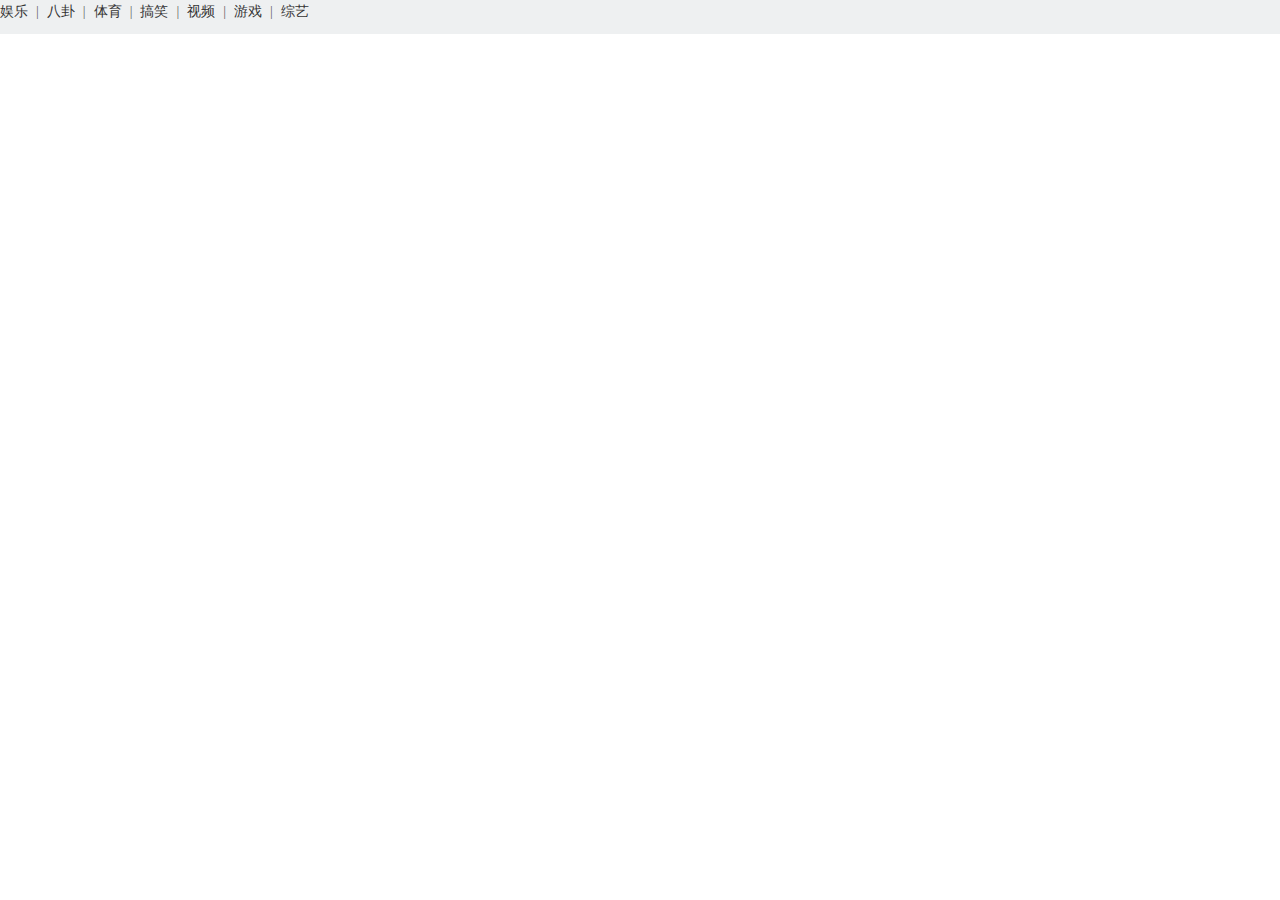
==== 网站前端编码/index.html @ 06776723 "第一次提交基本文档" ====
<!DOCTYPE html>
<html lang="en">

<head>
    <meta charset="UTF-8">
    <title>小说阅读网</title>
    <!--引用layui-->
    <link rel="stylesheet" href="lib/layui/css/layui.css">
    <link rel="stylesheet" href="lib/mycss/index.css">


</head>
<body>
<div class="logonbox">
    <div class="" style="">
        <span class="layui-breadcrumb" lay-separator="|">
            <a href="">娱乐</a>
            <a href="">八卦</a>
            <a href="">体育</a>
            <a href="">搞笑</a>
            <a href="">视频</a>
            <a href="">游戏</a>
            <a href="">综艺</a>
        </span>
    </div>
    <div>

    </div>

</div>



<!--引入layuijs文件-->
<script src="lib/layui/layui.all.js"></script>

<script>
    //这里写js代码

</script>
</body>
</html>
---- 网站前端编码/lib/layui/css/layui.css ----
/** layui-v2.1.5 MIT License By http://www.layui.com */
 .layui-btn,.layui-inline,img{vertical-align:middle}.layui-btn,.layui-disabled,.layui-icon,.layui-unselect{-webkit-user-select:none;-ms-user-select:none;-moz-user-select:none}blockquote,body,button,dd,div,dl,dt,form,h1,h2,h3,h4,h5,h6,input,li,ol,p,pre,td,textarea,th,ul{margin:0;padding:0;-webkit-tap-highlight-color:rgba(0,0,0,0)}a:active,a:hover{outline:0}img{display:inline-block;border:none}li{list-style:none}table{border-collapse:collapse;border-spacing:0}h1,h2,h3{font-size:14px;font-weight:400}h4,h5,h6{font-size:100%;font-weight:400}button,input,optgroup,option,select,textarea{font-family:inherit;font-size:inherit;font-style:inherit;font-weight:inherit;outline:0}pre{white-space:pre-wrap;white-space:-moz-pre-wrap;white-space:-pre-wrap;white-space:-o-pre-wrap;word-wrap:break-word}@font-face{font-family:layui-icon;src:url(../font/iconfont.eot?v=213);src:url(../font/iconfont.eot?v=213#iefix) format('embedded-opentype'),url(../font/iconfont.svg?v=213#iconfont) format('svg'),url(../font/iconfont.woff?v=213) format('woff'),url(../font/iconfont.ttf?v=213) format('truetype')}.layui-icon{font-family:layui-icon!important;font-size:16px;font-style:normal;-webkit-font-smoothing:antialiased;-moz-osx-font-smoothing:grayscale}body{line-height:24px;font:14px Helvetica Neue,Helvetica,PingFang SC,\5FAE\8F6F\96C5\9ED1,Tahoma,Arial,sans-serif}hr{height:1px;margin:10px 0;border:0;background-color:#e2e2e2;clear:both}a{color:#333;text-decoration:none}a:hover{color:#777}a cite{font-style:normal;*cursor:pointer}.layui-border-box,.layui-border-box *{box-sizing:border-box}.layui-box,.layui-box *{box-sizing:content-box}.layui-clear{clear:both;*zoom:1}.layui-clear:after{content:'\20';clear:both;*zoom:1;display:block;height:0}.layui-inline{position:relative;display:inline-block;*display:inline;*zoom:1}.layui-edge{position:absolute;width:0;height:0;border-style:dashed;border-color:transparent;overflow:hidden}.layui-elip{text-overflow:ellipsis;overflow:hidden;white-space:nowrap}.layui-disabled,.layui-disabled:hover{color:#d2d2d2!important;cursor:not-allowed!important}.layui-circle{border-radius:100%}.layui-show{display:block!important}.layui-hide{display:none!important}.layui-main{position:relative;width:1140px;margin:0 auto}.layui-header{position:relative;z-index:1000;height:60px}.layui-header a:hover{transition:all .5s;-webkit-transition:all .5s}.layui-side{position:fixed;top:0;bottom:0;z-index:999;width:200px;overflow-x:hidden}.layui-side-scroll{width:220px;height:100%;overflow-x:hidden}.layui-body{position:absolute;left:200px;right:0;top:0;bottom:0;z-index:998;width:auto;overflow:hidden;overflow-y:auto;box-sizing:border-box}.layui-layout-body{overflow:hidden}.layui-layout-admin .layui-header{background-color:#23262E}.layui-layout-admin .layui-side{top:60px;width:200px;overflow-x:hidden}.layui-layout-admin .layui-body{top:60px;bottom:44px}.layui-layout-admin .layui-main{width:auto;margin:0 15px}.layui-layout-admin .layui-footer{position:fixed;left:200px;right:0;bottom:0;height:44px;line-height:44px;padding:0 15px;background-color:#eee}.layui-layout-admin .layui-logo{position:absolute;left:0;top:0;width:200px;height:100%;line-height:60px;text-align:center;color:#009688;font-size:16px}.layui-layout-admin .layui-header .layui-nav{background:0 0}.layui-layout-left{position:absolute!important;left:200px;top:0}.layui-layout-right{position:absolute!important;right:0;top:0}.layui-container{position:relative;margin:0 auto;padding:0 15px;box-sizing:border-box}.layui-fluid{position:relative;margin:0 auto;padding:0 15px}.layui-row:after,.layui-row:before{content:'';display:block;clear:both}.layui-col-lg1,.layui-col-lg10,.layui-col-lg11,.layui-col-lg12,.layui-col-lg2,.layui-col-lg3,.layui-col-lg4,.layui-col-lg5,.layui-col-lg6,.layui-col-lg7,.layui-col-lg8,.layui-col-lg9,.layui-col-md1,.layui-col-md10,.layui-col-md11,.layui-col-md12,.layui-col-md2,.layui-col-md3,.layui-col-md4,.layui-col-md5,.layui-col-md6,.layui-col-md7,.layui-col-md8,.layui-col-md9,.layui-col-sm1,.layui-col-sm10,.layui-col-sm11,.layui-col-sm12,.layui-col-sm2,.layui-col-sm3,.layui-col-sm4,.layui-col-sm5,.layui-col-sm6,.layui-col-sm7,.layui-col-sm8,.layui-col-sm9,.layui-col-xs1,.layui-col-xs10,.layui-col-xs11,.layui-col-xs12,.layui-col-xs2,.layui-col-xs3,.layui-col-xs4,.layui-col-xs5,.layui-col-xs6,.layui-col-xs7,.layui-col-xs8,.layui-col-xs9{position:relative;display:block;box-sizing:border-box}.layui-col-xs1,.layui-col-xs10,.layui-col-xs11,.layui-col-xs12,.layui-col-xs2,.layui-col-xs3,.layui-col-xs4,.layui-col-xs5,.layui-col-xs6,.layui-col-xs7,.layui-col-xs8,.layui-col-xs9{float:left}.layui-col-xs1{width:8.33333333%}.layui-col-xs2{width:16.66666667%}.layui-col-xs3{width:25%}.layui-col-xs4{width:33.33333333%}.layui-col-xs5{width:41.66666667%}.layui-col-xs6{width:50%}.layui-col-xs7{width:58.33333333%}.layui-col-xs8{width:66.66666667%}.layui-col-xs9{width:75%}.layui-col-xs10{width:83.33333333%}.layui-col-xs11{width:91.66666667%}.layui-col-xs12{width:100%}.layui-col-xs-offset1{margin-left:8.33333333%}.layui-col-xs-offset2{margin-left:16.66666667%}.layui-col-xs-offset3{margin-left:25%}.layui-col-xs-offset4{margin-left:33.33333333%}.layui-col-xs-offset5{margin-left:41.66666667%}.layui-col-xs-offset6{margin-left:50%}.layui-col-xs-offset7{margin-left:58.33333333%}.layui-col-xs-offset8{margin-left:66.66666667%}.layui-col-xs-offset9{margin-left:75%}.layui-col-xs-offset10{margin-left:83.33333333%}.layui-col-xs-offset11{margin-left:91.66666667%}.layui-col-xs-offset12{margin-left:100%}@media screen and (max-width:768px){.layui-hide-xs{display:none!important}.layui-show-xs-block{display:block!important}.layui-show-xs-inline{display:inline!important}.layui-show-xs-inline-block{display:inline-block!important}}@media screen and (min-width:768px){.layui-container{width:750px}.layui-hide-sm{display:none!important}.layui-show-sm-block{display:block!important}.layui-show-sm-inline{display:inline!important}.layui-show-sm-inline-block{display:inline-block!important}.layui-col-sm1,.layui-col-sm10,.layui-col-sm11,.layui-col-sm12,.layui-col-sm2,.layui-col-sm3,.layui-col-sm4,.layui-col-sm5,.layui-col-sm6,.layui-col-sm7,.layui-col-sm8,.layui-col-sm9{float:left}.layui-col-sm1{width:8.33333333%}.layui-col-sm2{width:16.66666667%}.layui-col-sm3{width:25%}.layui-col-sm4{width:33.33333333%}.layui-col-sm5{width:41.66666667%}.layui-col-sm6{width:50%}.layui-col-sm7{width:58.33333333%}.layui-col-sm8{width:66.66666667%}.layui-col-sm9{width:75%}.layui-col-sm10{width:83.33333333%}.layui-col-sm11{width:91.66666667%}.layui-col-sm12{width:100%}.layui-col-sm-offset1{margin-left:8.33333333%}.layui-col-sm-offset2{margin-left:16.66666667%}.layui-col-sm-offset3{margin-left:25%}.layui-col-sm-offset4{margin-left:33.33333333%}.layui-col-sm-offset5{margin-left:41.66666667%}.layui-col-sm-offset6{margin-left:50%}.layui-col-sm-offset7{margin-left:58.33333333%}.layui-col-sm-offset8{margin-left:66.66666667%}.layui-col-sm-offset9{margin-left:75%}.layui-col-sm-offset10{margin-left:83.33333333%}.layui-col-sm-offset11{margin-left:91.66666667%}.layui-col-sm-offset12{margin-left:100%}}@media screen and (min-width:992px){.layui-container{width:970px}.layui-hide-md{display:none!important}.layui-show-md-block{display:block!important}.layui-show-md-inline{display:inline!important}.layui-show-md-inline-block{display:inline-block!important}.layui-col-md1,.layui-col-md10,.layui-col-md11,.layui-col-md12,.layui-col-md2,.layui-col-md3,.layui-col-md4,.layui-col-md5,.layui-col-md6,.layui-col-md7,.layui-col-md8,.layui-col-md9{float:left}.layui-col-md1{width:8.33333333%}.layui-col-md2{width:16.66666667%}.layui-col-md3{width:25%}.layui-col-md4{width:33.33333333%}.layui-col-md5{width:41.66666667%}.layui-col-md6{width:50%}.layui-col-md7{width:58.33333333%}.layui-col-md8{width:66.66666667%}.layui-col-md9{width:75%}.layui-col-md10{width:83.33333333%}.layui-col-md11{width:91.66666667%}.layui-col-md12{width:100%}.layui-col-md-offset1{margin-left:8.33333333%}.layui-col-md-offset2{margin-left:16.66666667%}.layui-col-md-offset3{margin-left:25%}.layui-col-md-offset4{margin-left:33.33333333%}.layui-col-md-offset5{margin-left:41.66666667%}.layui-col-md-offset6{margin-left:50%}.layui-col-md-offset7{margin-left:58.33333333%}.layui-col-md-offset8{margin-left:66.66666667%}.layui-col-md-offset9{margin-left:75%}.layui-col-md-offset10{margin-left:83.33333333%}.layui-col-md-offset11{margin-left:91.66666667%}.layui-col-md-offset12{margin-left:100%}}@media screen and (min-width:1200px){.layui-container{width:1170px}.layui-hide-lg{display:none!important}.layui-show-lg-block{display:block!important}.layui-show-lg-inline{display:inline!important}.layui-show-lg-inline-block{display:inline-block!important}.layui-col-lg1,.layui-col-lg10,.layui-col-lg11,.layui-col-lg12,.layui-col-lg2,.layui-col-lg3,.layui-col-lg4,.layui-col-lg5,.layui-col-lg6,.layui-col-lg7,.layui-col-lg8,.layui-col-lg9{float:left}.layui-col-lg1{width:8.33333333%}.layui-col-lg2{width:16.66666667%}.layui-col-lg3{width:25%}.layui-col-lg4{width:33.33333333%}.layui-col-lg5{width:41.66666667%}.layui-col-lg6{width:50%}.layui-col-lg7{width:58.33333333%}.layui-col-lg8{width:66.66666667%}.layui-col-lg9{width:75%}.layui-col-lg10{width:83.33333333%}.layui-col-lg11{width:91.66666667%}.layui-col-lg12{width:100%}.layui-col-lg-offset1{margin-left:8.33333333%}.layui-col-lg-offset2{margin-left:16.66666667%}.layui-col-lg-offset3{margin-left:25%}.layui-col-lg-offset4{margin-left:33.33333333%}.layui-col-lg-offset5{margin-left:41.66666667%}.layui-col-lg-offset6{margin-left:50%}.layui-col-lg-offset7{margin-left:58.33333333%}.layui-col-lg-offset8{margin-left:66.66666667%}.layui-col-lg-offset9{margin-left:75%}.layui-col-lg-offset10{margin-left:83.33333333%}.layui-col-lg-offset11{margin-left:91.66666667%}.layui-col-lg-offset12{margin-left:100%}}.layui-col-space1{margin:-.5px}.layui-col-space1>*{padding:.5px}.layui-col-space3{margin:-1.5px}.layui-col-space3>*{padding:1.5px}.layui-col-space5{margin:-2.5px}.layui-col-space5>*{padding:2.5px}.layui-col-space8{margin:-3.5px}.layui-col-space8>*{padding:3.5px}.layui-col-space10{margin:-5px}.layui-col-space10>*{padding:5px}.layui-col-space12{margin:-6px}.layui-col-space12>*{padding:6px}.layui-col-space15{margin:-7.5px}.layui-col-space15>*{padding:7.5px}.layui-col-space18{margin:-9px}.layui-col-space18>*{padding:9px}.layui-col-space20{margin:-10px}.layui-col-space20>*{padding:10px}.layui-col-space22{margin:-11px}.layui-col-space22>*{padding:11px}.layui-col-space25{margin:-12.5px}.layui-col-space25>*{padding:12.5px}.layui-col-space30{margin:-15px}.layui-col-space30>*{padding:15px}.layui-btn,.layui-input,.layui-select,.layui-textarea,.layui-upload-button{outline:0;-webkit-appearance:none;transition:all .3s;-webkit-transition:all .3s;box-sizing:border-box}.layui-elem-quote{margin-bottom:10px;padding:15px;line-height:22px;border-left:5px solid #009688;border-radius:0 2px 2px 0;background-color:#f2f2f2}.layui-quote-nm{border-color:#e2e2e2;border-style:solid;border-width:1px 1px 1px 5px;background:0 0}.layui-elem-field{margin-bottom:10px;padding:0;border:1px solid #e2e2e2}.layui-elem-field legend{margin-left:20px;padding:0 10px;font-size:20px;font-weight:300}.layui-field-title{margin:10px 0 20px;border:none;border-top:1px solid #e2e2e2}.layui-field-box{padding:10px 15px}.layui-field-title .layui-field-box{padding:10px 0}.layui-progress{position:relative;height:6px;border-radius:20px;background-color:#e2e2e2}.layui-progress-bar{position:absolute;width:0;max-width:100%;height:6px;border-radius:20px;text-align:right;background-color:#5FB878;transition:all .3s;-webkit-transition:all .3s}.layui-progress-big,.layui-progress-big .layui-progress-bar{height:18px;line-height:18px}.layui-progress-text{position:relative;top:-18px;line-height:18px;font-size:12px;color:#666}.layui-progress-big .layui-progress-text{position:static;padding:0 10px;color:#fff}.layui-collapse{border:1px solid #e2e2e2;border-radius:2px}.layui-colla-item{border-top:1px solid #e2e2e2}.layui-colla-item:first-child{border-top:none}.layui-colla-title{position:relative;height:42px;line-height:42px;padding:0 15px 0 35px;color:#333;background-color:#f2f2f2;cursor:pointer}.layui-colla-content{display:none;padding:10px 15px;line-height:22px;border-top:1px solid #e2e2e2;color:#666}.layui-bg-black,.layui-bg-blue,.layui-bg-cyan,.layui-bg-green,.layui-bg-orange,.layui-bg-red{color:#fff!important}.layui-colla-icon{position:absolute;left:15px;top:0;font-size:14px}.layui-bg-red{background-color:#FF5722!important}.layui-bg-orange{background-color:#FFB800!important}.layui-bg-green{background-color:#009688!important}.layui-bg-cyan{background-color:#2F4056!important}.layui-bg-blue{background-color:#1E9FFF!important}.layui-bg-black{background-color:#393D49!important}.layui-bg-gray{background-color:#eee!important;color:#666!important}.layui-text{line-height:22px;font-size:14px;color:#666}.layui-text h1,.layui-text h2,.layui-text h3{font-weight:500;color:#333}.layui-text h1{font-size:30px}.layui-text h2{font-size:24px}.layui-text h3{font-size:18px}.layui-text a{color:#01AAED}.layui-text a:hover{text-decoration:underline}.layui-text ul{padding:5px 0 5px 15px}.layui-text ul li{margin-top:5px;list-style-type:disc}.layui-text em,.layui-word-aux{color:#999!important;padding:0 5px!important}.layui-btn{display:inline-block;height:38px;line-height:38px;padding:0 18px;background-color:#009688;color:#fff;white-space:nowrap;text-align:center;font-size:14px;border:none;border-radius:2px;cursor:pointer}.layui-btn:hover{opacity:.8;filter:alpha(opacity=80);color:#fff}.layui-btn:active{opacity:1;filter:alpha(opacity=100)}.layui-btn+.layui-btn{margin-left:10px}.layui-btn-radius{border-radius:100px}.layui-btn .layui-icon{margin-right:3px;font-size:18px;vertical-align:bottom;vertical-align:middle\9}.layui-btn-primary{border:1px solid #C9C9C9;background-color:#fff;color:#555}.layui-btn-primary:hover{border-color:#009688;color:#333}.layui-btn-normal{background-color:#1E9FFF}.layui-btn-warm{background-color:#FFB800}.layui-btn-danger{background-color:#FF5722}.layui-btn-disabled,.layui-btn-disabled:active,.layui-btn-disabled:hover{border:1px solid #e6e6e6;background-color:#FBFBFB;color:#C9C9C9;cursor:not-allowed;opacity:1}.layui-btn-big{height:44px;line-height:44px;padding:0 25px;font-size:16px}.layui-btn-small{height:30px;line-height:30px;padding:0 10px;font-size:12px}.layui-btn-small i{font-size:16px!important}.layui-btn-mini{height:22px;line-height:22px;padding:0 5px;font-size:12px}.layui-btn-mini i{font-size:14px!important}.layui-btn-group{display:inline-block;vertical-align:middle;font-size:0}.layui-btn-group .layui-btn{margin-left:0!important;margin-right:0!important;border-left:1px solid rgba(255,255,255,.5);border-radius:0}.layui-btn-group .layui-btn-primary{border-left:none}.layui-btn-group .layui-btn-primary:hover{border-color:#C9C9C9;color:#009688}.layui-btn-group .layui-btn:first-child{border-left:none;border-radius:2px 0 0 2px}.layui-btn-group .layui-btn-primary:first-child{border-left:1px solid #c9c9c9}.layui-btn-group .layui-btn:last-child{border-radius:0 2px 2px 0}.layui-btn-group .layui-btn+.layui-btn{margin-left:0}.layui-btn-group+.layui-btn-group{margin-left:10px}.layui-input,.layui-select,.layui-textarea{height:38px;line-height:1.3;line-height:38px\9;border:1px solid #e6e6e6;background-color:#fff;border-radius:2px}.layui-input::-webkit-input-placeholder,.layui-select::-webkit-input-placeholder,.layui-textarea::-webkit-input-placeholder{line-height:1.3}.layui-form-label,.layui-form-mid,.layui-textarea{line-height:20px;position:relative}.layui-input,.layui-textarea{display:block;width:100%;padding-left:10px}.layui-input:hover,.layui-textarea:hover{border-color:#D2D2D2!important}.layui-input:focus,.layui-textarea:focus{border-color:#C9C9C9!important}.layui-textarea{min-height:100px;height:auto;padding:6px 10px;resize:vertical}.layui-select{padding:0 10px}.layui-form input[type=checkbox],.layui-form input[type=radio],.layui-form select{display:none}.layui-form-item{margin-bottom:15px;clear:both;*zoom:1}.layui-form-item:after{content:'\20';clear:both;*zoom:1;display:block;height:0}.layui-form-label{float:left;display:block;padding:9px 15px;width:80px;font-weight:400;text-align:right}.layui-form-item .layui-inline{margin-bottom:5px;margin-right:10px}.layui-input-block,.layui-input-inline{position:relative}.layui-input-block{margin-left:110px;min-height:36px}.layui-input-inline{display:inline-block;vertical-align:middle}.layui-form-item .layui-input-inline{float:left;width:190px;margin-right:10px}.layui-form-text .layui-input-inline{width:auto}.layui-form-mid{float:left;display:block;padding:8px 0!important;margin-right:10px}.layui-form-danger+.layui-form-select .layui-input,.layui-form-danger:focus{border:1px solid #FF5722!important}.layui-form-select{position:relative}.layui-form-select .layui-input{padding-right:30px;cursor:pointer}.layui-form-select .layui-edge{position:absolute;right:10px;top:50%;margin-top:-3px;cursor:pointer;border-width:6px;border-top-color:#c2c2c2;border-top-style:solid;transition:all .3s;-webkit-transition:all .3s}.layui-form-select dl{display:none;position:absolute;left:0;top:42px;padding:5px 0;z-index:999;min-width:100%;border:1px solid #d2d2d2;max-height:300px;overflow-y:auto;background-color:#fff;border-radius:2px;box-shadow:0 2px 4px rgba(0,0,0,.12);box-sizing:border-box}.layui-form-select dl dd,.layui-form-select dl dt{padding:0 10px;line-height:36px;white-space:nowrap;overflow:hidden;text-overflow:ellipsis}.layui-form-select dl dt{font-size:12px;color:#999}.layui-form-select dl dd{cursor:pointer}.layui-form-select dl dd:hover{background-color:#f2f2f2}.layui-form-select .layui-select-group dd{padding-left:20px}.layui-form-select dl dd.layui-select-tips{padding-left:10px!important;color:#999}.layui-form-select dl dd.layui-this{background-color:#5FB878;color:#fff}.layui-form-checkbox,.layui-form-select dl dd.layui-disabled{background-color:#fff}.layui-form-selected dl{display:block}.layui-form-checkbox,.layui-form-checkbox *,.layui-form-radio,.layui-form-radio *,.layui-form-switch{display:inline-block;vertical-align:middle}.layui-form-selected .layui-edge{margin-top:-9px;-webkit-transform:rotate(180deg);transform:rotate(180deg);margin-top:-3px\9}:root .layui-form-selected .layui-edge{margin-top:-9px\0/IE9}.layui-form-selectup dl{top:auto;bottom:42px}.layui-select-none{margin:5px 0;text-align:center;color:#999}.layui-select-disabled .layui-disabled{border-color:#eee!important}.layui-select-disabled .layui-edge{border-top-color:#d2d2d2}.layui-form-checkbox{position:relative;height:30px;line-height:28px;margin-right:10px;padding-right:30px;border:1px solid #d2d2d2;cursor:pointer;font-size:0;border-radius:2px;-webkit-transition:.1s linear;transition:.1s linear;box-sizing:border-box}.layui-form-checkbox:hover{border:1px solid #c2c2c2}.layui-form-checkbox span{padding:0 10px;height:100%;font-size:14px;background-color:#d2d2d2;color:#fff;overflow:hidden;white-space:nowrap;text-overflow:ellipsis}.layui-form-checkbox:hover span{background-color:#c2c2c2}.layui-form-checkbox i{position:absolute;right:0;width:30px;color:#fff;font-size:20px;text-align:center}.layui-form-checkbox:hover i{color:#c2c2c2}.layui-form-checked,.layui-form-checked:hover{border-color:#5FB878}.layui-form-checked span,.layui-form-checked:hover span{background-color:#5FB878}.layui-form-checked i,.layui-form-checked:hover i{color:#5FB878}.layui-form-item .layui-form-checkbox{margin-top:4px}.layui-form-checkbox[lay-skin=primary]{height:auto!important;line-height:normal!important;border:none!important;margin-right:0;padding-right:0;background:0 0}.layui-form-checkbox[lay-skin=primary] span{float:right;padding-right:15px;line-height:18px;background:0 0;color:#666}.layui-form-checkbox[lay-skin=primary] i{position:relative;top:0;width:16px;height:16px;line-height:16px;border:1px solid #d2d2d2;font-size:12px;border-radius:2px;background-color:#fff;-webkit-transition:.1s linear;transition:.1s linear}.layui-form-checkbox[lay-skin=primary]:hover i{border-color:#5FB878;color:#fff}.layui-form-checked[lay-skin=primary] i{border-color:#5FB878;background-color:#5FB878;color:#fff}.layui-checkbox-disbaled[lay-skin=primary] span{background:0 0!important}.layui-checkbox-disbaled[lay-skin=primary]:hover i{border-color:#d2d2d2}.layui-form-item .layui-form-checkbox[lay-skin=primary]{margin-top:10px}.layui-form-switch{position:relative;height:22px;line-height:22px;width:42px;padding:0 5px;margin-top:8px;border:1px solid #d2d2d2;border-radius:20px;cursor:pointer;background-color:#fff;-webkit-transition:.1s linear;transition:.1s linear}.layui-form-switch i{position:absolute;left:5px;top:3px;width:16px;height:16px;border-radius:20px;background-color:#d2d2d2;-webkit-transition:.1s linear;transition:.1s linear}.layui-form-switch em{position:absolute;right:5px;top:0;width:25px;padding:0!important;text-align:center!important;color:#999!important;font-style:normal!important;font-size:12px}.layui-form-onswitch{border-color:#5FB878;background-color:#5FB878}.layui-form-onswitch i{left:32px;background-color:#fff}.layui-form-onswitch em{left:5px;right:auto;color:#fff!important}.layui-checkbox-disbaled{border-color:#e2e2e2!important}.layui-checkbox-disbaled span{background-color:#e2e2e2!important}.layui-checkbox-disbaled:hover i{color:#fff!important}.layui-form-radio{line-height:28px;margin:6px 10px 0 0;padding-right:10px;cursor:pointer;font-size:0}.layui-form-radio i{margin-right:8px;font-size:22px;color:#c2c2c2}.layui-form-radio span{font-size:14px}.layui-form-radio i:hover,.layui-form-radioed i{color:#5FB878}.layui-radio-disbaled i{color:#e2e2e2!important}.layui-form-pane .layui-form-label{width:110px;padding:8px 15px;height:38px;line-height:20px;border:1px solid #e6e6e6;border-radius:2px 0 0 2px;text-align:center;background-color:#FBFBFB;overflow:hidden;white-space:nowrap;text-overflow:ellipsis;box-sizing:border-box}.layui-form-pane .layui-input-inline{margin-left:-1px}.layui-form-pane .layui-input-block{margin-left:110px;left:-1px}.layui-form-pane .layui-input{border-radius:0 2px 2px 0}.layui-form-pane .layui-form-text .layui-form-label{float:none;width:100%;border-right:1px solid #e6e6e6;border-radius:2px;box-sizing:border-box;text-align:left}.layui-form-pane .layui-form-text .layui-input-inline{display:block;margin:0;top:-1px;clear:both}.layui-form-pane .layui-form-text .layui-input-block{margin:0;left:0;top:-1px}.layui-form-pane .layui-form-text .layui-textarea{min-height:100px;border-radius:0 0 2px 2px}.layui-form-pane .layui-form-checkbox{margin:4px 0 4px 10px}.layui-form-pane .layui-form-radio,.layui-form-pane .layui-form-switch{margin-top:6px;margin-left:10px}.layui-form-pane .layui-form-item[pane]{position:relative;border:1px solid #e6e6e6}.layui-form-pane .layui-form-item[pane] .layui-form-label{position:absolute;left:0;top:0;height:100%;border-width:0 1px 0 0}.layui-form-pane .layui-form-item[pane] .layui-input-inline{margin-left:110px}@media screen and (max-width:450px){.layui-form-item .layui-form-label{text-overflow:ellipsis;overflow:hidden;white-space:nowrap}.layui-form-item .layui-inline{display:block;margin-right:0;margin-bottom:20px;clear:both}.layui-form-item .layui-inline:after{content:'\20';clear:both;display:block;height:0}.layui-form-item .layui-input-inline{display:block;float:none;left:-3px;width:auto;margin:0 0 10px 112px}.layui-form-item .layui-input-inline+.layui-form-mid{margin-left:110px;top:-5px;padding:0}.layui-form-item .layui-form-checkbox{margin-right:5px;margin-bottom:5px}}.layui-layedit{border:1px solid #d2d2d2;border-radius:2px}.layui-layedit-tool{padding:3px 5px;border-bottom:1px solid #e2e2e2;font-size:0}.layedit-tool-fixed{position:fixed;top:0;border-top:1px solid #e2e2e2}.layui-layedit-tool .layedit-tool-mid,.layui-layedit-tool .layui-icon{display:inline-block;vertical-align:middle;text-align:center;font-size:14px}.layui-layedit-tool .layui-icon{position:relative;width:32px;height:30px;line-height:30px;margin:3px 5px;color:#777;cursor:pointer;border-radius:2px}.layui-layedit-tool .layui-icon:hover{color:#393D49}.layui-layedit-tool .layui-icon:active{color:#000}.layui-layedit-tool .layedit-tool-active{background-color:#e2e2e2;color:#000}.layui-layedit-tool .layui-disabled,.layui-layedit-tool .layui-disabled:hover{color:#d2d2d2;cursor:not-allowed}.layui-layedit-tool .layedit-tool-mid{width:1px;height:18px;margin:0 10px;background-color:#d2d2d2}.layedit-tool-html{width:50px!important;font-size:30px!important}.layedit-tool-b,.layedit-tool-code,.layedit-tool-help{font-size:16px!important}.layedit-tool-d,.layedit-tool-face,.layedit-tool-image,.layedit-tool-unlink{font-size:18px!important}.layedit-tool-image input{position:absolute;font-size:0;left:0;top:0;width:100%;height:100%;opacity:.01;filter:Alpha(opacity=1);cursor:pointer}.layui-layedit-iframe iframe{display:block;width:100%}#LAY_layedit_code{overflow:hidden}.layui-laypage{display:inline-block;*display:inline;*zoom:1;vertical-align:middle;margin:10px 0;font-size:0}.layui-laypage>a:first-child,.layui-laypage>a:first-child em{border-radius:2px 0 0 2px}.layui-laypage>a:last-child,.layui-laypage>a:last-child em{border-radius:0 2px 2px 0}.layui-laypage>:first-child{margin-left:0!important}.layui-laypage>:last-child{margin-right:0!important}.layui-laypage a,.layui-laypage button,.layui-laypage input,.layui-laypage select,.layui-laypage span{border:1px solid #e2e2e2}.layui-laypage a,.layui-laypage span{display:inline-block;*display:inline;*zoom:1;vertical-align:middle;padding:0 15px;height:28px;line-height:28px;margin:0 -1px 5px 0;background-color:#fff;color:#333;font-size:12px}.layui-laypage a:hover{color:#009688}.layui-laypage em{font-style:normal}.layui-laypage .layui-laypage-spr{color:#999;font-weight:700}.layui-laypage a{text-decoration:none}.layui-laypage .layui-laypage-curr{position:relative}.layui-laypage .layui-laypage-curr em{position:relative;color:#fff}.layui-laypage .layui-laypage-curr .layui-laypage-em{position:absolute;left:-1px;top:-1px;padding:1px;width:100%;height:100%;background-color:#009688}.layui-laypage-em{border-radius:2px}.layui-laypage-next em,.layui-laypage-prev em{font-family:Sim sun;font-size:16px}.layui-laypage .layui-laypage-count,.layui-laypage .layui-laypage-limits,.layui-laypage .layui-laypage-skip{margin-left:10px;margin-right:10px;padding:0;border:none}.layui-laypage .layui-laypage-limits{vertical-align:top}.layui-laypage select{height:22px;padding:3px;border-radius:2px;cursor:pointer}.layui-laypage .layui-laypage-skip{height:30px;line-height:30px;color:#999}.layui-laypage button,.layui-laypage input{height:30px;line-height:30px;border:1px solid #e2e2e2;border-radius:2px;vertical-align:top;background-color:#fff;box-sizing:border-box}.layui-laypage input{display:inline-block;width:40px;margin:0 10px;padding:0 3px;text-align:center}.layui-laypage input:focus,.layui-laypage select:focus{border-color:#009688!important}.layui-laypage button{margin-left:10px;padding:0 10px;cursor:pointer}.layui-flow-more{margin:10px 0;text-align:center;color:#999;font-size:14px}.layui-flow-more a{height:32px;line-height:32px}.layui-flow-more a *{display:inline-block;vertical-align:top}.layui-flow-more a cite{padding:0 20px;border-radius:3px;background-color:#eee;color:#333;font-style:normal}.layui-flow-more a cite:hover{opacity:.8}.layui-flow-more a i{font-size:30px;color:#737383}.layui-table{width:100%;margin:10px 0;background-color:#fff}.layui-table tr{transition:all .3s;-webkit-transition:all .3s}.layui-table thead tr,.layui-table-fixed-l tr,.layui-table-header,.layui-table-mend,.layui-table-patch,.layui-table-tool{background-color:#f2f2f2}.layui-table th{text-align:left;font-weight:400}.layui-table td,.layui-table th,.layui-table-header,.layui-table-tool,.layui-table-view,.layui-table[lay-skin=row],.layui-table[lay-skin=line]{border:1px solid #e2e2e2}.layui-table td,.layui-table th{position:relative;padding:9px 15px;min-height:20px;line-height:20px;font-size:14px}.layui-table[lay-even] tr:nth-child(even){background-color:#f8f8f8}.layui-table tbody tr:hover,.layui-table-hover{background-color:#f2f2f2!important}.layui-table-click{background-color:#FFEEE8!important}.layui-table[lay-skin=line] td,.layui-table[lay-skin=line] th{border-width:0 0 1px}.layui-table[lay-skin=row] td,.layui-table[lay-skin=row] th{border-width:0 1px 0 0}.layui-table[lay-skin=nob] td,.layui-table[lay-skin=nob] th{border:none}.layui-table img{max-width:100px}.layui-table[lay-size=lg] td,.layui-table[lay-size=lg] th{padding:15px 30px}.layui-table-view .layui-table[lay-size=lg] .layui-table-cell{height:40px;line-height:40px}.layui-table[lay-size=sm] td,.layui-table[lay-size=sm] th{font-size:12px;padding:5px 10px}.layui-table-view .layui-table[lay-size=sm] .layui-table-cell{height:20px;line-height:20px}.layui-table[lay-data]{display:none}.layui-table-view{position:relative;margin:10px 0;overflow:hidden}.layui-table-view .layui-table{position:relative;width:auto;margin:0}.layui-table-body,.layui-table-header .layui-table,.layui-table-tool{margin-bottom:-1px}.layui-table-view .layui-table[lay-skin=line]{border-width:0 1px 0 0}.layui-table-view .layui-table[lay-skin=row]{border-width:0 0 1px}.layui-table-view .layui-table td,.layui-table-view .layui-table th{padding:5px 0;border-top:none;border-left:none}.layui-table-view .layui-table td{cursor:default}.layui-table-view .layui-form-checkbox[lay-skin=primary] i{width:18px;height:18px}.layui-table-header{border-width:0 0 1px;overflow:hidden}.layui-table-sort{width:20px;height:20px;margin-left:5px;cursor:pointer!important}.layui-table-sort .layui-edge{left:5px;border-width:5px}.layui-table-sort .layui-table-sort-asc{top:4px;border-top:none;border-bottom-style:solid;border-bottom-color:#b2b2b2}.layui-table-sort .layui-table-sort-asc:hover{border-bottom-color:#666}.layui-table-sort .layui-table-sort-desc{bottom:4px;border-bottom:none;border-top-style:solid;border-top-color:#b2b2b2}.layui-table-sort .layui-table-sort-desc:hover{border-top-color:#666}.layui-table-sort[lay-sort=asc] .layui-table-sort-asc{border-bottom-color:#000}.layui-table-sort[lay-sort=desc] .layui-table-sort-desc{border-top-color:#000}.layui-table-cell{height:28px;line-height:28px;padding:0 15px;position:relative;overflow:hidden;text-overflow:ellipsis;white-space:nowrap;box-sizing:border-box}.layui-table-cell .layui-form-checkbox{top:-1px}.layui-table-cell .layui-table-link{color:#01AAED}.laytable-cell-space{width:15px;padding:0;text-align:center}.layui-table-body{position:relative;overflow:auto;margin-right:-1px}.layui-table-body .layui-none{line-height:40px;text-align:center;color:#999}.layui-table-fixed{position:absolute;left:0;top:0}.layui-table-fixed .layui-table-body{overflow:hidden}.layui-table-fixed-r{left:auto;right:-1px;border-left:1px solid #e2e2e2;box-shadow:-1px 0 8px rgba(0,0,0,.1)}.layui-table-fixed-r .layui-table-header{position:relative;overflow:visible}.layui-table-mend{position:absolute;right:-49px;top:0;height:100%;width:50px}.layui-table-tool{position:relative;width:100%;padding:7px 10px 0 0;border-width:1px 0 0;height:41px;font-size:12px;white-space:nowrap}.layui-table-tool:hover{overflow-x:auto}.layui-table-page{height:26px}.layui-table-tool .layui-laypage{margin:0}.layui-table-tool .layui-laypage a,.layui-table-tool .layui-laypage span{height:26px;line-height:26px;border:none;background:0 0;padding:0 12px}.layui-table-tool .layui-laypage .layui-laypage-count,.layui-table-tool .layui-laypage .layui-laypage-limits,.layui-table-tool .layui-laypage .layui-laypage-skip{margin-left:0;padding:0}.layui-table-tool .layui-laypage .layui-laypage-total{padding:0 10px}.layui-table-tool .layui-laypage .layui-laypage-spr{padding:0}.layui-table-tool .layui-laypage button,.layui-table-tool .layui-laypage input{height:26px;line-height:26px}.layui-table-tool .layui-laypage input{width:40px}.layui-table-tool .layui-laypage button{padding:0 10px}.layui-table-view select[lay-ignore]{display:inline-block}.layui-table-tool select{height:18px}.layui-table-patch .layui-table-cell{padding:0;width:30px}.layui-table-edit{position:absolute;left:0;top:0;width:100%;height:100%;padding:0 15px 1px;border:none}.layui-table-edit:focus{background-color:#F0F9F2}body .layui-table-tips .layui-layer-content{background:0 0;padding:0;box-shadow:0 1px 6px rgba(0,0,0,.1)}.layui-table-tips-main{margin:-44px 0 0 -1px;max-height:150px;padding:8px 15px;font-size:14px;overflow-y:scroll;background-color:#fff;color:#333;border:1px solid #e2e2e2}.layui-code,.layui-upload-list{margin:10px 0}.layui-table-tips-c{position:absolute;right:-3px;top:-12px;width:18px;height:18px;padding:3px;text-align:center;font-weight:700;border-radius:100%;font-size:14px;cursor:pointer;background-color:#666}.layui-table-tips-c:hover{background-color:#999}.layui-upload-file{display:none!important;opacity:.01;filter:Alpha(opacity=1)}.layui-upload-drag,.layui-upload-form,.layui-upload-wrap{display:inline-block}.layui-upload-choose{padding:0 10px;color:#999}.layui-upload-drag{position:relative;padding:30px;border:1px dashed #e2e2e2;background-color:#fff;text-align:center;cursor:pointer;color:#999}.layui-upload-drag .layui-icon{font-size:50px;color:#009688}.layui-upload-drag[lay-over]{border-color:#009688}.layui-upload-iframe{position:absolute;width:0;height:0;border:0;visibility:hidden}.layui-upload-wrap{position:relative;vertical-align:middle}.layui-upload-wrap .layui-upload-file{display:block!important;position:absolute;left:0;top:0;z-index:10;font-size:100px;width:100%;height:100%;opacity:.01;filter:Alpha(opacity=1);cursor:pointer}.layui-code{position:relative;padding:15px;line-height:20px;border:1px solid #ddd;border-left-width:6px;background-color:#F2F2F2;color:#333;font-family:Courier New;font-size:12px}.layui-tree{line-height:26px}.layui-tree li{text-overflow:ellipsis;overflow:hidden;white-space:nowrap}.layui-tree li .layui-tree-spread,.layui-tree li a{display:inline-block;vertical-align:top;height:26px;*display:inline;*zoom:1;cursor:pointer}.layui-tree li a{font-size:0}.layui-tree li a i{font-size:16px}.layui-tree li a cite{padding:0 6px;font-size:14px;font-style:normal}.layui-tree li i{padding-left:6px;color:#333;-moz-user-select:none}.layui-tree li .layui-tree-check{font-size:13px}.layui-tree li .layui-tree-check:hover{color:#009E94}.layui-tree li ul{display:none;margin-left:20px}.layui-tree li .layui-tree-enter{line-height:24px;border:1px dotted #000}.layui-tree-drag{display:none;position:absolute;left:-666px;top:-666px;background-color:#f2f2f2;padding:5px 10px;border:1px dotted #000;white-space:nowrap}.layui-tree-drag i{padding-right:5px}.layui-nav{position:relative;padding:0 20px;background-color:#393D49;color:#fff;border-radius:2px;font-size:0;box-sizing:border-box}.layui-nav *{font-size:14px}.layui-nav .layui-nav-item{position:relative;display:inline-block;*display:inline;*zoom:1;vertical-align:middle;line-height:60px}.layui-nav .layui-nav-item a{display:block;padding:0 20px;color:#fff;color:rgba(255,255,255,.7);transition:all .3s;-webkit-transition:all .3s}.layui-nav .layui-this:after,.layui-nav-bar,.layui-nav-tree .layui-nav-itemed:after{position:absolute;left:0;top:0;width:0;height:5px;background-color:#5FB878;transition:all .2s;-webkit-transition:all .2s}.layui-nav-bar{z-index:1000}.layui-nav .layui-nav-item a:hover,.layui-nav .layui-this a{color:#fff}.layui-nav .layui-this:after{content:'';top:auto;bottom:0;width:100%}.layui-nav-img{width:30px;height:30px;margin-right:10px;border-radius:50%}.layui-nav .layui-nav-more{content:'';width:0;height:0;border-style:solid dashed dashed;border-color:#fff transparent transparent;overflow:hidden;cursor:pointer;transition:all .2s;-webkit-transition:all .2s;position:absolute;top:28px;right:3px;border-width:6px;border-top-color:rgba(255,255,255,.7)}.layui-nav .layui-nav-mored,.layui-nav-itemed .layui-nav-more{top:22px;border-style:dashed dashed solid;border-color:transparent transparent #fff}.layui-nav-child{display:none;position:absolute;left:0;top:65px;min-width:100%;line-height:36px;padding:5px 0;box-shadow:0 2px 4px rgba(0,0,0,.12);border:1px solid #d2d2d2;background-color:#fff;z-index:100;border-radius:2px;white-space:nowrap}.layui-nav .layui-nav-child a{color:#333}.layui-nav .layui-nav-child a:hover{background-color:#f2f2f2;color:#000}.layui-nav-child dd{position:relative}.layui-nav .layui-nav-child dd.layui-this a,.layui-nav-child dd.layui-this{background-color:#5FB878;color:#fff}.layui-nav-child dd.layui-this:after{display:none}.layui-nav-tree{width:200px;padding:0}.layui-nav-tree .layui-nav-item{display:block;width:100%;line-height:45px}.layui-nav-tree .layui-nav-item a{height:45px;text-overflow:ellipsis;overflow:hidden;white-space:nowrap}.layui-nav-tree .layui-nav-item a:hover{background-color:#4E5465}.layui-nav-tree .layui-nav-bar{width:5px;height:0;background-color:#009688}.layui-nav-tree .layui-nav-child dd.layui-this,.layui-nav-tree .layui-nav-child dd.layui-this a,.layui-nav-tree .layui-this,.layui-nav-tree .layui-this>a,.layui-nav-tree .layui-this>a:hover{background-color:#009688;color:#fff}.layui-nav-tree .layui-this:after{display:none}.layui-nav-itemed>a,.layui-nav-tree .layui-nav-title a,.layui-nav-tree .layui-nav-title a:hover{color:#fff!important}.layui-nav-tree .layui-nav-child{position:relative;z-index:0;top:0;border:none;box-shadow:none}.layui-nav-tree .layui-nav-child a{height:40px;line-height:40px;color:#fff;color:rgba(255,255,255,.7)}.layui-nav-tree .layui-nav-child,.layui-nav-tree .layui-nav-child a:hover{background:0 0;color:#fff}.layui-nav-tree .layui-nav-more{top:20px;right:10px}.layui-nav-itemed .layui-nav-more{top:14px}.layui-nav-itemed .layui-nav-child{display:block;padding:0;background-color:rgba(0,0,0,.3)!important}.layui-nav-side{position:fixed;top:0;bottom:0;left:0;overflow-x:hidden;z-index:999}.layui-bg-blue .layui-nav-bar,.layui-bg-blue .layui-nav-itemed:after,.layui-bg-blue .layui-this:after{background-color:#93D1FF}.layui-bg-blue .layui-nav-child dd.layui-this{background-color:#1E9FFF}.layui-bg-blue .layui-nav-itemed>a,.layui-nav-tree.layui-bg-blue .layui-nav-title a,.layui-nav-tree.layui-bg-blue .layui-nav-title a:hover{background-color:#007DDB!important}.layui-breadcrumb{visibility:hidden;font-size:0}.layui-breadcrumb a{padding-right:8px;line-height:22px;font-size:14px;color:#333!important}.layui-breadcrumb a:hover{color:#01AAED!important}.layui-breadcrumb a cite,.layui-breadcrumb a span{color:#666;cursor:text;font-style:normal}.layui-breadcrumb a span{padding-left:8px;font-family:Sim sun}.layui-tab{margin:10px 0;text-align:left!important}.layui-tab[overflow]>.layui-tab-title{overflow:hidden}.layui-tab-title{position:relative;left:0;height:40px;white-space:nowrap;font-size:0;border-bottom:1px solid #e2e2e2;transition:all .2s;-webkit-transition:all .2s}.layui-tab-title li{display:inline-block;*display:inline;*zoom:1;vertical-align:middle;font-size:14px;transition:all .2s;-webkit-transition:all .2s;position:relative;line-height:40px;min-width:65px;padding:0 15px;text-align:center;cursor:pointer}.layui-tab-title li a{display:block}.layui-tab-title .layui-this{color:#000}.layui-tab-title .layui-this:after{position:absolute;left:0;top:0;content:'';width:100%;height:41px;border:1px solid #e2e2e2;border-bottom-color:#fff;border-radius:2px 2px 0 0;box-sizing:border-box;pointer-events:none}.layui-tab-bar{position:absolute;right:0;top:0;z-index:10;width:30px;height:39px;line-height:39px;border:1px solid #e2e2e2;border-radius:2px;text-align:center;background-color:#fff;cursor:pointer}.layui-tab-bar .layui-icon{position:relative;display:inline-block;top:3px;transition:all .3s;-webkit-transition:all .3s}.layui-tab-item{display:none}.layui-tab-more{padding-right:30px;height:auto!important;white-space:normal!important}.layui-tab-more li.layui-this:after{border-bottom-color:#e2e2e2;border-radius:2px}.layui-tab-more .layui-tab-bar .layui-icon{top:-2px;top:3px\9;-webkit-transform:rotate(180deg);transform:rotate(180deg)}:root .layui-tab-more .layui-tab-bar .layui-icon{top:-2px\0/IE9}.layui-tab-content{padding:10px}.layui-tab-title li .layui-tab-close{position:relative;display:inline-block;width:18px;height:18px;line-height:20px;margin-left:8px;top:1px;text-align:center;font-size:14px;color:#c2c2c2;transition:all .2s;-webkit-transition:all .2s}.layui-tab-title li .layui-tab-close:hover{border-radius:2px;background-color:#FF5722;color:#fff}.layui-tab-brief>.layui-tab-title .layui-this{color:#009688}.layui-tab-brief>.layui-tab-more li.layui-this:after,.layui-tab-brief>.layui-tab-title .layui-this:after{border:none;border-radius:0;border-bottom:2px solid #5FB878}.layui-tab-brief[overflow]>.layui-tab-title .layui-this:after{top:-1px}.layui-tab-card{border:1px solid #e2e2e2;border-radius:2px;box-shadow:0 2px 5px 0 rgba(0,0,0,.1)}.layui-tab-card>.layui-tab-title{background-color:#f2f2f2}.layui-tab-card>.layui-tab-title li{margin-right:-1px;margin-left:-1px}.layui-tab-card>.layui-tab-title .layui-this{background-color:#fff}.layui-tab-card>.layui-tab-title .layui-this:after{border-top:none;border-width:1px;border-bottom-color:#fff}.layui-tab-card>.layui-tab-title .layui-tab-bar{height:40px;line-height:40px;border-radius:0;border-top:none;border-right:none}.layui-tab-card>.layui-tab-more .layui-this{background:0 0;color:#5FB878}.layui-tab-card>.layui-tab-more .layui-this:after{border:none}.layui-timeline{padding-left:5px}.layui-timeline-item{position:relative;padding-bottom:20px}.layui-timeline-axis{position:absolute;left:-5px;top:0;z-index:10;width:20px;height:20px;line-height:20px;background-color:#fff;color:#5FB878;border-radius:50%;text-align:center;cursor:pointer}.layui-timeline-axis:hover{color:#FF5722}.layui-timeline-item:before{content:'';position:absolute;left:5px;top:0;z-index:0;width:1px;height:100%;background-color:#e2e2e2}.layui-timeline-item:last-child:before{display:none}.layui-timeline-item:first-child:before{display:block}.layui-timeline-content{padding-left:25px}.layui-badge,.layui-badge-rim{line-height:18px;padding:0 5px}.layui-timeline-title{position:relative;margin-bottom:10px}.layui-badge,.layui-badge-dot,.layui-badge-rim{position:relative;display:inline-block;font-size:12px;background-color:#FF5722;color:#fff}.layui-badge{min-width:8px;height:18px;text-align:center;border-radius:9px}.layui-badge-dot{width:8px;height:8px;border-radius:50%}.layui-badge-rim{height:18px;border:1px solid #e2e2e2;border-radius:3px;background-color:#fff;color:#666}.layui-btn .layui-badge,.layui-btn .layui-badge-dot{margin-left:5px}.layui-nav .layui-badge,.layui-nav .layui-badge-dot{position:absolute;top:50%;margin:-10px 6px 0}.layui-tab-title .layui-badge,.layui-tab-title .layui-badge-dot{left:5px;top:-2px}.layui-carousel{position:relative;left:0;top:0;background-color:#f2f2f2}.layui-carousel>[carousel-item]{position:relative;width:100%;height:100%;overflow:hidden}.layui-carousel>[carousel-item]:before{position:absolute;content:'\e63d';left:50%;top:50%;width:100px;line-height:20px;margin:-10px 0 0 -50px;text-align:center;color:#999;font-family:layui-icon!important;font-size:20px;font-style:normal;-webkit-font-smoothing:antialiased;-moz-osx-font-smoothing:grayscale}.layui-carousel>[carousel-item]>*{display:none;position:absolute;left:0;top:0;width:100%;height:100%;background-color:#f2f2f2;transition-duration:.3s;-webkit-transition-duration:.3s}.layui-carousel-updown>*{-webkit-transition:.3s ease-in-out up;transition:.3s ease-in-out up}.layui-carousel-arrow{display:none\9;opacity:0;position:absolute;left:10px;top:50%;margin-top:-18px;width:36px;height:36px;line-height:36px;text-align:center;font-size:20px;border:0;border-radius:50%;background-color:rgba(0,0,0,.2);color:#fff;-webkit-transition-duration:.3s;transition-duration:.3s;cursor:pointer}.layui-carousel-arrow[lay-type=add]{left:auto!important;right:10px}.layui-carousel:hover .layui-carousel-arrow[lay-type=add],.layui-carousel[lay-arrow=always] .layui-carousel-arrow[lay-type=add]{right:20px}.layui-carousel[lay-arrow=always] .layui-carousel-arrow{opacity:1;left:20px}.layui-carousel[lay-arrow=none] .layui-carousel-arrow{display:none}.layui-carousel-arrow:hover,.layui-carousel-ind ul:hover{background-color:rgba(0,0,0,.35)}.layui-carousel:hover .layui-carousel-arrow{display:block\9;opacity:1;left:20px}.layui-carousel-ind{position:relative;top:-35px;width:100%;line-height:0!important;text-align:center;font-size:0}.layui-carousel[lay-indicator=outside]{margin-bottom:30px}.layui-carousel[lay-indicator=outside] .layui-carousel-ind{top:10px}.layui-carousel[lay-indicator=outside] .layui-carousel-ind ul{background-color:rgba(0,0,0,.5)}.layui-carousel[lay-indicator=none] .layui-carousel-ind{display:none}.layui-carousel-ind ul{display:inline-block;padding:5px;background-color:rgba(0,0,0,.2);border-radius:10px;-webkit-transition-duration:.3s;transition-duration:.3s}.layui-carousel-ind li{display:inline-block;width:10px;height:10px;margin:0 3px;font-size:14px;background-color:#e2e2e2;background-color:rgba(255,255,255,.5);border-radius:50%;cursor:pointer;-webkit-transition-duration:.3s;transition-duration:.3s}.layui-carousel-ind li:hover{background-color:rgba(255,255,255,.7)}.layui-carousel-ind li.layui-this{background-color:#fff}.layui-carousel>[carousel-item]>.layui-carousel-next,.layui-carousel>[carousel-item]>.layui-carousel-prev,.layui-carousel>[carousel-item]>.layui-this{display:block}.layui-carousel>[carousel-item]>.layui-this{left:0}.layui-carousel>[carousel-item]>.layui-carousel-prev{left:-100%}.layui-carousel>[carousel-item]>.layui-carousel-next{left:100%}.layui-carousel>[carousel-item]>.layui-carousel-next.layui-carousel-left,.layui-carousel>[carousel-item]>.layui-carousel-prev.layui-carousel-right{left:0}.layui-carousel>[carousel-item]>.layui-this.layui-carousel-left{left:-100%}.layui-carousel>[carousel-item]>.layui-this.layui-carousel-right{left:100%}.layui-carousel[lay-anim=updown] .layui-carousel-arrow{left:50%!important;top:20px;margin:0 0 0 -18px}.layui-carousel[lay-anim=updown]>[carousel-item]>*,.layui-carousel[lay-anim=fade]>[carousel-item]>*{left:0!important}.layui-carousel[lay-anim=updown] .layui-carousel-arrow[lay-type=add]{top:auto!important;bottom:20px}.layui-carousel[lay-anim=updown] .layui-carousel-ind{position:absolute;top:50%;right:20px;width:auto;height:auto}.layui-carousel[lay-anim=updown] .layui-carousel-ind ul{padding:3px 5px}.layui-carousel[lay-anim=updown] .layui-carousel-ind li{display:block;margin:6px 0}.layui-carousel[lay-anim=updown]>[carousel-item]>.layui-this{top:0}.layui-carousel[lay-anim=updown]>[carousel-item]>.layui-carousel-prev{top:-100%}.layui-carousel[lay-anim=updown]>[carousel-item]>.layui-carousel-next{top:100%}.layui-carousel[lay-anim=updown]>[carousel-item]>.layui-carousel-next.layui-carousel-left,.layui-carousel[lay-anim=updown]>[carousel-item]>.layui-carousel-prev.layui-carousel-right{top:0}.layui-carousel[lay-anim=updown]>[carousel-item]>.layui-this.layui-carousel-left{top:-100%}.layui-carousel[lay-anim=updown]>[carousel-item]>.layui-this.layui-carousel-right{top:100%}.layui-carousel[lay-anim=fade]>[carousel-item]>.layui-carousel-next,.layui-carousel[lay-anim=fade]>[carousel-item]>.layui-carousel-prev{opacity:0}.layui-carousel[lay-anim=fade]>[carousel-item]>.layui-carousel-next.layui-carousel-left,.layui-carousel[lay-anim=fade]>[carousel-item]>.layui-carousel-prev.layui-carousel-right{opacity:1}.layui-carousel[lay-anim=fade]>[carousel-item]>.layui-this.layui-carousel-left,.layui-carousel[lay-anim=fade]>[carousel-item]>.layui-this.layui-carousel-right{opacity:0}.layui-fixbar{position:fixed;right:15px;bottom:15px;z-index:9999}.layui-fixbar li{width:50px;height:50px;line-height:50px;margin-bottom:1px;text-align:center;cursor:pointer;font-size:30px;background-color:#9F9F9F;color:#fff;border-radius:2px;opacity:.95}.layui-fixbar li:hover{opacity:.85}.layui-fixbar li:active{opacity:1}.layui-fixbar .layui-fixbar-top{display:none;font-size:40px}body .layui-util-face{border:none;background:0 0}body .layui-util-face .layui-layer-content{padding:0;background-color:#fff;color:#666;box-shadow:none}.layui-util-face .layui-layer-TipsG{display:none}.layui-util-face ul{position:relative;width:372px;padding:10px;border:1px solid #D9D9D9;background-color:#fff;box-shadow:0 0 20px rgba(0,0,0,.2)}.layui-util-face ul li{cursor:pointer;float:left;border:1px solid #e8e8e8;height:22px;width:26px;overflow:hidden;margin:-1px 0 0 -1px;padding:4px 2px;text-align:center}.layui-util-face ul li:hover{position:relative;z-index:2;border:1px solid #eb7350;background:#fff9ec}.layui-anim{-webkit-animation-duration:.3s;animation-duration:.3s;-webkit-animation-fill-mode:both;animation-fill-mode:both}.layui-anim.layui-icon{display:inline-block}.layui-anim-loop{-webkit-animation-iteration-count:infinite;animation-iteration-count:infinite}@-webkit-keyframes layui-rotate{from{-webkit-transform:rotate(0)}to{-webkit-transform:rotate(360deg)}}@keyframes layui-rotate{from{transform:rotate(0)}to{transform:rotate(360deg)}}.layui-anim-rotate{-webkit-animation-name:layui-rotate;animation-name:layui-rotate;-webkit-animation-duration:1s;animation-duration:1s;-webkit-animation-timing-function:linear;animation-timing-function:linear}@-webkit-keyframes layui-up{from{-webkit-transform:translate3d(0,100%,0);opacity:.3}to{-webkit-transform:translate3d(0,0,0);opacity:1}}@keyframes layui-up{from{transform:translate3d(0,100%,0);opacity:.3}to{transform:translate3d(0,0,0);opacity:1}}.layui-anim-up{-webkit-animation-name:layui-up;animation-name:layui-up}@-webkit-keyframes layui-upbit{from{-webkit-transform:translate3d(0,30px,0);opacity:.3}to{-webkit-transform:translate3d(0,0,0);opacity:1}}@keyframes layui-upbit{from{transform:translate3d(0,30px,0);opacity:.3}to{transform:translate3d(0,0,0);opacity:1}}.layui-anim-upbit{-webkit-animation-name:layui-upbit;animation-name:layui-upbit}@-webkit-keyframes layui-scale{0%{opacity:.3;-webkit-transform:scale(.5)}100%{opacity:1;-webkit-transform:scale(1)}}@keyframes layui-scale{0%{opacity:.3;-ms-transform:scale(.5);transform:scale(.5)}100%{opacity:1;-ms-transform:scale(1);transform:scale(1)}}.layui-anim-scale{-webkit-animation-name:layui-scale;animation-name:layui-scale}@-webkit-keyframes layui-scale-spring{0%{opacity:.5;-webkit-transform:scale(.5)}80%{opacity:.8;-webkit-transform:scale(1.1)}100%{opacity:1;-webkit-transform:scale(1)}}@keyframes layui-scale-spring{0%{opacity:.5;transform:scale(.5)}80%{opacity:.8;transform:scale(1.1)}100%{opacity:1;transform:scale(1)}}.layui-anim-scaleSpring{-webkit-animation-name:layui-scale-spring;animation-name:layui-scale-spring}@-webkit-keyframes layui-fadein{0%{opacity:0}100%{opacity:1}}@keyframes layui-fadein{0%{opacity:0}100%{opacity:1}}.layui-anim-fadein{-webkit-animation-name:layui-fadein;animation-name:layui-fadein}@-webkit-keyframes layui-fadeout{0%{opacity:1}100%{opacity:0}}@keyframes layui-fadeout{0%{opacity:1}100%{opacity:0}}.layui-anim-fadeout{-webkit-animation-name:layui-fadeout;animation-name:layui-fadeout}
---- 网站前端编码/lib/mycss/index.css ----
.logonbox{
    width: 100%;
    height: 34px;
    background-color:#eef0f1;
}
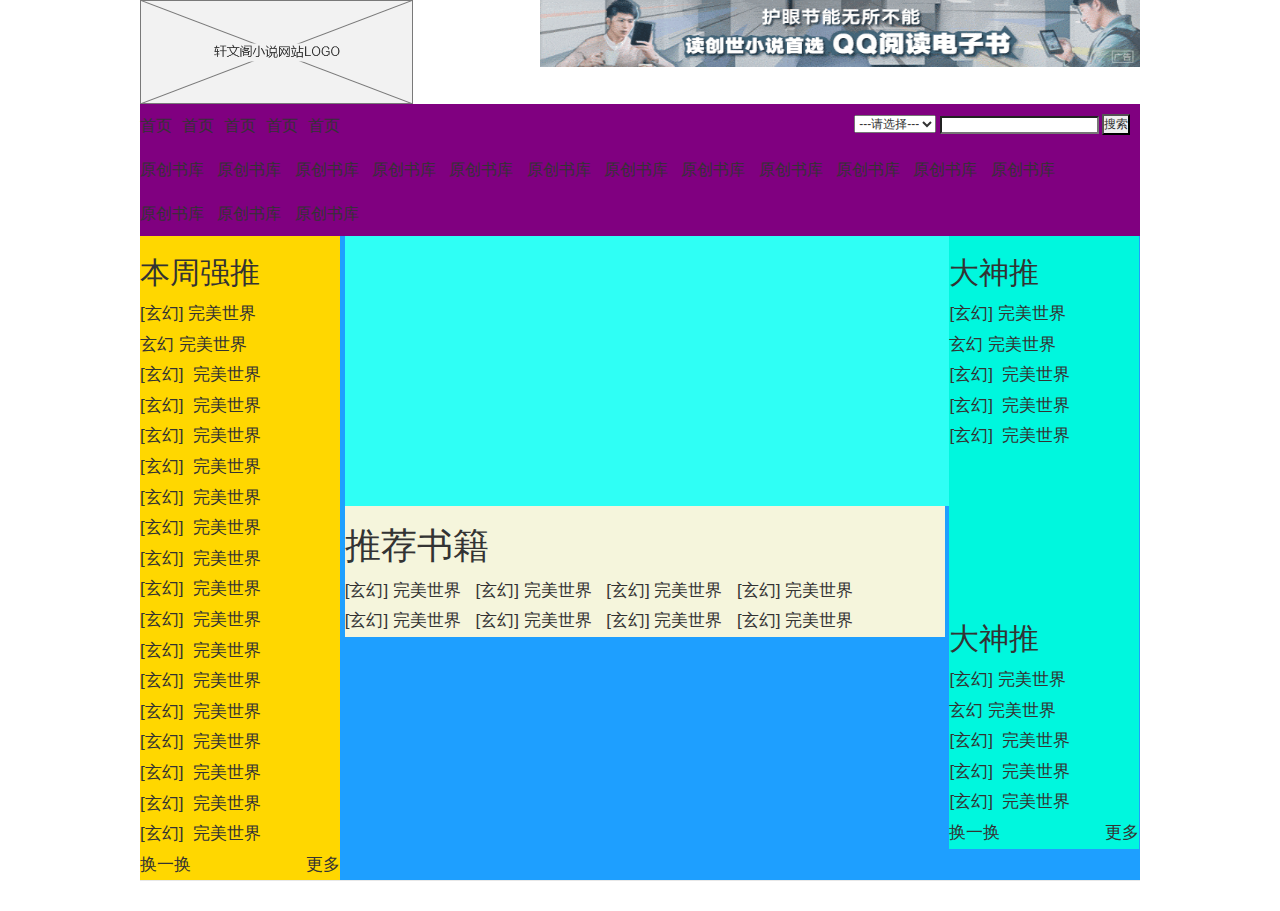
==== commit b8d1a392: "最新版提交" ====
--- a/网站前端编码/index.html
+++ b/网站前端编码/index.html
@@ -5,38 +5,568 @@
     <meta charset="UTF-8">
     <title>小说阅读网</title>
     <!--引用layui-->
-    <link rel="stylesheet" href="lib/layui/css/layui.css">
+
+    <link rel="stylesheet" href="lib/mycss/rest.css">
+    <link rel="stylesheet" href="lib/mycss/base.css">
     <link rel="stylesheet" href="lib/mycss/index.css">
-
+    <link rel="stylesheet" href="lib/H-ui/static/h-ui/css/H-ui.css">
+    <style type="text/css">
+        .container {
+            width: 1000px;
+            height: 100%;
+            margin: 0 auto;
+
+        }
+
+
+        /*header  头部*/
+
+        .left_logo {
+
+            float: left;
+        }
+
+        .right {
+            float: right;
+        }
+
+        .header {}
+
+        .header .right img {
+            width: 600px;
+        }
+
+        /*header*/
+
+        /*main 中间部分*/
+
+        .main {}
+
+        .nav {
+            background-color: purple;
+        }
+
+        .main .nav_left li {
+            display: inline-block;
+            font-size: 16px;
+            margin-right: 10px;
+            height: 44px;
+            line-height: 44px;
+
+        }
+
+        .main .nav_left ul {
+
+            font-size: 0;
+        }
+
+        .main .nav_rigtht form {
+            margin: 10px;
+
+        }
+
+        .nav .bottom_nav li {
+            display: inline-block;
+            font-size: 16px;
+            margin-right: 10px;
+            height: 44px;
+            line-height: 44px;
+        }
+
+        .content {
+            background-color: #1E9FFF;
+        }
+
+        .content_left {
+            background-color: gold;
+            display: inline-block;
+            width: 20%;
+            vertical-align: top;
+        }
+
+        .content_center {
+            background-color: beige;
+            display: inline-block;
+            width: 60%;
+        }
+
+        .content_center .sell-rate li {
+            display: inline-block;
+            width: 21%;
+        }
+
+        .content_right {
+            background-color: #00F7DE;
+            display: inline-block;
+            width: 19%;
+            vertical-align: top;
+        }
+
+        .content .banner .hd img {
+            width: 125px;
+            height: 58px;
+        }
+
+        .content .content_right_look {
+            padding-top: 150px;
+        }
+
+        .content ul {
+            text-indent: 0;
+        }
+
+        .sell-rate ul li {
+            clear: left;
+        }
+
+        .saild {
+            width: 729px;
+            height: 270px;
+            background-color: #2ffff5;
+        }
+
+        /*main*/
+    </style>
 
 </head>
+
 <body>
-<div class="logonbox">
-    <div class="" style="">
-        <span class="layui-breadcrumb" lay-separator="|">
-            <a href="">娱乐</a>
-            <a href="">八卦</a>
-            <a href="">体育</a>
-            <a href="">搞笑</a>
-            <a href="">视频</a>
-            <a href="">游戏</a>
-            <a href="">综艺</a>
-        </span>
+
+    <div class="container">
+        <div class="header clearfix">
+            <div class="left_logo">
+                <img src="images/logo.png">
+            </div>
+            <div class="right">
+                <img src="images/ad.png">
+            </div>
+        </div>
+        <!--main-->
+        <div class="main">
+            <div class="nav">
+                <div class="top_nav clearfix">
+                    <div class="nav_left fl">
+                        <ul>
+                            <li>首页</li>
+                            <li>首页</li>
+                            <li>首页</li>
+                            <li>首页</li>
+                            <li>首页</li>
+                        </ul>
+                    </div>
+                    <div class="nav_rigtht fr">
+                        <form>
+                            <select>
+                                <option>---请选择---</option>
+                            </select>
+                            <input type="text">
+                            <input type="submit" value="搜索">
+                        </form>
+                    </div>
+                </div>
+                <div class="bottom_nav">
+                    <ul>
+                        <li>原创书库</li>
+                        <li>原创书库</li>
+                        <li>原创书库</li>
+                        <li>原创书库</li>
+                        <li>原创书库</li>
+                        <li>原创书库</li>
+                        <li>原创书库</li>
+                        <li>原创书库</li>
+                        <li>原创书库</li>
+                        <li>原创书库</li>
+                        <li>原创书库</li>
+                        <li>原创书库</li>
+                        <li>原创书库</li>
+                        <li>原创书库</li>
+                        <li>原创书库</li>
+
+                    </ul>
+                </div>
+            </div>
+
+            <div class="content">
+                <div class="content_left">
+                    <h2>本周强推</h2>
+                    <ul>
+                        <li>
+                            <a href="#">
+                                <span>[玄幻]</span>
+                            </a>
+                            <a href="#">
+                                <span>完美世界</span>
+                            </a>
+                        </li>
+                        <li>
+                            <a href="#">
+                                <span>玄幻</span>
+                            </a>
+                            <a href="#">
+                                <span>完美世界</span>
+                            </a>
+                        </li>
+                        <li>
+                            <a href="#">
+                                <span>[玄幻]&nbsp;</span>
+                            </a>
+                            <a href="#">
+                                <span>完美世界</span>
+                            </a>
+                        </li>
+
+                        <li>
+                            <a href="#">
+                                <span>[玄幻]&nbsp;</span>
+                            </a>
+                            <a href="#">
+                                <span>完美世界</span>
+                            </a>
+                        </li>
+
+                        <li>
+                            <a href="#">
+                                <span>[玄幻]&nbsp;</span>
+                            </a>
+                            <a href="#">
+                                <span>完美世界</span>
+                            </a>
+                        </li>
+
+                        <li>
+                            <a href="#">
+                                <span>[玄幻]&nbsp;</span>
+                            </a>
+                            <a href="#">
+                                <span>完美世界</span>
+                            </a>
+                        </li>
+
+                        <li>
+                            <a href="#">
+                                <span>[玄幻]&nbsp;</span>
+                            </a>
+                            <a href="#">
+                                <span>完美世界</span>
+                            </a>
+                        </li>
+                        <li>
+                            <a href="#">
+                                <span>[玄幻]&nbsp;</span>
+                            </a>
+                            <a href="#">
+                                <span>完美世界</span>
+                            </a>
+                        </li>
+
+                        <li>
+                            <a href="#">
+                                <span>[玄幻]&nbsp;</span>
+                            </a>
+                            <a href="#">
+                                <span>完美世界</span>
+                            </a>
+                        </li>
+
+                        <li>
+                            <a href="#">
+                                <span>[玄幻]&nbsp;</span>
+                            </a>
+                            <a href="#">
+                                <span>完美世界</span>
+                            </a>
+                        </li>
+
+                        <li>
+                            <a href="#">
+                                <span>[玄幻]&nbsp;</span>
+                            </a>
+                            <a href="#">
+                                <span>完美世界</span>
+                            </a>
+                        </li>
+                        <li>
+                            <a href="#">
+                                <span>[玄幻]&nbsp;</span>
+                            </a>
+                            <a href="#">
+                                <span>完美世界</span>
+                            </a>
+                        </li>
+                        <li>
+                            <a href="#">
+                                <span>[玄幻]&nbsp;</span>
+                            </a>
+                            <a href="#">
+                                <span>完美世界</span>
+                            </a>
+                        </li>
+                        <li>
+                            <a href="#">
+                                <span>[玄幻]&nbsp;</span>
+                            </a>
+                            <a href="#">
+                                <span>完美世界</span>
+                            </a>
+                        </li>
+                        <li>
+                            <a href="#">
+                                <span>[玄幻]&nbsp;</span>
+                            </a>
+                            <a href="#">
+                                <span>完美世界</span>
+                            </a>
+                        </li>
+                        <li>
+                            <a href="#">
+                                <span>[玄幻]&nbsp;</span>
+                            </a>
+                            <a href="#">
+                                <span>完美世界</span>
+                            </a>
+                        </li>
+                        <li>
+                            <a href="#">
+                                <span>[玄幻]&nbsp;</span>
+                            </a>
+                            <a href="#">
+                                <span>完美世界</span>
+                            </a>
+                        </li>
+                        <li>
+                            <a href="#">
+                                <span>[玄幻]&nbsp;</span>
+                            </a>
+                            <a href="#">
+                                <span>完美世界</span>
+                            </a>
+                        </li>
+
+
+                    </ul>
+                    <div class="clearfix">
+                        <span class="fl">换一换</span>
+                        <span class="fr">更多</span>
+                    </div>
+                </div>
+                <div class="content_center">
+                    <div class="banner">
+                        <div class="saild">
+
+                        </div>
+                    </div>
+                    <div class="sell-rate">
+                        <h1>推荐书籍</h1>
+                        <ul>
+                            <li>
+                                <a href="#">
+                                    <span>[玄幻]</span>
+                                </a>
+                                <a href="#">
+                                    <span>完美世界</span>
+                                </a>
+                            </li>
+                            <li>
+                                <a href="#">
+                                    <span>[玄幻]</span>
+                                </a>
+                                <a href="#">
+                                    <span>完美世界</span>
+                                </a>
+                            </li>
+                            <li>
+                                <a href="#">
+                                    <span>[玄幻]</span>
+                                </a>
+                                <a href="#">
+                                    <span>完美世界</span>
+                                </a>
+                            </li>
+                            <li>
+                                <a href="#">
+                                    <span>[玄幻]</span>
+                                </a>
+                                <a href="#">
+                                    <span>完美世界</span>
+                                </a>
+                            </li>
+                            <li>
+                                <a href="#">
+                                    <span>[玄幻]</span>
+                                </a>
+                                <a href="#">
+                                    <span>完美世界</span>
+                                </a>
+                            </li>
+                            <li>
+                                <a href="#">
+                                    <span>[玄幻]</span>
+                                </a>
+                                <a href="#">
+                                    <span>完美世界</span>
+                                </a>
+                            </li>
+                            <li>
+                                <a href="#">
+                                    <span>[玄幻]</span>
+                                </a>
+                                <a href="#">
+                                    <span>完美世界</span>
+                                </a>
+                            </li>
+                            <li>
+                                <a href="#">
+                                    <span>[玄幻]</span>
+                                </a>
+                                <a href="#">
+                                    <span>完美世界</span>
+                                </a>
+                            </li>
+
+                        </ul>
+
+
+
+
+                    </div>
+
+                </div>
+                <div class="content_right">
+                    <div class="content_right_tip">
+                        <h2>大神推</h2>
+                        <ul>
+                            <li>
+                                <a href="#">
+                                    <span>[玄幻]</span>
+                                </a>
+                                <a href="#">
+                                    <span>完美世界</span>
+                                </a>
+                            </li>
+                            <li>
+                                <a href="#">
+                                    <span>玄幻</span>
+                                </a>
+                                <a href="#">
+                                    <span>完美世界</span>
+                                </a>
+                            </li>
+                            <li>
+                                <a href="#">
+                                    <span>[玄幻]&nbsp;</span>
+                                </a>
+                                <a href="#">
+                                    <span>完美世界</span>
+                                </a>
+                            </li>
+                            <li>
+                                <a href="#">
+                                    <span>[玄幻]&nbsp;</span>
+                                </a>
+                                <a href="#">
+                                    <span>完美世界</span>
+                                </a>
+                            </li>
+                            <li>
+                                <a href="#">
+                                    <span>[玄幻]&nbsp;</span>
+                                </a>
+                                <a href="#">
+                                    <span>完美世界</span>
+                                </a>
+                            </li>
+                        </ul>
+
+
+                    </div>
+                    <div class="content_right_look">
+                        <h2>大神推</h2>
+                        <ul>
+                            <li>
+                                <a href="#">
+                                    <span>[玄幻]</span>
+                                </a>
+                                <a href="#">
+                                    <span>完美世界</span>
+                                </a>
+                            </li>
+                            <li>
+                                <a href="#">
+                                    <span>玄幻</span>
+                                </a>
+                                <a href="#">
+                                    <span>完美世界</span>
+                                </a>
+                            </li>
+                            <li>
+                                <a href="#">
+                                    <span>[玄幻]&nbsp;</span>
+                                </a>
+                                <a href="#">
+                                    <span>完美世界</span>
+                                </a>
+                            </li>
+                            <li>
+                                <a href="#">
+                                    <span>[玄幻]&nbsp;</span>
+                                </a>
+                                <a href="#">
+                                    <span>完美世界</span>
+                                </a>
+                            </li>
+                            <li>
+                                <a href="#">
+                                    <span>[玄幻]&nbsp;</span>
+                                </a>
+                                <a href="#">
+                                    <span>完美世界</span>
+                                </a>
+                            </li>
+                        </ul>
+                        <div class="clearfix">
+                            <span class="fl">换一换</span>
+                            <span class="fr">更多</span>
+                        </div>
+                    </div>
+
+
+                </div>
+            </div>
+            <div class="tuijian">
+
+            </div>
+            <div class="paihang">
+
+            </div>
+        </div>
+        <!--main-->
+        <div class="footer">
+            <div class="friend_link">
+
+            </div>
+            <div class="site_info">
+
+            </div>
+        </div>
+
     </div>
-    <div>
-
-    </div>
-
-</div>
-
-
-
-<!--引入layuijs文件-->
-<script src="lib/layui/layui.all.js"></script>
-
-<script>
-    //这里写js代码
-
-</script>
+
+
+    <!--引入layuijs文件-->
+
+    <script type="text/javascript" src="http://lib.h-ui.net/jquery/1.9.1/jquery.min.js"></script>
+    <script type="text/javascript" src="http://lib.h-ui.net/jquery.SuperSlide/2.1.1/jquery.SuperSlide.min.js"></script>
+
+    <script type="text/javascript" src="http://lib.h-ui.net/jcarousellite.min.js"></script>
+    <script>
+        //这里写js代码
+        $(function () {
+            jQuery("#slider-1 .slider").slide({
+                mainCell: ".bd ul", titCell: ".hd li", trigger: "click", effect: "leftLoop", autoPlay: true,
+                delayTime: 850, interTime: 7000, pnLoop: false, titOnClassName: "active"
+            })
+        });
+    </script>
 </body>
+
 </html>--- a/网站前端编码/lib/mycss/rest.css
+++ b/网站前端编码/lib/mycss/rest.css
@@ -0,0 +1,48 @@
+/* http://meyerweb.com/eric/tools/css/reset/
+   v2.0 | 20110126
+   License: none (public domain)
+*/
+
+html, body, div, span, applet, object, iframe,
+h1, h2, h3, h4, h5, h6, p, blockquote, pre,
+a, abbr, acronym, address, big, cite, code,
+del, dfn, em, img, ins, kbd, q, s, samp,
+small, strike, strong, sub, sup, tt, var,
+b, u, i, center,
+dl, dt, dd, ol, ul, li,
+fieldset, form, label, legend,
+table, caption, tbody, tfoot, thead, tr, th, td,
+article, aside, canvas, details, embed,
+figure, figcaption, footer, header, hgroup,
+menu, nav, output, ruby, section, summary,
+time, mark, audio, video {
+    margin: 0;
+    padding: 0;
+    border: 0;
+    font-size: 100%;
+    font: inherit;
+    vertical-align: baseline;
+}
+/* HTML5 display-role reset for older browsers */
+article, aside, details, figcaption, figure,
+footer, header, hgroup, menu, nav, section {
+    display: block;
+}
+body {
+    line-height: 1;
+}
+ol, ul {
+    list-style: none;
+}
+blockquote, q {
+    quotes: none;
+}
+blockquote:before, blockquote:after,
+q:before, q:after {
+    content: '';
+    content: none;
+}
+table {
+    border-collapse: collapse;
+    border-spacing: 0;
+}--- a/网站前端编码/lib/mycss/base.css
+++ b/网站前端编码/lib/mycss/base.css
@@ -0,0 +1,19 @@
+.clearfix::after, .clearfix::before {
+    display: table;
+    content: '';
+}
+
+.clearfix::after {
+    clear: both;
+}
+
+.clearfix {
+    *zoom: 1;
+}
+
+.fl {
+    float: left;
+}
+.fr{
+    float: right;s
+}--- a/网站前端编码/lib/H-ui/static/h-ui/css/H-ui.css
+++ b/网站前端编码/lib/H-ui/static/h-ui/css/H-ui.css
@@ -0,0 +1,4387 @@
+@charset "utf-8";
+/* -----------H-ui前端框架-------------
+* H-ui.css v3.1.5
+* http://www.h-ui.net/
+* Created & Modified by guojunhui
+* Date modified 2017.07.19
+*
+* Copyright 2013-2017 北京颖杰联创科技有限公司 All rights reserved.
+* Licensed under MIT license.
+* http://opensource.org/licenses/MIT
+*
+*/
+/*------------------------------------
+结构目录：
+  1. css reset重定义浏览器默认样式
+  2. 框架
+    2.1 响应式栅格系统
+    2.2 响应式隐藏显示
+  3. 基础CSS
+    3.1 排版
+      3.1.1  标题
+      3.1.2  强调
+      3.1.3  对齐
+      3.1.4  定位
+      3.1.5  浮动
+	  3.1.6  文字单行溢出省略号
+	  3.1.7  线条
+      3.1.8  外边距
+      3.1.9  内填充
+      3.1.10 边框，css3圆角
+      3.1.11 css3阴影
+      3.1.12 行内分割竖线
+      3.1.13 文字尺寸
+      3.1.14 文字行距
+      3.1.15 文字颜色
+      3.1.16 文字颜色强调
+      3.1.17 缩略语
+      3.1.18 地址
+      3.1.19 引用
+      3.1.20 上标 下标
+      3.1.21 内容样式
+      3.1.22 列表
+      3.1.23 描述
+	  3.1.24 隐藏 显示
+	  3.1.25 尺寸
+    3.2 代码
+    3.3 表格
+    3.4 表单
+      3.4.1 input,textarea 文本域 文本区域
+      3.4.2 radio,checkbox 单选 多选
+	  	3.4.2.1 jQuery.icheck.css
+		3.4.2.2 Bootsrtap.Switch.css
+      3.4.3 select 下拉框
+      3.4.4 input-file 文件上传
+	  3.4.5 spinner 控件
+	  3.4.6 邮箱提示
+      3.4.7 表单布局
+	  3.4.8 表单验证	  
+    3.5 按钮
+    3.6 图片
+    3.7 图标
+    3.8 动画
+  4. 组件
+    4.1 按钮组
+    4.2 导航
+      4.2.1 导航条
+      4.2.2 面包屑导航
+      4.2.3 翻页导航
+	  4.2.4 顶部导航
+	  4.2.5 向导
+	  4.2.6 竖向导向tab导航
+	  4.2.7 横向tab
+    4.3 菜单
+      4.3.1 下拉菜单
+      4.3.2 多级菜单
+      4.3.3 树状菜单（暂无）
+    4.4 幻灯片
+      4.4.1 焦点图效果(自动播放，圆点控制)
+      4.4.2 带缩略图效果
+    4.5 选项卡
+    4.6 便签与标号
+    4.7 缩略图
+    4.8 警告
+    4.9 进度条 loading
+    4.10 对话框 弹出层
+    4.11 客服
+    4.12 右侧悬浮工具
+		4.12.1 返回顶部
+		4.12.2 意见反馈
+    4.13 分享
+    4.14 面板
+    4.15 案例
+    4.16 滚动
+    4.17 搜索
+    4.18 广告
+    4.19 标签
+      4.19.1 标签输入效果
+      4.19.2 标签混排效果
+      4.19.3 tag云标签
+    4.20 折叠
+    4.21 遮罩条
+    4.22 评论列表
+	4.23 页脚
+	4.24 星星评价
+	4.25 tooltip效果
+	4.26 popover效果
+	4.27 datetimepicker日期插件
+	4.28 sortable拖动
+	4.29 ColorPicker 颜色控件
+  5. 页面
+    5.1 404页面
+    5.2 博客列表页（暂无）
+    5.3 博客详情页（暂无）
+    5.4 关于我们页（暂无）
+    5.5 帮助列表页（暂无）
+    5.6 帮助详情页（暂无）
+
+----------------------------------
+CSS写作注意事项：
+  1. 页面编码规范
+    1.1. 统一使用 UTF-8 编码,用@charset "utf-8"指定页面编码。
+    1.2. 全局字体设置：
+         windows 7系统：微软雅黑 Arial；
+         windows XP及以下：新宋体，宋体，Arial
+         MAC默认字体：Helvetica Neue和Helvetica Hiragino Sans GB。
+    1.3. 中文字体使用编码转换，请参阅下节“中文字体css编码转换”
+    1.4. 推荐使用216web安全色
+  2. 属性写在一行内，属性之间、属性名和值之间以及属性与“{}”之间应减少空格，去掉最后一个“;”，例如：.class{width:200px;height:100px}
+  3. 属性的书写顺序：
+    3.1. 按照元素模型由外及内，由整体到细节书写，大致分为五组：
+      位置：position,left,right,float
+      盒模型属性：display,margin,padding,width,height
+      边框与背景：border,background
+      段落与文本：line-height,text-indent,font,color,text-decoration,...
+      其他属性：overflow,cursor,visibility,...
+    3.2. 针对特殊浏览器的属性，应写在标准属性之前，例如：-webkit-box-shadow:;-moz-box-shadow:;box-shaow:;
+  4. 带有前缀的属性，单独一行，通过缩进，让每个属性的值垂直对齐，方便编辑维护。
+  5. 谨慎添加新的选择符规则，尤其不可滥用 id，尽可能继承和复用已有样式
+  6. 选择符、属性、值均用小写（格式的颜色值除外），缩写的选择符名称须说明缩写前的全称，例如 .cl -> Clearfix
+  7. 避免使用各种 CSS Hack，如需对 IE 进行特殊定义，请参阅下节“关于 CSS Hack 的说明”
+  8. 勿使用冗余低效的 CSS 写法，例如：ul li a span{... }
+  9. 慎用 !important
+  10. 建议使用具有语义化的classname或id，请参阅下节“css 命名规范及对应的缩写”
+  11.避免使用兼容性不好的使用滤镜
+  12.开发过程中的未定事项，须用 [!] 标出，以便于后续讨论整理。
+  13.注释格式，统一使用双斜杠加*。
+  14.上下模块之间的间距统一使用下一个模块的margin-top来实现，好处是：如果没有下一个模块也不会多出一段空隙。
+  15.hover，selected，disabled，current等具有特定意义的请勿直接占用。
+  16.:link :visited :hover :active书写顺序 L-V-H-A，速记：LoVe（喜欢）HAte（讨厌）。
+  17.不要使用 @import
+----------------------------------
+中文字体css编码转换
+  微软雅黑   \5FAE\8F6F\96C5\9ED1  或 Microsoft YaHei
+  黑体       \9ED1\4F53
+  新宋体     \65b0\5b8b\4f53
+  宋体       \5b8b\4f53
+----------------------------------
+关于 CSS Hack 的说明：
+  1. _          IE6
+  2. *          IE6/7
+  3. !important IE7/Firefox
+  4. *+         IE7
+  5. \9         IE6/7/8
+  6. \0         IE8
+  7. 条件hack
+      <!--[if lt IE 7]><html class="no-js lt-ie9 lt-ie8 lt-ie7"><![endif]--> IE7以下版本
+      <!--[if IE 7]><html class="no-js lt-ie9 lt-ie8"><![endif]--> IE7
+      <!--[if IE 8]> <html class="no-js lt-ie9"><![endif]--> IE8
+      <!--[if gt IE 8]><!--><html class="no-js"><!--<![endif]--> IE8以上
+----------------------------------
+css 命名规范
+  1. 内容优先,表现为辅
+  2. css命名中英文对照
+  current 当前    hover 悬停    selected 挑选   disabled 禁用   focus 得到焦点    blur 失去焦点   checked 勾选    success 成功    error 出错
+
+  header(hd) 头部   content(cnt) 内容   title(tit) 标题   item 项目（条）    cell 单元   image/pic(img) 图片   text(txt) 文字    top 顶部    scrubber 时序菜单
+
+  nav 导航    mainNav 主导航   subNav 子导航    topNav 顶部导航   breadcrumb 面包屑导航
+
+  flink 友情链接    footer 尾    copyright 版权
+
+  menu 菜单   submenu 子菜单   dropdown 下拉菜单
+
+  searchBar 搜索条   search 搜索条    searchTxt 搜索框   searchBtn 搜索按钮    search_key 搜索词
+
+  member 会员   ucenter 用户中心    loginBar 登陆条    login 登录    loginBtn 登录按钮   regsiter 注册按钮   btn-regsiter注册按钮    name 用户名    password 密码   nickname 昵称   mobilephone/mobile 手机    telephone/tel 电话   defaultavatar 默认头像
+
+  hot 热点    news 新闻   banner/AD 广告    download 下载
+
+  content 内容    title 标题    summary 摘要    time 时间
+
+  share 分享    digg 顶    like 喜欢
+
+  list/-list 列表   pList 图片列表    tList 文字列表    tpList 图文列表
+
+  table 表格    row 行   column 列    gutter 间隔   viewport 视口
+
+  tab 标签    tags 标签   scroll 滚动
+
+  sidebar 侧边栏   column 栏目   section 区块    msg 提示信息    status 状态   vote 投票   tips 小技巧    guild 指南    note 注释
+
+  icon- 图标    btn- 按钮
+
+  goods 商品    goods-list 商品列表    goods-detail 商品详情    goods-info 商品信息
+
+  tuan 团购   tuan-list 团购列表   tuan-detail  团购详情    tuan-info 团购信息
+
+  transition 动画   shadow 阴影   fade 淡入淡出   flip 翻页效    slide 滑动    slideup 上滑动   slidedown 下滑动   turn 翻页   horizontal 水平   vertical 垂直   collapsible 折叠    corners 拐角    flow 流    reverse 反向    pop 弹窗
+
+  count 总数/计数   plus 加号/正   minus 减号/负    controlgroup 控制组
+----------------------------------
+html命名规范：
+  default/index.html    首页
+  404.html              404错误页
+  print.html            打印页
+  header.html           页头
+  footer.html           页脚
+  sitemap.html          网站地图
+  passport.html         通行证
+  rank.html             排行榜
+  roll.html             滚动新闻
+
+  solution.html         解决方案
+  joinus.html           加入我们
+  partner.html          合作伙伴
+  service.html          服务
+  aboutus.html          关于我们
+  contact.html          联系我们
+  company.html          公司介绍
+  organization.html     组织结构
+  culture.html          企业文化
+  strategy.html         发展策略
+  honor.html            公司荣誉
+  aptitudes.html        企业资质
+  events.html           大事记
+  business.html         商务合作
+  contract.html         服务条款
+  privacy.html          隐私声明
+  CSR.html              企业社会责任
+
+  news-开头.html         新闻相关
+  article-开头.html      资讯相关
+  picture-开头.html      图片相关
+  photo-开头.html        相册相关
+  product-开头.html      产品相关
+  goods-开头.html        商品相关
+  system-开头.html       系统相关
+  tag-开头.html          tag相关
+  brand-开头.html        品牌相关
+  help-开头.html         帮助相关
+  member-开头.html       会员相关
+  search-开头.html       搜索相关
+---------------------------------- */
+/*1 重定义浏览器默认样式
+	Name:			style_reset
+	Explain:		重定义浏览器默认样式
+*/
+*{word-wrap:break-word}
+html,body,h1,h2,h3,h4,h5,h6,hr,p,iframe,dl,dt,dd,ul,ol,li,pre,form,button,input,textarea,th,td,fieldset{margin:0;padding:0}
+ul,ol,dl{list-style-type:none}
+html,body{*position:static}
+html{font-family: sans-serif;-webkit-text-size-adjust:100%;-ms-text-size-adjust:100%;-webkit-tap-highlight-color:rgba(0,0,0,0)}
+address,caption,cite,code,dfn,em,th,var{font-style:normal;font-weight:400}
+input,button,textarea,select,optgroup,option{font-family:inherit;font-size:inherit;font-style:inherit;font-weight:inherit}
+input,button{overflow: visible;vertical-align:middle;outline:none}
+input[type="submit"],input[type="reset"],input[type="button"],input[type="text"],input[type="password"]{-webkit-appearance:none;outline:none}
+body,th,td,button,input,select,textarea{font-family:"Microsoft Yahei","Hiragino Sans GB","Helvetica Neue",Helvetica,tahoma,arial,"WenQuanYi Micro Hei",Verdana,sans-serif,"\5B8B\4F53";font-size:12px;color: #333;-webkit-font-smoothing: antialiased;-moz-osx-font-smoothing:grayscale}
+@media ( max-width : 767px) {
+	html{ overflow-y:auto}
+	body,th,td,button,input,select,textarea{ font-size:14px}
+}
+body{line-height:1.6; position:relative}
+h1,h2,h3,h4,h5,h6{font-size:100%}
+a,area{outline:none;blr:expression(this.onFocus=this.blur())}
+a{text-decoration:none;cursor: pointer}
+a:hover{text-decoration:underline;outline:none}
+a.ie6:hover{zoom:1}
+a:focus{outline:none}
+a:hover,a:active{outline:none}:focus{outline:none}
+sub,sup{vertical-align:baseline}
+button,input[type="button"], input[type="submit"] {line-height:normal !important}
+/*img*/
+img{border:0;vertical-align:middle}
+a img,img{-ms-interpolation-mode:bicubic}
+
+/*IE下a:hover 背景闪烁*/
+*html{overflow:-moz-scrollbars-vertical;zoom:expression(function(ele){ele.style.zoom = "1";document.execCommand("BackgroundImageCache",false,true)}(this))}
+
+/*HTML5 reset*/
+header,footer,section,aside,details,menu,article,section,nav,address,hgroup,figure,figcaption,legend{display:block;margin:0;padding:0}time{display:inline}
+audio,canvas,video{display:inline-block;*display:inline;*zoom:1}
+audio:not([controls]){display:none}
+legend{width:100%;margin-bottom:20px;font-size:21px;line-height:40px;border:0;border-bottom:1px solid #e5e5e5}
+legend small{font-size:15px;color:#999}
+svg:not(:root) {overflow: hidden}
+fieldset {border-width:0;padding: 0.35em 0.625em 0.75em;margin: 0 2px;border: 1px solid #c0c0c0}
+input[type="number"]::-webkit-inner-spin-button,input[type="number"]::-webkit-outer-spin-button {height: auto}
+input[type="search"] {-webkit-appearance: textfield; /* 1 */}
+input[type="search"]::-webkit-search-cancel-button,input[type="search"]::-webkit-search-decoration {-webkit-appearance: none}
+/*清除浮动
+	Name:			style_clearfix
+	Example:		class="clearfix|cl"
+	Explain:		clearfix（简写cl）避免因子元素浮动而导致的父元素高度缺失能问题
+*/
+.cl:after,.clearfix:after{content:"\20";display:block;height:0;clear:both;visibility:hidden}.cl,.clearfix{zoom:1}
+
+/*2.1 栅格系统
+	Name:			style_container
+	Example:
+	<div class="responsive">
+	<div class="row cl" role="grid">
+	  <div class="col-1">……</div>
+	  ……
+	</div>
+	</div>
+	Explain:		栅格系统
+*/
+/*2.1 响应式栅格系统*/
+.container {padding-right: 15px;padding-left: 15px;margin-right: auto;margin-left: auto}
+.container-fluid {padding-right: 15px;padding-left: 15px;margin-right: auto;margin-left: auto}
+
+@media ( min-width : 992px) {
+	.container{width: 960px}
+}
+@media ( min-width : 1200px) {
+	.container {width: 1170px}
+}
+@media ( min-width : 1300px) {
+	.container {width: 1270px}
+}
+
+@media print{
+	.container{width:auto}
+}
+.row.cl{}
+.row{box-sizing:border-box; margin-left:-15px; margin-right:-15px}
+.col-1,.col-2,.col-3,.col-4,.col-5,.col-6,.col-7,.col-8,.col-9,.col-10,.col-11,.col-12,.col-xs-1, .col-sm-1, .col-md-1, .col-lg-1, .col-xs-2, .col-sm-2, .col-md-2, .col-lg-2, .col-xs-3, .col-sm-3, .col-md-3, .col-lg-3, .col-xs-4, .col-sm-4, .col-md-4, .col-lg-4, .col-xs-5, .col-sm-5, .col-md-5, .col-lg-5, .col-xs-6, .col-sm-6, .col-md-6, .col-lg-6, .col-xs-7, .col-sm-7, .col-md-7, .col-lg-7, .col-xs-8, .col-sm-8, .col-md-8, .col-lg-8, .col-xs-9, .col-sm-9, .col-md-9, .col-lg-9, .col-xs-10, .col-sm-10, .col-md-10, .col-lg-10, .col-xs-11, .col-sm-11, .col-md-11, .col-lg-11, .col-xs-12, .col-sm-12, .col-md-12, .col-lg-12 {min-height: 1px;position: relative; padding-left:15px; padding-right:15px; box-sizing:border-box;-webkit-transition:all 0.3s ease-in;
+		-moz-transition:all 0.3s ease-in;
+		-o-transition:all 0.3s ease-in;
+			transition:all 0.3s ease-in}
+
+.col-1{width:8.33333%}
+.col-2{width:16.66667%}
+.col-3{width:25%}
+.col-4{width:33.33333%}
+.col-5{width:41.66667%}
+.col-6{width:50%}
+.col-7{width:58.33333%}
+.col-8{width:66.66667%}
+.col-9{width:75%}
+.col-10{width:83.33333%}
+.col-11{width:91.66667%}
+.col-12{width:100%}
+
+.col-offset-0{margin-left:0}
+.col-offset-1{margin-left:8.33333%}
+.col-offset-2{margin-left:16.66667%}
+.col-offset-3{margin-left:25%}
+.col-offset-4{margin-left:33.33333%}
+.col-offset-5{margin-left:41.66667%}
+.col-offset-6{margin-left:50%}
+.col-offset-7{margin-left:58.33333%}
+.col-offset-8{margin-left:66.66667%}
+.col-offset-9{margin-left:75%}
+.col-offset-10{margin-left:83.33333%}
+.col-offset-11{margin-left:91.66667%}
+
+.col-push-0{position:relative;left:0;right:auto}
+.col-pull-0{right:0;left:auto}
+.col-push-1{left:8.33333%;right:auto}
+.col-pull-1{right:8.33333%;left:auto}
+.col-push-2{left:16.66667%;right:auto}
+.col-pull-2{right:16.66667%;left:auto}
+.col-push-3{left:25%;right:auto}
+.col-pull-3{right:25%;left:auto}
+.col-push-4{left:33.33333%;right:auto}
+.col-pull-4{right:33.33333%;left:auto}
+.col-push-5{left:41.66667%;right:auto}
+.col-pull-5{right:41.66667%;left:auto}
+.col-push-6{left:50%;right:auto}
+.col-pull-6{right:50%;left:auto}
+.col-push-7{left:58.33333%;right:auto}
+.col-pull-7{right:58.33333%;left:auto}
+.col-push-8{left:66.66667%;right:auto}
+.col-pull-8{right:66.66667%;left:auto}
+.col-push-9{left:75%;right:auto}
+.col-pull-9{right:75%;left:auto}
+.col-push-10{left:83.33333%;right:auto}
+.col-pull-10{right:83.33333%;left:auto}
+.col-push-11{left:91.66667%;right:auto}
+.col-pull-11{right:91.66667%;left:auto}
+/*局部模块平分*/
+.col-1-1{ width:100%}
+.col-2-1{ width:50%}
+.col-3-1{ width:33.333333%}
+.col-3-2{ width:66.666667%}
+.col-4-1{ width:25%}
+.col-4-3{ width:75%}
+.col-5-1{ width:20%}
+.col-5-2{ width:40%}
+.col-5-3{ width:60%}
+.col-5-4{ width:80%}
+.col-6-1{ width:16.666667%}
+.col-6-5{ width:83.333333%}
+
+.col-xs-1, .col-xs-2, .col-xs-3, .col-xs-4, .col-xs-5, .col-xs-6, .col-xs-7, .col-xs-8, .col-xs-9, .col-xs-10, .col-xs-11, .col-xs-12 {float: left}
+.col-xs-12 {width: 100%}
+.col-xs-11 {width: 91.66666667%}
+.col-xs-10 {width: 83.33333333%}
+.col-xs-9 {width: 75%}
+.col-xs-8 {width: 66.66666667%}
+.col-xs-7 {width: 58.33333333%}
+.col-xs-6 {width: 50%}
+.col-xs-5 {width: 41.66666667%}
+.col-xs-4 {width: 33.33333333%}
+.col-xs-3 {width: 25%}
+.col-xs-2 {width: 16.66666667%}
+.col-xs-1 {width: 8.33333333%}
+.col-xs-pull-12 {right: 100%}
+.col-xs-pull-11 {right: 91.66666667%}
+.col-xs-pull-10 {right: 83.33333333%}
+.col-xs-pull-9 {right: 75%}
+.col-xs-pull-8 {right: 66.66666667%}
+.col-xs-pull-7 {right: 58.33333333%}
+.col-xs-pull-6 {right: 50%}
+.col-xs-pull-5 {right: 41.66666667%}
+.col-xs-pull-4 {right: 33.33333333%}
+.col-xs-pull-3 {right: 25%}
+.col-xs-pull-2 {right: 16.66666667%}
+.col-xs-pull-1 {right: 8.33333333%}
+.col-xs-pull-0 {right: auto}
+.col-xs-push-12 {left: 100%}
+.col-xs-push-11 {left: 91.66666667%}
+.col-xs-push-10 {left: 83.33333333%}
+.col-xs-push-9 {left: 75%}
+.col-xs-push-8 {left: 66.66666667%}
+.col-xs-push-7 {left: 58.33333333%}
+.col-xs-push-6 {left: 50%}
+.col-xs-push-5 {left: 41.66666667%}
+.col-xs-push-4 {left: 33.33333333%}
+.col-xs-push-3 {left: 25%}
+.col-xs-push-2 {left: 16.66666667%}
+.col-xs-push-1 {left: 8.33333333%}
+.col-xs-push-0 {left: auto}
+.col-xs-offset-12 {margin-left: 100%}
+.col-xs-offset-11 {margin-left: 91.66666667%}
+.col-xs-offset-10 {margin-left: 83.33333333%}
+.col-xs-offset-9 {margin-left: 75%}
+.col-xs-offset-8 {margin-left: 66.66666667%}
+.col-xs-offset-7 {margin-left: 58.33333333%}
+.col-xs-offset-6 {margin-left: 50%}
+.col-xs-offset-5 {margin-left: 41.66666667%}
+.col-xs-offset-4 {margin-left: 33.33333333%}
+.col-xs-offset-3 {margin-left: 25%}
+.col-xs-offset-2 {margin-left: 16.66666667%}
+.col-xs-offset-1 {margin-left: 8.33333333%}
+.col-xs-offset-0 {margin-left: 0}
+@media (max-width:767px){
+	.responsive [class^="col-"],.responsive [class*=" col-"]{float:none!important;width:auto!important}
+	.responsive [class^="col-offset-"],.responsive [class*=" col-offset-"]{ margin-left:0!important}
+}
+@media(min-width:768px){
+	.col-sm-1,.col-sm-10,.col-sm-11,.col-sm-12,.col-sm-2,.col-sm-3,.col-sm-4,.col-sm-5,.col-sm-6,.col-sm-7,.col-sm-8,.col-sm-9{float:left}
+	.col-sm-12{width:100%}
+	.col-sm-11{width:91.66666666666666%}
+	.col-sm-10{width:83.33333333333334%}
+	.col-sm-9{width:75%}
+	.col-sm-8{width:66.66666666666666%}
+	.col-sm-7{width:58.333333333333336%}
+	.col-sm-6{width:50%}
+	.col-sm-5{width:41.66666666666667%}
+	.col-sm-4{width:33.33333333333333%}
+	.col-sm-3{width:25%}
+	.col-sm-2{width:16.666666666666664%}
+	.col-sm-1{width:8.333333333333332%}
+	.col-sm-pull-12{right:100%}
+	.col-sm-pull-11{right:91.66666666666666%}
+	.col-sm-pull-10{right:83.33333333333334%}
+	.col-sm-pull-9{right:75%}
+	.col-sm-pull-8{right:66.66666666666666%}
+	.col-sm-pull-7{right:58.333333333333336%}
+	.col-sm-pull-6{right:50%}
+	.col-sm-pull-5{right:41.66666666666667%}
+	.col-sm-pull-4{right:33.33333333333333%}
+	.col-sm-pull-3{right:25%}
+	.col-sm-pull-2{right:16.666666666666664%}
+	.col-sm-pull-1{right:8.333333333333332%}
+	.col-sm-pull-0{right:0}
+	.col-sm-push-12{left:100%}
+	.col-sm-push-11{left:91.66666666666666%}
+	.col-sm-push-10{left:83.33333333333334%}
+	.col-sm-push-9{left:75%}
+	.col-sm-push-8{left:66.66666666666666%}
+	.col-sm-push-7{left:58.333333333333336%}
+	.col-sm-push-6{left:50%}
+	.col-sm-push-5{left:41.66666666666667%}
+	.col-sm-push-4{left:33.33333333333333%}
+	.col-sm-push-3{left:25%}
+	.col-sm-push-2{left:16.666666666666664%}
+	.col-sm-push-1{left:8.333333333333332%}
+	.col-sm-push-0{left:0}
+	.col-sm-offset-12{margin-left:100%}
+	.col-sm-offset-11{margin-left:91.66666666666666%}
+	.col-sm-offset-10{margin-left:83.33333333333334%}
+	.col-sm-offset-9{margin-left:75%}
+	.col-sm-offset-8{margin-left:66.66666666666666%}
+	.col-sm-offset-7{margin-left:58.333333333333336%}
+	.col-sm-offset-6{margin-left:50%}
+	.col-sm-offset-5{margin-left:41.66666666666667%}
+	.col-sm-offset-4{margin-left:33.33333333333333%}
+	.col-sm-offset-3{margin-left:25%}
+	.col-sm-offset-2{margin-left:16.666666666666664%}
+	.col-sm-offset-1{margin-left:8.333333333333332%}
+	.col-sm-offset-0{margin-left:0}
+}
+@media(min-width:992px){
+	.col-md-1,.col-md-10,.col-md-11,.col-md-12,.col-md-2,.col-md-3,.col-md-4,.col-md-5,.col-md-6,.col-md-7,.col-md-8,.col-md-9{float:left}
+	.col-md-12{width:100%}
+	.col-md-11{width:91.66666666666666%}
+	.col-md-10{width:83.33333333333334%}
+	.col-md-9{width:75%}
+	.col-md-8{width:66.66666666666666%}
+	.col-md-7{width:58.333333333333336%}
+	.col-md-6{width:50%}
+	.col-md-5{width:41.66666666666667%}
+	.col-md-4{width:33.33333333333333%}
+	.col-md-3{width:25%}
+	.col-md-2{width:16.666666666666664%}
+	.col-md-1{width:8.333333333333332%}
+	.col-md-pull-12{right:100%}
+	.col-md-pull-11{right:91.66666666666666%}
+	.col-md-pull-10{right:83.33333333333334%}
+	.col-md-pull-9{right:75%}
+	.col-md-pull-8{right:66.66666666666666%}
+	.col-md-pull-7{right:58.333333333333336%}
+	.col-md-pull-6{right:50%}
+	.col-md-pull-5{right:41.66666666666667%}
+	.col-md-pull-4{right:33.33333333333333%}
+	.col-md-pull-3{right:25%}
+	.col-md-pull-2{right:16.666666666666664%}
+	.col-md-pull-1{right:8.333333333333332%}
+	.col-md-pull-0{right:0}
+	.col-md-push-12{left:100%}
+	.col-md-push-11{left:91.66666666666666%}
+	.col-md-push-10{left:83.33333333333334%}
+	.col-md-push-9{left:75%}
+	.col-md-push-8{left:66.66666666666666%}
+	.col-md-push-7{left:58.333333333333336%}
+	.col-md-push-6{left:50%}
+	.col-md-push-5{left:41.66666666666667%}
+	.col-md-push-4{left:33.33333333333333%}
+	.col-md-push-3{left:25%}
+	.col-md-push-2{left:16.666666666666664%}
+	.col-md-push-1{left:8.333333333333332%}
+	.col-md-push-0{left:0}
+	.col-md-offset-12{margin-left:100%}
+	.col-md-offset-11{margin-left:91.66666666666666%}
+	.col-md-offset-10{margin-left:83.33333333333334%}
+	.col-md-offset-9{margin-left:75%}
+	.col-md-offset-8{margin-left:66.66666666666666%}
+	.col-md-offset-7{margin-left:58.333333333333336%}
+	.col-md-offset-6{margin-left:50%}
+	.col-md-offset-5{margin-left:41.66666666666667%}
+	.col-md-offset-4{margin-left:33.33333333333333%}
+	.col-md-offset-3{margin-left:25%}
+	.col-md-offset-2{margin-left:16.666666666666664%}
+	.col-md-offset-1{margin-left:8.333333333333332%}
+	.col-md-offset-0{margin-left:0}
+}
+@media(min-width:1200px){
+	.col-lg-1,.col-lg-10,.col-lg-11,.col-lg-12,.col-lg-2,.col-lg-3,.col-lg-4,.col-lg-5,.col-lg-6,.col-lg-7,.col-lg-8,.col-lg-9{float:left}
+	.col-lg-12{width:100%}
+	.col-lg-11{width:91.66666666666666%}
+	.col-lg-10{width:83.33333333333334%}
+	.col-lg-9{width:75%}
+	.col-lg-8{width:66.66666666666666%}
+	.col-lg-7{width:58.333333333333336%}
+	.col-lg-6{width:50%}
+	.col-lg-5{width:41.66666666666667%}
+	.col-lg-4{width:33.33333333333333%}
+	.col-lg-3{width:25%}
+	.col-lg-2{width:16.666666666666664%}
+	.col-lg-1{width:8.333333333333332%}
+	.col-lg-pull-12{right:100%}
+	.col-lg-pull-11{right:91.66666666666666%}
+	.col-lg-pull-10{right:83.33333333333334%}
+	.col-lg-pull-9{right:75%}
+	.col-lg-pull-8{right:66.66666666666666%}
+	.col-lg-pull-7{right:58.333333333333336%}
+	.col-lg-pull-6{right:50%}
+	.col-lg-pull-5{right:41.66666666666667%}
+	.col-lg-pull-4{right:33.33333333333333%}
+	.col-lg-pull-3{right:25%}
+	.col-lg-pull-2{right:16.666666666666664%}
+	.col-lg-pull-1{right:8.333333333333332%}
+	.col-lg-pull-0{right:0}
+	.col-lg-push-12{left:100%}
+	.col-lg-push-11{left:91.66666666666666%}
+	.col-lg-push-10{left:83.33333333333334%}
+	.col-lg-push-9{left:75%}
+	.col-lg-push-8{left:66.66666666666666%}
+	.col-lg-push-7{left:58.333333333333336%}
+	.col-lg-push-6{left:50%}
+	.col-lg-push-5{left:41.66666666666667%}
+	.col-lg-push-4{left:33.33333333333333%}
+	.col-lg-push-3{left:25%}
+	.col-lg-push-2{left:16.666666666666664%}
+	.col-lg-push-1{left:8.333333333333332%}
+	.col-lg-push-0{left:0}
+	.col-lg-offset-12{margin-left:100%}
+	.col-lg-offset-11{margin-left:91.66666666666666%}
+	.col-lg-offset-10{margin-left:83.33333333333334%}
+	.col-lg-offset-9{margin-left:75%}
+	.col-lg-offset-8{margin-left:66.66666666666666%}
+	.col-lg-offset-7{margin-left:58.333333333333336%}
+	.col-lg-offset-6{margin-left:50%}
+	.col-lg-offset-5{margin-left:41.66666666666667%}
+	.col-lg-offset-4{margin-left:33.33333333333333%}
+	.col-lg-offset-3{margin-left:25%}
+	.col-lg-offset-2{margin-left:16.666666666666664%}
+	.col-lg-offset-1{margin-left:8.333333333333332%}
+	.col-lg-offset-0{margin-left:0}
+}
+/*2.2 响应式隐藏显示
+	Name:			style_Layout
+	Explain:		左右两栏|左中右三栏|上中下
+	Last Modify:	guojunhui
+*/
+.visible-xs,
+.visible-sm,
+.visible-md,
+.visible-lg,
+.visible-xs-block,
+.visible-xs-inline,
+.visible-xs-inline-block,
+.visible-sm-block,
+.visible-sm-inline,
+.visible-sm-inline-block,
+.visible-md-block,
+.visible-md-inline,
+.visible-md-inline-block,
+.visible-lg-block,
+.visible-lg-inline,
+.visible-lg-inline-block {
+  display: none !important}
+@media ( max-width : 767px) {
+	.visible-xs {display: block !important}
+	table.visible-xs {display: table}
+	tr.visible-xs {display: table-row !important}
+	th.visible-xs,td.visible-xs {display: table-cell !important}
+	.hidden-xs {display: none !important}
+	.visible-xs-block {display: block !important}
+	.visible-xs-inline {display: inline !important}
+	.visible-xs-inline-block {display: inline-block !important}
+}
+@media ( min-width : 768px) and (max-width: 991px) {
+	.visible-sm {display: block !important}
+	table.visible-sm {display: table}
+	tr.visible-sm {display: table-row !important}
+	th.visible-sm,td.visible-sm {display: table-cell !important}
+	.hidden-sm {display: none !important}
+	.visible-sm-block {display: block !important}
+	.visible-sm-inline {display: inline !important}
+	.visible-sm-inline-block {display: inline-block !important}
+}
+@media ( min-width : 992px) and (max-width: 1199px) {
+	.visible-md {display: block !important}
+	table.visible-md {display: table}
+	tr.visible-md {display: table-row !important}
+	th.visible-md,td.visible-md {display: table-cell !important}
+	.hidden-md {display: none !important}
+	.visible-md-block {display: block !important}
+	.visible-md-inline {display: inline !important}
+	.visible-md-inline-block {display: inline-block !important}
+}
+@media ( min-width : 1200px) {
+	.visible-lg {display: block !important}
+	table.visible-lg {display: table}
+	tr.visible-lg {display: table-row !important}
+	th.visible-lg,td.visible-lg {display: table-cell !important}
+	.hidden-lg {display: none !important}
+	.visible-lg-block {display: block !important}
+	.visible-lg-inline {display: inline !important}
+	.visible-lg-inline-block {display: inline-block !important}
+}
+
+.visible-print {display: none !important}
+.visible-print-block {display: none !important}
+.visible-print-inline {display: none !important}
+.visible-print-inline-block {display: none !important}
+@media print {
+	.visible-print {display: block !important}
+	table.visible-print {display: table}
+	tr.visible-print {display: table-row !important}
+	th.visible-print,td.visible-print {display: table-cell !important}
+	.visible-print-block {display: block !important}
+	.visible-print-inline {display: inline !important}
+	.visible-print-inline-block {display: inline-block !important}
+	.hidden-print {display: none !important}
+}
+/*最外层*/
+.containBox {background-color:#fff;position:relative;z-index:100;zoom:1;-moz-transition:-moz-transform .2s ease-out;-webkit-transition:-webkit-transform .2s ease-out;-o-transition:-o-transform .2s ease-out;transition:transform .2s ease-out;top:0px;}
+.sideBox {display:none}
+	.containBox-bg{ display: none}
+@media (max-width:767px) {
+    body,.content {font-size:16px;line-height:1.6}
+	html,body{height: 100%}
+	.containBox{ position:fixed; top: 0; left: 0; right: 0; bottom: 0; overflow: hidden;
+	}
+		.containBox-bg{position:fixed;width:100%;top:0;left:0; display: block;z-index:2000}
+    /*隐藏的菜单*/
+    .sideBox {position:absolute;display:block;z-index:99;right:0;top:0;bottom:0;width:250px;background-color:#303135}
+    .sideBox .navbar-nav {display:block}
+    .sideBox .navbar-nav li {border-bottom:1px solid #222;display:block}
+    .sideBox .navbar-nav a {color:#fff;display:block;padding-left:20px;padding:10px 30px;}
+    .sideBox .navbar-nav a:hover {text-decoration:none;}
+    .Hui-wraper {width:auto;padding:0 10px}
+    .AD-img img {width:100%;height:auto}
+	body.sideBox-open .containBox{
+			-moz-transform: translate3d(-250px,0,0);
+		-webkit-transform: translate3d(-250px,0,0);
+				transform: translate3d(-250px,0,0);
+				backface-visibility: hidden;
+		-webkit-backface-visibility: hidden;
+			-moz-backface-visibility: hidden;
+			-ms-backface-visibility: hidden;
+	}
+	.wap-container{ height: 100%;width: 100%;min-width: 320px;overflow: auto;}
+	body.sideBox-open .containBox-bg{bottom:0;right:0;}
+}
+/*2.3 常用布局
+	Name:			style_Layout
+	Explain:		左右两栏|左中右三栏|上中下
+	Last Modify:	guojunhui
+*/
+.Hui-wraper,.wp{margin-left:auto;margin-right:auto;text-align:left}
+.sd{float:right}
+.ct2 .mn{float:left}
+.ct2 .sd{float:right}
+.ct2_r .leftmenu{float:left}
+.ct2_r .mn{float:right}
+.ct3 .app{float:left;margin-right:20px}
+.ct3 .mn{float:left;border-left:solid 1px #ddd}
+.ct3 .sd{float:right}
+.w-1000{width:1000px}
+.w-980{width:980px}
+.w-300{width:300px}
+.w-200{width:200px}
+@media (max-width: 1000px) {
+	.Hui-wraper,.wp,{ width:auto!important;padding:0 15px!important}
+}
+@media print{
+	.Hui-wraper{width:auto}
+}
+/*3.0 基础样式*/
+/*3.1 排版*/
+/*3.1.1 标题
+	Example：
+	<h1>h1. 大标题<small>小标题</small></h1>
+    <h2>h2. 大标题<small>小标题</small></h2>
+    <h3>h3. 大标题<small>小标题</small></h3>
+    <h4>h4. 大标题<small>小标题</small></h4>
+    <h5>h5. 大标题<small>小标题</small></h5>
+    <h6>h6. 大标题<small>小标题</small></h6>
+*/
+h1,h2,h3,h4,h5,h6{font-weight:500;line-height:1.1;color:inherit}
+h1 small,h2 small,h3 small,h4 small,h5 small,h6 small,h1 .small,h2 .small,h3 .small,h4 .small,h5 .small,h6 .small{font-weight:400;line-height:1;color:#999}
+h1,h2,h3{padding-top:20px;padding-bottom:10px}
+h1 small,h2 small,h3 small,h1 .small,h2 .small,h3 .small{font-size:65%}
+h4,h5,h6{margin-top:10px;margin-bottom:10px}
+h4 small,h5 small,h6 small,h4 .small,h5 .small,h6 .small{font-size:75%}
+h1{font-size:36px}
+h2{font-size:30px}
+h3{font-size:24px}
+h4{font-size:18px}
+h5{font-size:14px}
+h6{font-size:12px}
+
+/*3.1.2 强调
+	Example:
+	<p>这是段落，向下10像素间距</p>
+	<smail>小型文本，是父容器字体大小的85%</smail>
+	<strong>重要文本，加粗显示</strong>
+	<em>被强调的文本，斜体显示</em>
+	<u>带下划线的文本</u>
+	<cite>引用</cite>
+	<mark>突出显示文本</mark>
+	<del>带删除线的文本</del>
+	<pre class="prettyprint linenums">预格式化的文本</pre>
+*/
+p{margin-bottom:10px}	/*段落*/
+small{font-size:85%}	/*小型文本*/
+b,strong {font-weight: bold}	/*重要的文本，加粗*/
+em{font-style:italic}	/*被强调的文本*/
+i{}	/*斜体*/
+u{}	/*加下划线*/
+cite{font-style:normal}	/*引用*/
+mark{color:#000;background:#ff0}/*突出显示文本*/
+var{}	/*变量*/
+kbd{}	/*键盘文本*/
+code{}	/*计算机代码文本*/
+dfn{font-style: italic}	/*一个定义项目*/
+del{}	/*删除线*/
+code,kbd,pre,samp {font-family: monospace, serif;font-size: 1em}
+pre{white-space: pre-wrap}	/*预格式化的文本*/
+.uppercase{text-transform:uppercase} /*文字大写*/
+.lowercase{text-transform:lowercase} /*文字小写*/
+.capitalize{text-transform:capitalize} /*首字母大写*/
+.en{font-family:Arial!important}
+/*3.1.3 对齐
+	Name:			style_text-align
+	Example:		class="text-l|text-r|text-c|va-t|va-m|va-b"
+	Explain:		.text-水平对齐 （.text-l左对齐|.text-r右对齐|.text-c居中对齐）
+					.va-上下对齐 （.va-t 居上对齐|.va-m 居中对齐|.va-b 居下对齐）
+*/
+.text-l{text-align:left}.text-r{text-align:right}.text-c{text-align:center}
+.va *{vertical-align:sub!important;*vertical-align:middle!important;_vertical-align:middle!important}
+.va-t{vertical-align:top!important}.va-m{vertical-align:middle!important}.va-b{vertical-align:bottom!important}
+/*3.1.4 定位
+	Name:			style_position
+	Example:		class="pos-r|pos-a|pos-f"
+	Explain:		.pos-r 相对定位|.pos-a 绝对定位|.pos-f 固定
+*/
+.pos-r{position:relative}.pos-a{position:absolute}.pos-f{position:fixed}
+/*3.1.5 浮动
+	Name:			style_float
+	Example:		class="l|r"
+	Explain:		.l 左浮动|.r 右浮动
+*/
+.l,.f-l{float:left!important;_display:inline}
+.r,.f-r{float:right!important;_display:inline}
+
+[class*="span"].r,
+[class*="span"].f-r{float:right}
+
+/*控制元素对定位的位置：居左|居右|j居上|居下*/
+.pos-left{left:0; right:auto}
+.pos-right{right:0; left:auto}
+.pos-top{top:0; bottom:auto}
+.pos-bottom{top:auto; bottom:0}
+
+/*3.1.6 文字单行溢出省略号
+	Name:			style_text-overflow
+	Example:		class="text-overflow"
+*/
+.text-overflow{overflow:hidden;text-overflow:ellipsis;white-space:nowrap}
+/*3.1.7 线条
+	Name:			style_line
+	Example:		class="line"
+*/
+.line{font-size:0; line-height:0; border-top: solid 1px #eee; float: none}
+/*3.1.8 外边距
+	Name:			style_margin
+	Example:		class="mt-5|mt-10..."
+	Explain:		.mt表示上边距|.mb表示下边距|.ml表示左边距|.mr表示右边距
+*/
+.mt-5{margin-top:5px}.mt-10{margin-top:10px}.mt-15{margin-top:15px}.mt-20{margin-top:20px}.mt-25{margin-top:25px}.mt-30{margin-top:30px}.mt-35{margin-top:35px}.mt-40{margin-top:40px}.mt-50{margin-top:50px}
+.mb-5{margin-bottom:5px}.mb-10{margin-bottom:10px}.mb-15{margin-bottom:15px}.mb-20{margin-bottom:20px}.mb-30{margin-bottom:30px}.mb-40{margin-bottom:40px}.mb-50{margin-bottom:50px}
+.ml-5{margin-left:5px}.ml-10{margin-left:10px}.ml-15{margin-left:15px}.ml-20{margin-left:20px}.ml-30{margin-left:30px}.ml-40{margin-left:40px}.ml-50{margin-left:50px}
+.mr-5{margin-right:5px}.mr-10{margin-right:10px}.mr-15{margin-right:15px}.mr-20{margin-right:20px}.mr-30{margin-right:30px}.mr-40{margin-right:40px}.mr-50{margin-right:50px}
+/*3.1.9 内填充
+	Name:			style_padding
+	Example:		class="pt-5|pt-10|……"
+	Explain:		.pt表示上填充|.pb表示下填充|.pl表示左填充|.pr表示右填充
+*/
+.pt-5{padding-top:5px}.pt-10{padding-top:10px}.pt-15{padding-top:15px}.pt-20{padding-top:20px}.pt-25{padding-top:25px}.pt-30{padding-top:30px}
+.pb-5{padding-bottom:5px}.pb-10{padding-bottom:10px}.pb-15{padding-bottom:15px}.pb-20{padding-bottom:20px}.pb-25{padding-bottom:25px}.pb-30{padding-bottom:30px}
+.pl-5{padding-left:5px}.pl-10{padding-left:10px}.pl-15{padding-left:15px}.pl-20{padding-left:20px}.pl-25{padding-left:25px}.pl-30{padding-left:30px}
+.pr-5{padding-right:5px}.pr-10{padding-right:10px}.pr-15{padding-right:15px}.pr-20{padding-right:20px}.pr-25{padding-right:25px}.pr-30{padding-right:30px}
+.pd-5{padding:5px}.pd-10{padding:10px}.pd-15{padding:15px}.pd-20{padding:20px}.pd-25{padding:25px}.pd-30{padding:30px}.pd-40{padding:40px}
+/*3.1.10 边框，css3圆角
+	Name:			style-border
+	Example:		class="bk_gray radius"
+	Explain:		.bk_gray 边框|radius 圆角|round 椭圆 | circle 圆形
+*/
+.bk-gray{border:solid 1px #eee}
+.radius{border-radius:4px}
+.size-MINI.radius{ border-radius:3px}
+.size-L.radius{ border-radius:5px}
+.size-XL.radius{ border-radius:6px}
+.round{border-radius:50%; overflow:hidden}
+
+/*3.1.11 css3阴影
+	Name:			style_shadow
+	Example:		class="box_shadow|text-shadow"
+	Explain:		box_shadow 块级元素阴影，全局样式，可用在表格，文本框，文本域，div等块级元素上。
+					text-shadow 文字阴影
+*/
+.box-shadow{-webkit-box-shadow:0 1px 2px rgba(0,0,0,0.1);box-shadow:0 1px 2px rgba(0,0,0,0.1)}
+.text-shadow{-webkit-text-shadow:0 0 2px rgba(0,0,0,0.2);text-shadow:0 0 2px rgba(0,0,0,0.2)}
+/*3.1.12 行内分割竖线
+	Name:			style_pipe
+	Example:		<span class="pipe">|</span>
+*/
+.pipe{margin:0 5px;color:#CCC;font-size:10px!important}
+/*3.1.13 文字尺寸
+	Name:			style_font-size
+	Example:		class="f-12|f-14|f-16|f-18|f-20|f-24|f-26|f-28|f-30"
+	Explain:		12px字体|14px字体|16px字体|18px字体|20px字体|24px字体|26px字体|28px字体|30px字体
+*/
+.f-12{font-size:12px}.f-14{font-size:14px}.f-16{font-size:16px}.f-18{font-size:18px}.f-20{font-size:20px}.f-22 { font-size: 22px }.f-24{font-size:24px}.f-26{font-size:26px}.f-28{font-size:28px}.f-30{font-size:30px}
+/*3.1.14 文字行距
+	Name:			mod_line-height
+	Example:		class="lh-16|lh-18|lh-20|lh-22|lh-24|lh-26|lh-28|lh-30"
+	Explain:		16px行高|18px行高|20px行高|22px行高|24px行高|26px行高|30px行高
+*/
+.lh-16{line-height:16px}.lh-18{line-height:18px}.lh-20{line-height:20px}.lh-22{line-height:22px}.lh-24{line-height:24px}.lh-26{line-height:26px}.lh-28{line-height:28px}.lh-30{line-height:30px}
+/*2.0以前的兼容版本*/
+.l16{line-height:16px}.l18{line-height:18px}.l20{line-height:20px}.l22{line-height:22px}.l-24{line-height:24px}.l-26{line-height:26px}.l-28{line-height:28px}.l-30{line-height:30px}
+
+/*3.1.15 文字颜色
+	Name:			style_color
+	Example:		class="c-primary|c-sub|c-success|c-danger|c-warning|c-333|c-666|c-999|c-red|c-green|c-blue|c-white|c-black|c-orange"
+	Explain:		主要颜色|次主色|强调色—成功|强调色—危险|强调色—警告色|强调色—错误色|次主色—浅黑|辅助色—灰色|标准色—红色|标准色—绿色|标准色—蓝色|标准色—白色|标准色—黑色|标准色—橙色
+*/
+/*全局默认链接颜色*/
+body{ background-color:#fff; color:#333}
+.bg-fff{ background-color:#fff}
+a{color:#333}
+a:hover,.active a{color:#06c}
+
+/*主要颜色*/
+.c-primary,.c-primary a,a.c-primary{color:#5a98de}
+.c-primary a:hover,a.c-primary:hover{ color:#5a98de}
+/*次主色*/
+.c-secondary,.c-secondary a,a.c-secondary{color:#555}
+.c-secondary a:hover,a.c-secondary:hover{ color:#555}
+
+/*强调色—成功*/
+.c-success,.c-success a,a.c-success{color:#5eb95e}
+.c-success a:hover,a.c-success:hover{ color:#5eb95e}
+
+/*强调色—危险*/
+.c-danger,.c-danger a,a.c-danger{color:#dd514c}
+.c-danger a:hover,a.c-danger:hover{ color:#dd514c}
+
+/*强调色—警告*/
+.c-warning,.c-warning a,a.c-warning{color:#f37b1d}
+.c-warning a:hover,a.c-warning:hover{ color:#f37b1d}
+
+/*强调色—错误*/
+.c-error,.c-error a,a.c-error{color:#c00}
+.c-error a:hover,a.c-error:hover{ color:#c00}
+
+/*辅助色—浅黑*/
+.c-333,.c-333 a,a.c-333{color:#333}
+.c-333 a:hover,a.c-333:hover{ color:#333}
+
+/*辅助色—灰色*/
+.c-666,.c-666 a,a.c-666{color:#666}
+.c-666 a:hover,a.c-666:hover{ color:#666}
+.c-999,.c-999 a,a.c-999{color:#999}
+.c-999 a:hover,a.c-999:hover{color:#999}
+
+/*标准色—红色*/
+.c-red,.c-red a,a.c-red{color:red}
+.c-red a:hover,a.c-red:hover{ color:red}
+/*标准色—绿色*/
+.c-green,.c-green a,a.c-green{color:green}
+.c-red a:hover,a.c-red:hover{color:green}
+/*标准色—蓝色*/
+.c-blue,.c-blue a,a.c-blue{color:blue}
+.c-blue a:hover,a.c-blue:hover{color:blue}
+/*标准色—白色*/
+.c-white,.c-white a,a.c-white{color:white}
+.c-white a:hover,a.c-white:hover{color:white}
+/*标准色—黑色*/
+.c-black,.c-black a{color:black}
+.c-black a:hover,a.c-black:hover{color:black}
+/*标准色—橙色*/
+.c-orange,.c-orange a,a.c-orange{color:orange}
+.c-orange a:hover,a.c-orange:hover{color:orange}
+
+/*3.1.16 文字颜色强调	从2.0起废弃3.1.16 文字强调，字体颜色全部放入到3.1.15
+	Example:		class="text-muted|text-primary|text-warning|text-error|text-danger|text-success|text-info"
+	Explain:		柔和|重要|警告|错误|危险|成功|信息
+*/
+
+
+/*3.1.17 缩略语
+	Example:		<abbr title="User Interface" class="initialism">UI</abbr>
+	Explain:
+*/
+abbr[title],abbr[data-original-title]{cursor:help;border-bottom:1px dotted #999}
+abbr.initialism{font-size:90%;text-transform:uppercase}
+/*3.1.18 地址
+	Example:		<address>北京市海淀区上地……</address>
+	Explain:
+*/
+address{display:block;margin-bottom:20px;font-style:normal;line-height:20px}
+/*3.1.19 引用
+	Example:		<blockquote>这是引用的内容</blockquote>
+	Explain:
+*/
+blockquote{padding:0 0 0 15px;margin:0 0 20px;border-left:5px solid #eee}
+blockquote p{margin-bottom:0;font-size:17.5px;font-weight:300;line-height:1.25}
+blockquote small{display:block;line-height:20px;color:#999}
+blockquote small:before{content:'\2014 \00A0'}
+blockquote.text-r{padding-right:15px;padding-left:0;border-right:5px solid #eee;border-left:0}
+blockquote.text-r p,blockquote.text-r small{text-align:right}
+blockquote.text-r small:before{content:''}
+blockquote.text-r small:after{content:'\00A0 \2014'}
+q:before,q:after,blockquote:before,blockquote:after{content:""}
+q {/*短的引用*/quotes: "\201C" "\201D" "\2018" "\2019"}
+/*3.1.20 上标，下标
+	Example:		<sup>2</sup>	<sub>2<sub>
+	Explain:		上标|下标
+*/
+sub,sup{position:relative;font-size:75%;line-height:0;vertical-align:baseline}
+sup{top:-0.5em}sub{bottom:-0.25em}
+/*3.1.21 内容样式
+	Name:			style_content
+	Example:		<div class="content"><p>……</p></div>
+	Explain:		内容样式
+*/
+.content{position:relative;font-size:17px;line-height:1.8;overflow:hidden;text-align:left;word-break: break-all;word-wrap: break-word}
+.content h3{font-size:18px}
+.content h4{font-size:16px}
+.content p{margin-bottom: 1.5rem;text-align: justify;word-break:break-all}
+.content p.text-c{ text-align:center}
+	.indent{ text-indent:2em}
+.content img{max-width:100%}
+.content ul{text-indent:2em}
+@media (max-width: 767px) {
+	.content{ font-size:16px}
+}
+@media (max-width: 480px) {
+	.content img{max-width:100%!important; height:auto!important;width:expression(this.width > 320 ? "320px" : this.width)!important}
+	*html .content img{width:expression(this.width>320&&this.width>this.height?320:auto)}
+}
+/*3.1.22 列表
+	Name:			style_ulolli
+	Example:
+<ul class="list-view">
+	<li class="item">无序列表</li>
+	<li class="item">无序列表</li>
+	<li class="item">无序列表</li>
+</ul>
+<ol class="list-view">
+	<li class="item">无序列表</li>
+	<li class="item">无序列表</li>
+	<li class="item">无序列表</li>
+</ol>
+	Explain:
+*/
+ul.unstyled,ol.unstyled{margin-left:0;list-style:none}
+ul.inline,ol.inline{margin-left:0;list-style:none}
+ul.inline > li,ol.inline > li{display:inline-block;*display:inline;padding-right:5px;padding-left:5px;*zoom:1}
+.list-view > .item{ padding:10px; position:relative; overflow:hidden}/*禁止换行*/
+.list-view > .item .date{font-size:12px; font-family:Arial; color:#999}
+/*横向手机 竖向平板*/
+@media (max-width: 767px) {
+	.list-view > .item{ font-size:18px; padding:11px 15px;border-bottom: 1px solid #eee}
+	.list-view > .item > a{display:block; margin:-11px -15px}
+	.night .list-view > .item{border-bottom: 1px solid #1F1F1F}
+	.list-view > .item .date{display:none}
+	.list-view > .item .Hui-iconfont {background-size:9px auto;margin-top:-7px;position: absolute;right:15px;top: 50%}
+}
+
+/*排行榜*/
+/*<ol class="list-view list-top"><li class="item"><em class="num">1</em><a href="#">排行榜列表</a><span class="date">12</span></li></ol>*/
+.list-top > .item{padding-left: 30px}
+.list-top > .item .num{ position:absolute; top:11px; display:block; width:20px; height:20px; color:#fff; background-color:#5a98de; text-align:center}
+
+/*3.1.23 描述
+	Name:			style_dldtdd
+	Example:		<dl class="dl-horizontal cl"><dt>H-ui</dt><dd>基于Bootstrap框架的改进扩展的前端框架</dd></dl>
+	Explain:		.dl-horizontal 水平描述，默认不加为垂直模式。
+*/
+.dl-horizontal.cl{}
+.dl-horizontal dt{float:left;width:160px;overflow:hidden;clear:left;text-align:right;text-overflow:ellipsis;white-space:nowrap}
+.dl-horizontal dd{margin-left:180px}
+/*3.1.24 隐藏 显示
+  Name:				style_display
+  Example:    <div class="hide">隐藏的内容</div> <div class="show">显示的内容</div>
+  Explain:    		.hide 隐藏 / .show 显示
+*/
+.hide{display:none}[hidden]{display: none}
+.hidden{display:none!important;visibility:hidden!important}
+.f-hide{font:0/0 a;color:transparent;text-shadow:none;background-color:transparent;border:0}
+[class*="span"].hide,.row-fluid [class*="span"].hide{display:none}
+.show{display:block}
+.invisible{visibility:hidden}
+
+/*3.1.25 尺寸	新增尺寸全局类名，用于表单、按钮、表格、头像、标签等元素上，要与元素一起配合使用，方能看到效果*/
+.size-MINI{}/*迷你*/
+.size-S{}/*小*/
+.size-M{}/*中 缺省默认尺寸，可以不写，可以理解为：均码*/
+.size-L{}/*L*/
+.size-XL{}/*大*/
+.size-XXL{}/*加大*/
+.size-XXXL{}/*超大*/
+
+.input-text,.btn,.input-text.size-M,.btn.size-M{ font-size:14px; height:31px;*height:auto;line-height:1.42857;padding:4px}/*默认为M，可以不写，可以理解为：均码*/
+a.btn,a.btn.size-M,span.btn,span.btn.size-M{ line-height:21px}
+.btn,.btn.size-M{ padding:4px 12px}
+
+.input-text.size-MINI,.btn.size-MINI{font-size:12px; height:23px;padding:1px 2px;line-height:1.42857}/*迷你*/
+a.btn.size-MINI,span.btn.size-MINI{ line-height:21px}
+.btn.size-MINI{ padding:1px 4px}
+
+.input-text.size-S,.btn.size-S{font-size:12px; height:27px;padding:3px;line-height:1.42857}/*小*/
+a.btn.size-S,span.btn.size-S{ line-height:19px}
+.btn.size-S{ padding:3px 8px}
+
+.input-text.size-L,.btn.size-L{font-size:16px; height:41px; padding:8px}/*大*/
+a.btn.size-L,span.btn.size-L{ line-height:23px}
+.btn.size-L{ padding:8px 16px}
+
+.input-text.size-XL,.btn.size-XL{font-size:18px; height:48px; padding:10px}/*特大*/
+a.btn.size-XL,span.btn.size-XL{ line-height:26px}
+.btn.size-XL{ padding:10px 24px}
+
+@media (max-width: 767px) {
+	.responsive .input-text.size-MINI,.responsive .btn.size-MINI{height:24px}
+	.responsive .input-text.size-S,.responsive .btn.size-S{ font-size:14px; height:30px}
+	.responsive .input-text,.btn,.responsive .input-text.size-M,.responsive .btn.size-M{ font-size:16px; height:36px}
+	.responsive .input-text.size-L,.responsive .btn.size-L{ font-size:18px; height:42px}
+	.responsive .input-text.size-XL,.responsive .btn.size-XL{ font-size:20px; height:48px}
+}
+
+/*3.2 代码
+	Name:			style_pre
+
+	Example:		<code></code>,<pre class="prettyprint linenums">转义过的代码</pre>
+	Explain:		code：行内代码，pre：基本代码块;包装代码片段，.prettyprint颜色增强/.linenums显示行号
+*/
+code{padding:0 3px 2px;font-family:Monaco,Menlo,Consolas,"Courier New",monospace}
+pre .title,pre .keyword,pre .body,pre .des{color:#333}/*关键词*/
+
+pre{display:block;font-family:Monaco,Menlo,Consolas,"Courier New",monospace;padding:9.5px;margin-bottom:10px;font-size:12px;line-height:20px;word-break:break-all;word-wrap:break-word;white-space:pre;white-space:pre-wrap;background-color:#f5f5f5;border:1px solid #ccc;border-radius:4px;color:#333}
+.prettyprint{margin-bottom:20px;padding:8px;background-color:#f7f7f9;border:1px solid #e1e1e8}
+.prettyprint .com { color: #998;font-style:italic }/*注释*/
+.prettyprint .tag{color:#007}/*标签*/
+.prettyprint .lit { color: #195f91}
+.prettyprint .pun,.prettyprint .opn,.prettyprint .clo { color: #93a1a1}/*等于*/
+.prettyprint .fun { color: #dc322f}
+.prettyprint .str,.prettyprint .atv { color: #D14}/*值*/
+.prettyprint .kwd,.prettyprint .prettyprint .tag { color: #1e347b}
+.prettyprint .typ,.prettyprint .atn,.prettyprint .dec,.prettyprint .var { color: teal}/*文档声明，属性*/
+.prettyprint .pln { color: #48484c}
+
+.prettyprint.linenums{box-shadow:inset 40px 0 0 #fbfbfc,inset 41px 0 0 #ececf0}
+.pre-scrollable{max-height:340px;overflow-y:scroll}
+ol.linenums{list-style:decimal outside none; margin-left:20px}
+ol.linenums li{ line-height:28px; padding-left:10px}
+pre ol.linenums{margin:0 0 0 33px}
+pre ol.linenums li{padding-left:12px;color:#bbb;line-height:18px;text-shadow:0 1px 0 #fff}
+
+@media (max-width: 767px) {
+	pre ol.linenums{ margin-left:0; list-style:none}
+	ol.linenums li{ padding-left:0}
+	.prettyprint.linenums{box-shadow:inset 0px 0 0 #fbfbfc,inset 0px 0 0 #ececf0}
+}
+
+/*3.3 表格
+	Name:			style_table
+	Example:		<table class="table table-bordered table-striped table-condensed"><thead><tr><th>…</th></tr></thead><tbody><tr><td>…</td></tr></tbody></table>
+	Explain:		表格，None无样式，仅仅有列和行|.table行与行之间以水平线相隔|.table-bordered表格外围均有外边框|.table-striped奇数行背景设为浅灰色|.table-condensed竖直方向padding缩减一半，从8px变为4px，所有的 td 和 th 元素都受影响
+*/
+/*默认table*/
+table{width:100%;empty-cells:show;background-color:transparent;border-collapse:collapse;border-spacing:0}
+table th{text-align:left; font-weight:400}
+/*带水平线*/
+.table th{font-weight:bold}
+.table th,.table td{padding:8px;line-height:20px;word-break:break-all}
+.table td{text-align:left}
+.table tbody tr.success > td{background-color:#dff0d8}
+.table tbody tr.error > td{background-color:#f2dede}
+.table tbody tr.warning > td{background-color:#fcf8e3}
+.table tbody tr.info > td{background-color:#d9edf7}
+.table tbody + tbody{border-top:2px solid #ddd}
+.table .table{background-color:#fff}
+
+/*带横向分割线*/
+.table-border{border-top:1px solid #ddd}
+.table-border th,.table-border td{border-bottom:1px solid #ddd}
+
+/*th带背景*/
+.table-bg thead th{background-color:#F5FAFE}
+/*带外边框*/
+.table-bordered{border:1px solid #ddd;border-collapse:separate;*border-collapse:collapse;border-left:0}
+.table-bordered th,.table-bordered td{border-left:1px solid #ddd}
+.table-border.table-bordered{border-bottom:0}
+
+/*奇数行背景设为浅灰色*/
+.table-striped tbody > tr:nth-child(odd) > td,
+.table-striped tbody > tr:nth-child(odd) > th{background-color:#f9f9f9}
+/*竖直方向padding缩减一半*/
+.table-condensed th,
+.table-condensed td{padding:4px 5px}
+/*鼠标悬停样式*/
+.table-hover tbody tr:hover td,
+.table-hover tbody tr:hover th{background-color: #f5f5f5}
+/*鼠标选择整行样式*/
+.table tbody tr.selected td{background-color:#F3F3F3}
+/*定义颜色*/
+/*悬停在行*/
+.table tbody tr.active,
+.table tbody tr.active > td,
+.table tbody tr.active > th,
+.table tbody tr .active{ background-color:#F5F5F5!important}
+/*成功或积极*/
+.table tbody tr.success,
+.table tbody tr.success > td,
+.table tbody tr.success > th,
+.table tbody tr .success{background-color:#DFF0D8!important}
+
+/*警告或出错*/
+.table tbody tr.warning,
+.table tbody tr.warning > td,
+.table tbody tr.warning > th,
+.table tbody tr .warning{background-color:#FCF8E3!important}
+/*危险*/
+.table tbody tr.danger,
+.table tbody tr.danger > td,
+.table tbody tr.danger > th,
+.table tbody tr .danger{background-color:#F2DEDE!important}
+
+/*表格文字对齐方式，默认是居左对齐*/
+.table .text-c th,.table .text-c td{text-align:center}/*整行居中*/
+.table .text-r th,.table .text-r td{text-align:right}/*整行居右*/
+.table th.text-l,.table td.text-l{text-align:left!important}/*单独列居左*/
+.table th.text-c,.table td.text-c{text-align:center!important}/*单独列居中*/
+.table th.text-r,.table td.text-r{text-align:right!important}/*单独列居右*/
+
+/*datatable*/
+table.dataTable {border-collapse: separate;border-spacing: 0;clear: both}
+table.dataTable thead .sorting_asc, table.dataTable thead .sorting_desc, table.dataTable thead .sorting {cursor: pointer; background-repeat:no-repeat;background-position:right center}
+table.dataTable thead .sorting{background-image:url(../images/dataTable/sort_both.png)}
+table.dataTable thead .sorting_asc {background-image:url(../images/dataTable/sort_asc.png)}
+table.dataTable thead .sorting_desc {background-image:url(../images/dataTable/sort_desc.png)}
+.dataTable td.sorting_1 {background-color: #f5fafe}
+.dataTables_wrapper .dataTables_length {float: left;padding-bottom:20px}
+.dataTables_wrapper .dataTables_length .select{ width:50px}
+.dataTables_wrapper .dataTables_filter {float: right;text-align: right}
+.dataTables_wrapper .dataTables_filter .input-text { width:auto}
+.dataTables_wrapper .dataTables_info {clear: both;float: left;padding-top:10px;font-size:14px; color:#666}
+.dataTables_wrapper .dataTables_paginate {float: right;padding-top:10px;text-align: right}
+.dataTables_wrapper .dataTables_paginate .paginate_button {border: 1px solid #ccc;cursor: pointer;display: inline-block;margin-left: 2px;text-align: center;text-decoration: none;color: #666;height: 26px;line-height: 26px;text-decoration: none;margin: 0 0px 6px 6px;padding: 0 10px;font-size:14px}
+.dataTables_wrapper .dataTables_paginate .paginate_button:hover,
+.dataTables_wrapper .dataTables_paginate .paginate_button.current,
+.dataTables_wrapper .dataTables_paginate .paginate_button.current:hover {background:#5a98de;color:#fff}
+
+/*表格尺寸*/
+.table.size-MINI{}/*迷你*/
+.table.size-S{}/*小*/
+.table.size-M{}/*中*/
+.table.size-L{}/*默认为L，可以不写，可以理解为：均码*/
+.table.size-XL{}/*大*/
+.table.size-XXL{}/*加大*/
+.table.size-XXXL{}/*超大*/
+
+/*让表格支持响应式*/
+/*
+<div class="table-responsive">
+  <table class="table">
+    ...
+  </table>
+</div>
+*/
+@media (max-width: 767px) {
+	/*.table-responsive {width: 100%;margin-bottom: 15px;overflow-x: scroll;overflow-y: hidden;border: 1px solid #ddd;-ms-overflow-style: -ms-autohiding-scrollbar;-webkit-overflow-scrolling: touch}
+	.table-responsive > .table {margin-bottom: 0}
+	.table-responsive > .table > thead > tr > th,
+	.table-responsive > .table > tbody > tr > th,
+	.table-responsive > .table > tfoot > tr > th,
+	.table-responsive > .table > thead > tr > td,
+	.table-responsive > .table > tbody > tr > td,
+	.table-responsive > .table > tfoot > tr > td {white-space: nowrap}
+	.table-responsive > .table-bordered {border: 0}
+	.table-responsive > .table-bordered > thead > tr > th:first-child,
+	.table-responsive > .table-bordered > tbody > tr > th:first-child,
+	.table-responsive > .table-bordered > tfoot > tr > th:first-child,
+	.table-responsive > .table-bordered > thead > tr > td:first-child,
+	.table-responsive > .table-bordered > tbody > tr > td:first-child,
+	.table-responsive > .table-bordered > tfoot > tr > td:first-child {border-left: 0}
+	.table-responsive > .table-bordered > thead > tr > th:last-child,
+	.table-responsive > .table-bordered > tbody > tr > th:last-child,
+	.table-responsive > .table-bordered > tfoot > tr > th:last-child,
+	.table-responsive > .table-bordered > thead > tr > td:last-child,
+	.table-responsive > .table-bordered > tbody > tr > td:last-child,
+	.table-responsive > .table-bordered > tfoot > tr > td:last-child {border-right: 0}
+	.table-responsive > .table-bordered > tbody > tr:last-child > th,
+	.table-responsive > .table-bordered > tfoot > tr:last-child > th,
+	.table-responsive > .table-bordered > tbody > tr:last-child > td,
+	.table-responsive > .table-bordered > tfoot > tr:last-child > td {border-bottom: 0}
+	*/
+	.table-responsive th,.table-responsive td{ display: block;width: 100%!important;box-sizing: border-box;}
+
+}
+
+/*3.4 表单
+	Name:			style_form
+	Example:
+	Explain:
+
+*/
+/*3.4.1 input,textarea 文本域 文本区域*/
+/*默认状态*/
+.input-text,.textarea{box-sizing:border-box;border:solid 1px #ddd;width:100%;
+    -webkit-transition:all 0.2s linear 0s;
+       -moz-transition:all 0.2s linear 0s;
+         -o-transition:all 0.2s linear 0s;
+            transition:all 0.2s linear 0s}
+.textarea{ height:100px; resize:none; font-size:14px; padding:4px}
+	.textarea-numberbar{ position:absolute; right:20px; bottom:5px; z-index:1; margin-bottom:0}
+	.textarea-length{ font-style:normal}
+.input-text:hover,
+.textarea:hover{border: solid 1px #3bb4f2}
+/*得到焦点后*/
+.input-text.focus,
+.textarea.focus{border:solid 1px #0f9ae0 \9;border-color:rgba(82,168,236,0.8);box-shadow:0 1px 1px rgba(0, 0, 0, 0.075) inset, 0 0 8px rgba(102, 175, 233, 0.6)}
+/*不可点击*/
+.input-text.disabled
+,.textarea.disabled,
+.input-text.disabled.focus,
+.textarea.disabled.focus{background-color:#ededed; cursor:default;border-color: #ddd;
+	-webkit-box-shadow:inset 0 2px 2px #e8e7e7;
+       -moz-box-shadow:inset 0 2px 2px #e8e7e7;
+            box-shadow:inset 0 2px 2px #e8e7e7}
+/*只读状态*/
+.input-text.disabled,
+.textarea.disabled{background-color:#e6e6e6; cursor:default}
+/*阴影*/
+.input-text.box-shadow,
+.textarea.box-shadow{-ms-box-shadow:inset 0 1px 1px rgba(0,0,0,0.075);-webkit-box-shadow:inset 0 1px 1px rgba(0,0,0,0.075);box-shadow:inset 0 1px 1px rgba(0,0,0,0.075)}
+/*行内元素*/
+.input-text.inline{ display:inline-block; width:auto}
+
+/*3.4.2 checkbox radio  单选 多选
+	Example:
+<div class="skin-minimal">
+  <div class="check-box">
+    <input type="checkbox" id="checkbox-1">
+    <label for="checkbox-1">复选框</label>
+  </div>
+</div>
+
+<div class="skin-minimal">
+  <div class="radio-box">
+    <input type="radio" id="minimal-radio-1" name="demo-radio1">
+    <label for="minimal-radio-1">单选按钮</label>
+  </div>
+</div>
+	Explain:
+*/
+
+input[type="radio"],input[type="checkbox"] {line-height: normal; margin-top:-4px}
+.check-box,.radio-box{ display:inline-block; box-sizing:border-box; cursor:pointer; position:relative; padding-left:30px; padding-right:20px}
+.icheckbox,
+.icheckbox-red,
+.icheckbox-green,
+.icheckbox-blue,
+.icheckbox-aero,
+.icheckbox-grey,
+.icheckbox-orange,
+.icheckbox-yellow,
+.icheckbox-pink,
+.icheckbox-purple,
+.iradio,
+.iradio-red,
+.iradio-green,
+.iradio-blue,
+.iradio-aero,
+.iradio-grey,
+.iradio-orange,
+.iradio-yellow,
+.iradio-pink,
+.iradio-purple {position: absolute;top:4px;left: 0}
+@media (max-width: 767px) {
+	.responsive .check-box,
+	.responsive .radio-box{ display:block}
+}
+/*3.4.2.1 jQuery.icheck.css*/
+/* iCheck.js Minimal skin
+----------------------------------- */
+.icheckbox,.iradio{display: block;margin: 0;padding: 0;width: 18px;height: 18px;background: url(../images/iCheck/minimal.png) no-repeat;border: none;cursor: pointer}
+.icheckbox,.icheckbox.static:hover{background-position: 0 0}
+.icheckbox.hover,.icheckbox:hover{background-position: -20px 0}
+.icheckbox.checked{background-position: -40px 0}
+.icheckbox.disabled{background-position: -60px 0;cursor: default}
+.icheckbox.checked.disabled{background-position: -80px 0}
+.iradio,.iradio.static:hover{background-position: -100px 0}
+.iradio.hover,.iradio:hover{background-position: -120px 0}
+.iradio.checked{background-position: -140px 0}
+.iradio.disabled{background-position: -160px 0;cursor: default}
+.iradio.checked.disabled{background-position: -180px 0}
+
+/* Retina support */
+@media only screen and (-webkit-min-device-pixel-ratio: 1.5),  only screen and (-moz-min-device-pixel-ratio: 1.5),  only screen and (-o-min-device-pixel-ratio: 1.5),  only screen and (min-device-pixel-ratio: 1.5){.icheckbox,.iradio{background-image: url(../images/iCheck/minimal@2x.png);
+	-webkit-background-size: 200px 20px;
+	background-size: 200px 20px}
+}
+/* red */
+.icheckbox-red,.iradio-red{display: block;margin: 0;padding: 0;width: 18px;height: 18px;background: url(../images/iCheck/red.png) no-repeat;border: none;cursor: pointer}
+.icheckbox-red,.icheckbox-red.static:hover{background-position: 0 0}
+.icheckbox-red.hover,.icheckbox-red:hover{background-position: -20px 0}
+.icheckbox-red.checked{background-position: -40px 0}
+.icheckbox-red.disabled{background-position: -60px 0;cursor: default}
+.icheckbox-red.checked.disabled{background-position: -80px 0}
+.iradio-red,.iradio-red.static:hover{background-position: -100px 0}
+.iradio-red.hover,.iradio-red:hover{background-position: -120px 0}
+.iradio-red.checked{background-position: -140px 0}
+.iradio-red.disabled{background-position: -160px 0;cursor: default}
+.iradio-red.checked.disabled{background-position: -180px 0}
+
+/* Retina support */
+@media only screen and (-webkit-min-device-pixel-ratio: 1.5),  only screen and (-moz-min-device-pixel-ratio: 1.5),  only screen and (-o-min-device-pixel-ratio: 1.5),  only screen and (min-device-pixel-ratio: 1.5){.icheckbox-red,.iradio-red{background-image: url(../images/iCheck/red@2x.png);
+	-webkit-background-size: 200px 20px;
+	background-size: 200px 20px}
+}
+/* green */
+.icheckbox-green,.iradio-green{display: block;margin: 0;padding: 0;width: 18px;height: 18px;background: url(../images/iCheck/green.png) no-repeat;border: none;cursor: pointer}
+.icheckbox-green,.icheckbox-green.static:hover{background-position: 0 0}
+.icheckbox-green.hover,.icheckbox-green:hover{background-position: -20px 0}
+.icheckbox-green.checked{background-position: -40px 0}
+.icheckbox-green.disabled{background-position: -60px 0;cursor: default}
+.icheckbox-green.checked.disabled{background-position: -80px 0}
+.iradio-green,.iradio-green.static:hover{background-position: -100px 0}
+.iradio-green.hover,.iradio-green:hover{background-position: -120px 0}
+.iradio-green.checked{background-position: -140px 0}
+.iradio-green.disabled{background-position: -160px 0;cursor: default}
+.iradio-green.checked.disabled{background-position: -180px 0}
+
+/* Retina support */
+@media only screen and (-webkit-min-device-pixel-ratio: 1.5),  only screen and (-moz-min-device-pixel-ratio: 1.5),  only screen and (-o-min-device-pixel-ratio: 1.5),  only screen and (min-device-pixel-ratio: 1.5){.icheckbox-green,.iradio-green{background-image: url(../images/iCheck/green@2x.png);
+	-webkit-background-size: 200px 20px;
+	background-size: 200px 20px}
+}
+/* blue */
+.icheckbox-blue,.iradio-blue{display: block;margin: 0;padding: 0;width: 18px;height: 18px;background: url(../images/iCheck/blue.png) no-repeat;border: none;cursor: pointer}
+.icheckbox-blue,.icheckbox-blue.static:hover{background-position: 0 0}
+.icheckbox-blue.hover,.icheckbox-blue:hover{background-position: -20px 0}
+.icheckbox-blue.checked{background-position: -40px 0}
+.icheckbox-blue.disabled{background-position: -60px 0;cursor: default}
+.icheckbox-blue.checked.disabled{background-position: -80px 0}
+.iradio-blue,.iradio-blue.static:hover{background-position: -100px 0}
+.iradio-blue.hover,.iradio-blue:hover{background-position: -120px 0}
+.iradio-blue.checked{background-position: -140px 0}
+.iradio-blue.disabled{background-position: -160px 0;cursor: default}
+.iradio-blue.checked.disabled{background-position: -180px 0}
+
+/* Retina support */
+@media only screen and (-webkit-min-device-pixel-ratio: 1.5),  only screen and (-moz-min-device-pixel-ratio: 1.5),  only screen and (-o-min-device-pixel-ratio: 1.5),  only screen and (min-device-pixel-ratio: 1.5){.icheckbox-blue,.iradio-blue{background-image: url(../images/iCheck/blue@2x.png);
+	-webkit-background-size: 200px 20px;
+	background-size: 200px 20px}
+}
+/* aero */
+.icheckbox-aero,.iradio-aero{display: block;margin: 0;padding: 0;width: 18px;height: 18px;background: url(../images/iCheck/aero.png) no-repeat;border: none;cursor: pointer}
+.icheckbox-aero,.icheckbox-aero.static:hover{background-position: 0 0}
+.icheckbox-aero.hover,.icheckbox-aero:hover{background-position: -20px 0}
+.icheckbox-aero.checked{background-position: -40px 0}
+.icheckbox-aero.disabled{background-position: -60px 0;cursor: default}
+.icheckbox-aero.checked.disabled{background-position: -80px 0}
+.iradio-aero,.iradio-aero.static:hover{background-position: -100px 0}
+.iradio-aero.hover,.iradio-aero:hover{background-position: -120px 0}
+.iradio-aero.checked{background-position: -140px 0}
+.iradio-aero.disabled{background-position: -160px 0;cursor: default}
+.iradio-aero.checked.disabled{background-position: -180px 0}
+
+/* Retina support */
+@media only screen and (-webkit-min-device-pixel-ratio: 1.5),  only screen and (-moz-min-device-pixel-ratio: 1.5),  only screen and (-o-min-device-pixel-ratio: 1.5),  only screen and (min-device-pixel-ratio: 1.5){.icheckbox-aero,.iradio-aero{background-image: url(../images/iCheck/aero@2x.png);
+	-webkit-background-size: 200px 20px;
+	background-size: 200px 20px}
+}
+/* grey */
+.icheckbox-grey,.iradio-grey{display: block;margin: 0;padding: 0;width: 18px;height: 18px;background: url(../images/iCheck/grey.png) no-repeat;border: none;cursor: pointer}
+.icheckbox-grey,.icheckbox-grey.static:hover{background-position: 0 0}
+.icheckbox-grey.hover,.icheckbox-grey:hover{background-position: -20px 0}
+.icheckbox-grey.checked{background-position: -40px 0}
+.icheckbox-grey.disabled{background-position: -60px 0;cursor: default}
+.icheckbox-grey.checked.disabled{background-position: -80px 0}
+.iradio-grey,.iradio-grey.static:hover{background-position: -100px 0}
+.iradio-grey.hover,.iradio-grey:hover{background-position: -120px 0}
+.iradio-grey.checked{background-position: -140px 0}
+.iradio-grey.disabled{background-position: -160px 0;cursor: default}
+.iradio-grey.checked.disabled{background-position: -180px 0}
+
+/* Retina support */
+@media only screen and (-webkit-min-device-pixel-ratio: 1.5),  only screen and (-moz-min-device-pixel-ratio: 1.5),  only screen and (-o-min-device-pixel-ratio: 1.5),  only screen and (min-device-pixel-ratio: 1.5){.icheckbox-grey,.iradio-grey{background-image: url(../images/iCheck/grey@2x.png);
+	-webkit-background-size: 200px 20px;
+	background-size: 200px 20px}
+}
+/* orange */
+.icheckbox-orange,.iradio-orange{display: block;margin: 0;padding: 0;width: 18px;height: 18px;background: url(../images/iCheck/orange.png) no-repeat;border: none;cursor: pointer}
+.icheckbox-orange,.icheckbox-orange.static:hover{background-position: 0 0}
+.icheckbox-orange.hover,.icheckbox-orange:hover{background-position: -20px 0}
+.icheckbox-orange.checked{background-position: -40px 0}
+.icheckbox-orange.disabled{background-position: -60px 0;cursor: default}
+.icheckbox-orange.checked.disabled{background-position: -80px 0}
+.iradio-orange,.iradio-orange.static:hover{background-position: -100px 0}
+.iradio-orange.hover,.iradio-orange:hover{background-position: -120px 0}
+.iradio-orange.checked{background-position: -140px 0}
+.iradio-orange.disabled{background-position: -160px 0;cursor: default}
+.iradio-orange.checked.disabled{background-position: -180px 0}
+
+/* Retina support */
+@media only screen and (-webkit-min-device-pixel-ratio: 1.5),  only screen and (-moz-min-device-pixel-ratio: 1.5),  only screen and (-o-min-device-pixel-ratio: 1.5),  only screen and (min-device-pixel-ratio: 1.5){.icheckbox-orange,.iradio-orange{background-image: url(../images/iCheck/orange@2x.png);
+	-webkit-background-size: 200px 20px;
+	background-size: 200px 20px}
+}
+/* yellow */
+.icheckbox-yellow,.iradio-yellow{display: block;margin: 0;padding: 0;width: 18px;height: 18px;background: url(../images/iCheck/yellow.png) no-repeat;border: none;cursor: pointer}
+.icheckbox-yellow,.icheckbox-yellow.static:hover{background-position: 0 0}
+.icheckbox-yellow.hover,.icheckbox-yellow:hover{background-position: -20px 0}
+.icheckbox-yellow.checked{background-position: -40px 0}
+.icheckbox-yellow.disabled{background-position: -60px 0;cursor: default}
+.icheckbox-yellow.checked.disabled{background-position: -80px 0}
+.iradio-yellow,.iradio-yellow.static:hover{background-position: -100px 0}
+.iradio-yellow.hover,.iradio-yellow:hover{background-position: -120px 0}
+.iradio-yellow.checked{background-position: -140px 0}
+.iradio-yellow.disabled{background-position: -160px 0;cursor: default}
+.iradio-yellow.checked.disabled{background-position: -180px 0}
+
+/* Retina support */
+@media only screen and (-webkit-min-device-pixel-ratio: 1.5),  only screen and (-moz-min-device-pixel-ratio: 1.5),  only screen and (-o-min-device-pixel-ratio: 1.5),  only screen and (min-device-pixel-ratio: 1.5){.icheckbox-yellow,.iradio-yellow{background-image: url(../images/iCheck/yellow@2x.png);
+	-webkit-background-size: 200px 20px;
+	background-size: 200px 20px}
+}
+/* pink */
+.icheckbox-pink,.iradio-pink{display: block;margin: 0;padding: 0;width: 18px;height: 18px;background: url(../images/iCheck/pink.png) no-repeat;border: none;cursor: pointer}
+.icheckbox-pink,.icheckbox-pink.static:hover{background-position: 0 0}
+.icheckbox-pink.hover,.icheckbox-pink:hover{background-position: -20px 0}
+.icheckbox-pink.checked{background-position: -40px 0}
+.icheckbox-pink.disabled{background-position: -60px 0;cursor: default}
+.icheckbox-pink.checked.disabled{background-position: -80px 0}
+.iradio-pink,.iradio-pink.static:hover{background-position: -100px 0}
+.iradio-pink.hover,.iradio-pink:hover{background-position: -120px 0}
+.iradio-pink.checked{background-position: -140px 0}
+.iradio-pink.disabled{background-position: -160px 0;cursor: default}
+.iradio-pink.checked.disabled{background-position: -180px 0}
+
+/* Retina support */
+@media only screen and (-webkit-min-device-pixel-ratio: 1.5),  only screen and (-moz-min-device-pixel-ratio: 1.5),  only screen and (-o-min-device-pixel-ratio: 1.5),  only screen and (min-device-pixel-ratio: 1.5){.icheckbox-pink,.iradio-pink{background-image: url(../images/iCheck/pink@2x.png);
+	-webkit-background-size: 200px 20px;
+	background-size: 200px 20px}
+}
+/* purple */
+.icheckbox-purple,.iradio-purple{display: block;margin: 0;padding: 0;width: 18px;height: 18px;background: url(../images/iCheck/purple.png) no-repeat;border: none;cursor: pointer}
+.icheckbox-purple,.icheckbox-purple.static:hover{background-position: 0 0}
+.icheckbox-purple.hover,.icheckbox-purple:hover{background-position: -20px 0}
+.icheckbox-purple.checked{background-position: -40px 0}
+.icheckbox-purple.disabled{background-position: -60px 0;cursor: default}
+.icheckbox-purple.checked.disabled{background-position: -80px 0}
+.iradio-purple,.iradio-purple.static:hover{background-position: -100px 0}
+.iradio-purple.hover,.iradio-purple:hover{background-position: -120px 0}
+.iradio-purple.checked{background-position: -140px 0}
+.iradio-purple.disabled{background-position: -160px 0;cursor: default}
+.iradio-purple.checked.disabled{background-position: -180px 0}
+
+/* Retina support */
+@media only screen and (-webkit-min-device-pixel-ratio: 1.5),  only screen and (-moz-min-device-pixel-ratio: 1.5),  only screen and (-o-min-device-pixel-ratio: 1.5),  only screen and (min-device-pixel-ratio: 1.5){.icheckbox-purple,.iradio-purple{background-image: url(../images/iCheck/purple@2x.png);
+	-webkit-background-size: 200px 20px;
+	background-size: 200px 20px}
+}
+
+/*3.4.2.2 Bootsrtap.Switch.css*/
+.has-switch{display:inline-block;cursor:pointer;-webkit-border-radius:5px;-moz-border-radius:5px;border-radius:5px;border:1px solid;border-color:rgba(0,0,0,0.1) rgba(0,0,0,0.1) rgba(0,0,0,0.25);position:relative;text-align:left;overflow:hidden;line-height:8px;-webkit-user-select:none;-moz-user-select:none;-ms-user-select:none;-o-user-select:none;user-select:none;min-width:100px}
+.has-switch.size-MINI{min-width:72px}
+.has-switch.size-S{min-width:80px}
+.has-switch.size-L{min-width:120px}
+.has-switch.deactivate{opacity:.5;filter:alpha(opacity=50);cursor:default!important}
+.has-switch.deactivate label,
+.has-switch.deactivate span{cursor:default!important}
+.has-switch>div{display:inline-block;width:150%;position:relative;top:0}
+.has-switch>div.switch-animate{-webkit-transition:left .5s;-moz-transition:left .5s;-o-transition:left .5s;transition:left .5s}
+.has-switch>div.switch-off{left:-50%}
+.has-switch>div.switch-on{left:0}
+.has-switch input[type=checkbox]{display:none}
+.has-switch span,.has-switch label{-webkit-box-sizing:border-box;-moz-box-sizing:border-box;box-sizing:border-box;cursor:pointer;position:relative;display:inline-block;padding-bottom:4px;padding-top:4px;font-size:14px;line-height:20px}
+.has-switch span.size-MINI,.has-switch label.size-MINI{padding-bottom:4px;padding-top:4px;font-size:10px;line-height:9px}
+.has-switch span.size-S,
+.has-switch label.size-S{padding-bottom:3px;padding-top:3px;font-size:12px;line-height:18px}
+.has-switch span.size-L,.has-switch label.size-L{padding-bottom:9px;padding-top:9px;font-size:16px;line-height:normal}
+.has-switch label{text-align:center;margin-top:-1px;margin-bottom:-1px;z-index:100;width:34%;border-left:1px solid #ccc;border-right:1px solid #ccc;color:#fff;text-shadow:0 -1px 0 rgba(0,0,0,0.25);background-color:#f5f5f5;
+	background-image:-moz-linear-gradient(top,#fff,#e6e6e6);
+	background-image:-webkit-gradient(linear,0 0,0 100%,from(#fff),to(#e6e6e6));
+	background-image:-webkit-linear-gradient(top,#fff,#e6e6e6);
+	background-image:-o-linear-gradient(top,#fff,#e6e6e6);
+	background-image:linear-gradient(to bottom,#fff,#e6e6e6);
+	background-repeat:repeat-x;
+	filter:progid:DXImageTransform.Microsoft.gradient(startColorstr='#ffffffff',endColorstr='#ffe6e6e6',GradientType=0);
+	border-color:#e6e6e6 #e6e6e6 #bfbfbf;
+	border-color:rgba(0,0,0,0.1) rgba(0,0,0,0.1) rgba(0,0,0,0.25);
+	*background-color:#e6e6e6;
+	filter:progid:DXImageTransform.Microsoft.gradient(enabled = false)
+}
+.has-switch label:hover,
+.has-switch label:focus,
+.has-switch label:active,
+.has-switch label.active,
+.has-switch label.disabled,
+.has-switch label[disabled]{color:#fff;background-color:#e6e6e6;*background-color:#d9d9d9}
+.has-switch label:active,
+.has-switch label.active{background-color:#ccc \9}
+.has-switch label i{color:#000;text-shadow:0 1px 0 #fff;line-height:18px;pointer-events:none}
+.has-switch span{text-align:center;z-index:1;width:33%}
+.has-switch span.switch-left{
+	-webkit-border-top-left-radius:4px;
+	-moz-border-radius-topleft:4px;
+	border-top-left-radius:4px;
+	-webkit-border-bottom-left-radius:4px;
+	-moz-border-radius-bottomleft:4px;
+	border-bottom-left-radius:4px
+}
+.has-switch span.switch-right{color:#333;text-shadow:0 1px 1px rgba(255,255,255,0.75);background-color:#f0f0f0;
+	background-image:-moz-linear-gradient(top,#e6e6e6,#fff);
+	background-image:-webkit-gradient(linear,0 0,0 100%,from(#e6e6e6),to(#fff));
+	background-image:-webkit-linear-gradient(top,#e6e6e6,#fff);
+	background-image:-o-linear-gradient(top,#e6e6e6,#fff);
+	background-image:linear-gradient(to bottom,#e6e6e6,#fff);
+	background-repeat:repeat-x;
+	filter:progid:DXImageTransform.Microsoft.gradient(startColorstr='#ffe6e6e6',endColorstr='#ffffffff',GradientType=0);
+	border-color:#fff #fff #d9d9d9;border-color:rgba(0,0,0,0.1) rgba(0,0,0,0.1) rgba(0,0,0,0.25);
+	*background-color:#fff;filter:progid:DXImageTransform.Microsoft.gradient(enabled = false)
+}
+.has-switch span.switch-right:hover,
+.has-switch span.switch-right:focus,
+.has-switch span.switch-right:active,
+.has-switch span.switch-right.active,
+.has-switch span.switch-right.disabled,
+.has-switch span.switch-right[disabled]{color:#333;background-color:#fff;*background-color:#f2f2f2}
+.has-switch span.switch-right:active,
+.has-switch span.switch-right.active{background-color:#e6e6e6 \9}
+.has-switch span.switch-primary,
+.has-switch span.switch-left{color:#fff;text-shadow:0 -1px 0 rgba(0,0,0,0.25);background-color:#005fcc;
+	background-image:-moz-linear-gradient(top,#04c,#08c);
+	background-image:-webkit-gradient(linear,0 0,0 100%,from(#04c),to(#08c));
+	background-image:-webkit-linear-gradient(top,#04c,#08c);
+	background-image:-o-linear-gradient(top,#04c,#08c);
+	background-image:linear-gradient(to bottom,#04c,#08c);
+	background-repeat:repeat-x;
+	filter:progid:DXImageTransform.Microsoft.gradient(startColorstr='#ff0044cc',endColorstr='#ff0088cc',GradientType=0);
+	border-color:#08c #08c #005580;
+	border-color:rgba(0,0,0,0.1) rgba(0,0,0,0.1) rgba(0,0,0,0.25);
+	*background-color:#08c;
+	filter:progid:DXImageTransform.Microsoft.gradient(enabled = false)
+}
+.has-switch span.switch-primary:hover,
+.has-switch span.switch-left:hover,
+.has-switch span.switch-primary:focus,
+.has-switch span.switch-left:focus,
+.has-switch span.switch-primary:active,
+.has-switch span.switch-left:active,
+.has-switch span.switch-primary.active,
+.has-switch span.switch-left.active,
+.has-switch span.switch-primary.disabled,
+.has-switch span.switch-left.disabled,
+.has-switch span.switch-primary[disabled],
+.has-switch span.switch-left[disabled]{color:#fff;background-color:#08c;*background-color:#0077b3}
+.has-switch span.switch-primary:active,
+.has-switch span.switch-left:active,
+.has-switch span.switch-primary.active,
+.has-switch span.switch-left.active{background-color:#069 \9}
+.has-switch span.switch-info{color:#fff;text-shadow:0 -1px 0 rgba(0,0,0,0.25);background-color:#41a7c5;
+	background-image:-moz-linear-gradient(top,#2f96b4,#5bc0de);
+	background-image:-webkit-gradient(linear,0 0,0 100%,from(#2f96b4),to(#5bc0de));
+	background-image:-webkit-linear-gradient(top,#2f96b4,#5bc0de);
+	background-image:-o-linear-gradient(top,#2f96b4,#5bc0de);
+	background-image:linear-gradient(to bottom,#2f96b4,#5bc0de);
+	background-repeat:repeat-x;
+	filter:progid:DXImageTransform.Microsoft.gradient(startColorstr='#ff2f96b4',endColorstr='#ff5bc0de',GradientType=0);
+	border-color:#5bc0de #5bc0de #28a1c5;
+	border-color:rgba(0,0,0,0.1) rgba(0,0,0,0.1) rgba(0,0,0,0.25);
+	*background-color:#5bc0de;
+	filter:progid:DXImageTransform.Microsoft.gradient(enabled = false)
+}
+.has-switch span.switch-info:hover,
+.has-switch span.switch-info:focus,
+.has-switch span.switch-info:active,
+.has-switch span.switch-info.active,
+.has-switch span.switch-info.disabled,
+.has-switch span.switch-info[disabled]{color:#fff;background-color:#5bc0de;*background-color:#46b8da}
+.has-switch span.switch-info:active,
+.has-switch span.switch-info.active{background-color:#31b0d5 \9}
+.has-switch span.switch-success{color:#fff;text-shadow:0 -1px 0 rgba(0,0,0,0.25);background-color:#58b058;
+	background-image:-moz-linear-gradient(top,#51a351,#62c462);
+	background-image:-webkit-gradient(linear,0 0,0 100%,from(#51a351),to(#62c462));
+	background-image:-webkit-linear-gradient(top,#51a351,#62c462);
+	background-image:-o-linear-gradient(top,#51a351,#62c462);
+	background-image:linear-gradient(to bottom,#51a351,#62c462);
+	background-repeat:repeat-x;
+	filter:progid:DXImageTransform.Microsoft.gradient(startColorstr='#ff51a351',endColorstr='#ff62c462',GradientType=0);
+	border-color:#62c462 #62c462 #3b9e3b;
+	border-color:rgba(0,0,0,0.1) rgba(0,0,0,0.1) rgba(0,0,0,0.25);
+	*background-color:#62c462;
+	filter:progid:DXImageTransform.Microsoft.gradient(enabled = false)
+}
+.has-switch span.switch-success:hover,
+.has-switch span.switch-success:focus,
+.has-switch span.switch-success:active,
+.has-switch span.switch-success.active,
+.has-switch span.switch-success.disabled,
+.has-switch span.switch-success[disabled]{color:#fff;background-color:#62c462;*background-color:#4fbd4f}
+.has-switch span.switch-success:active,
+.has-switch span.switch-success.active{background-color:#42b142 \9}
+.has-switch span.switch-warning{color:#fff;text-shadow:0 -1px 0 rgba(0,0,0,0.25);background-color:#f9a123;
+	background-image:-moz-linear-gradient(top,#f89406,#fbb450);
+	background-image:-webkit-gradient(linear,0 0,0 100%,from(#f89406),to(#fbb450));
+	background-image:-webkit-linear-gradient(top,#f89406,#fbb450);
+	background-image:-o-linear-gradient(top,#f89406,#fbb450);
+	background-image:linear-gradient(to bottom,#f89406,#fbb450);
+	background-repeat:repeat-x;
+	filter:progid:DXImageTransform.Microsoft.gradient(startColorstr='#fff89406',endColorstr='#fffbb450',GradientType=0);
+	border-color:#fbb450 #fbb450 #f89406;
+	border-color:rgba(0,0,0,0.1) rgba(0,0,0,0.1) rgba(0,0,0,0.25);
+	*background-color:#fbb450;
+	filter:progid:DXImageTransform.Microsoft.gradient(enabled = false)
+}
+.has-switch span.switch-warning:hover,
+.has-switch span.switch-warning:focus,
+.has-switch span.switch-warning:active,
+.has-switch span.switch-warning.active,
+.has-switch span.switch-warning.disabled,
+.has-switch span.switch-warning[disabled]{color:#fff;background-color:#fbb450;*background-color:#faa937}
+.has-switch span.switch-warning:active,
+.has-switch span.switch-warning.active{background-color:#fa9f1e \9}
+.has-switch span.switch-danger{color:#fff;text-shadow:0 -1px 0 rgba(0,0,0,0.25);background-color:#d14641;
+	background-image:-moz-linear-gradient(top,#bd362f,#ee5f5b);
+	background-image:-webkit-gradient(linear,0 0,0 100%,from(#bd362f),to(#ee5f5b));
+	background-image:-webkit-linear-gradient(top,#bd362f,#ee5f5b);
+	background-image:-o-linear-gradient(top,#bd362f,#ee5f5b);
+	background-image:linear-gradient(to bottom,#bd362f,#ee5f5b);
+	background-repeat:repeat-x;
+	filter:progid:DXImageTransform.Microsoft.gradient(startColorstr='#ffbd362f',endColorstr='#ffee5f5b',GradientType=0);
+	border-color:#ee5f5b #ee5f5b #e51d18;
+	border-color:rgba(0,0,0,0.1) rgba(0,0,0,0.1) rgba(0,0,0,0.25);
+	*background-color:#ee5f5b;
+	filter:progid:DXImageTransform.Microsoft.gradient(enabled = false)
+}
+.has-switch span.switch-danger:hover,
+.has-switch span.switch-danger:focus,
+.has-switch span.switch-danger:active,
+.has-switch span.switch-danger.active,
+.has-switch span.switch-danger.disabled,
+.has-switch span.switch-danger[disabled]{color:#fff;background-color:#ee5f5b;*background-color:#ec4844}
+.has-switch span.switch-danger:active,
+.has-switch span.switch-danger.active{background-color:#e9322d \9}
+
+/*3.4.3 select 下拉框
+<span class="select-box">
+  <select class="select" size="1" name="demo">
+    <option value="1" selected>默认</option>
+    <option value="2">菜单二</option>
+    <option value="3">菜单三</option>
+  </select>
+</span>
+	Explain:
+	select 是表单元素中最难美化的一个，有两种美化方式：
+		1、修改源生的，修改有限，只能修改个边框，背景，字体。优点：程序方便操作；缺点：丑，浏览器之间存在很大差异。
+		2、将源生的隐藏掉，用其他元素（如div li）通过js模拟下拉交互，然后再传值给源生的select。优点：好看，兼容好；缺点：代码冗余，依赖JS，不方便操作
+*/
+/*方法一、修改源生*/
+.select-box{border:solid 1px #ddd;box-sizing:border-box;vertical-align:middle; width:100%; display:inline-block}
+	.select{border:solid 1px #ddd;box-sizing:border-box;cursor: pointer;line-height:normal;font-weight: normal;width:100%; white-space:nowrap}
+.select-box .select{ border:none}
+.select-box.inline,
+.select-box.inline .select{ width:auto}
+
+.select-box,
+.select-box.size-M{padding:4px 5px}
+	.select,.size-M .select{font-size: 14px}
+
+.select-box.size-MINI{padding:0px 5px}
+	.size-MINI .select{font-size: 12px}
+
+.select-box.size-S{padding:3px 5px}
+	.size-S .select{font-size: 12px}
+
+.select-box.size-L{padding:8px 5px}
+	.size-L .select{font-size: 16px}
+
+.select-box.size-XL{padding:10px 5px}
+	.size-XL .select{font-size: 18px}
+
+@media (max-width: 767px) {
+	.responsive .select-box{ border:none}
+	.responsive .select-box .select,
+	.responsive .select{border:solid 1px #ddd; padding:10px;font-size:16px}
+	.responsive .select-box,
+	.responsive .select-box.size-M,
+	.responsive .select-box.size-MINI,
+	.responsive .select-box.size-S,
+	.responsive .select-box.size-L,
+	.responsive .select-box.size-XL{ height:auto; padding:0}
+}
+
+/*方法二、JS模拟
+<select name="demo" data-enabled="false">
+  <option value="1" selected>默认</option>
+  <option value="2">菜单二</option>
+  <option value="3">菜单三</option>
+</select>
+需要引用2个js文件
+<script type="text/javascript" src="lib/squid.js"></script>
+<script type="text/javascript" src="lib/jselect-1.0.js"></script>
+页面调用方法
+<script type="text/javascript">
+squid.swing.jselect()
+</script>
+*/
+.select-wrapper {position:relative; display:inline-block;font-size:14px;cursor:default}
+.select-default{zoom: 1;display:block; padding-left:10px; padding-right:30px;background-color:#fff;border:solid 1px #d0d0d0;height:34px;line-height:34px}
+.jsselect.radius{ overflow:visible}
+.jsselect.radius .select-default{ border-radius:4px}
+.jsselect.radius .select-list{border-radius:4px;border-top-left-radius:0;border-top-right-radius:0}
+.select-icon {position: absolute;height:8px;width:12px;right:10px;top:50%; margin-top:-4px;background: url(../images/jselect/iconpic-arrow-down2.png) no-repeat center}
+.unselectable {
+	-moz-user-select: none;
+	-khtml-user-select: none;
+	-webkit-user-select: none;
+	-o-user-select: none;
+	user-select: none}
+	.select-list {position:absolute;left:0; right:0;top:100%;z-index:1;line-height:34px;max-height:320px; overflow:auto;background-color:#fff;background-clip: padding-box;
+	_height:expression(this.scrollHeight > 319 ? "320px" : "auto");
+	-moz-box-shadow:0 1px 2px rgba(0, 1, 1, 0.2);
+	-webkit-box-shadow:0 1px 2px rgba(0, 1, 1, 0.2);
+	box-shadow:0 1px 2px rgba(0, 1, 1, 0.2);
+	box-sizing:border-box;
+
+	border:solid 1px #d0d0d0}
+		.select-item {margin: 0;padding: 0}
+		.select-option {background:#fff;line-height:34px;text-align:left;white-space:nowrap; cursor:pointer; border-bottom:1px solid #f2f2f2; padding:0 10px}
+		.select-item .selected {background-color:#148cf1;color:#fff}
+
+/*3.4.4 input-file 文件上传
+	Example:
+<span class="btn-upload">
+  <a style="z-index:2;" href="javascript:void();" class="btn btn-primary radius"><i class="iconfont">&#xf0020;</i> 浏览文件<input type="file" multiple name="file_0" class="input-file"></a>
+</span>
+	Explain：把文件选择域设为透明,通过绝对定位覆盖在长的好看的按钮上面。
+*/
+.btn-upload{position: relative; display:inline-block;height:31px; *display:inline;overflow:hidden;vertical-align:middle;cursor:pointer}
+	.upload-url{cursor: pointer; width:300px}
+	.input-file{position:absolute; right:0; top:0; cursor: pointer; z-index:1; font-size:30em;opacity:0;filter: alpha(opacity=0)}
+.form-group .upload-btn{ margin-left:-1px}
+.btn-upload .icon-add,.btn-upload .icon-minus{cursor: pointer;display: inline-block;font-family: Arial;font-size: 30px;height: 31px;line-height: 31px;text-align: center;vertical-align: middle;width: 36px}
+@media (max-width: 767px) {
+	.upload-btn{ display:none}
+	.upload-url{ display:none}
+}
+
+/*数字表单*/
+.numberControlBox{display:inline-block;overflow:hidden;vertical-align: middle}
+.ncb-up,.ncb-down{font-size:0px;display:block;height:10px;background-color:#f4f4f4;background:-moz-linear-gradient(top,rgb(255,255,255) 0%,rgb(230,230,230) 50%,rgb(255,255,255) 100%);width:24px;border:1px solid #d1d1d1;cursor:pointer}
+.ncb-up{margin-bottom:1px}
+.numberControlBox .ncb_ico{display:block;height:10px;background-image:url(../images/iconpic-arrow.png);background-repeat:no-repeat}
+.ncb-up .ncb_ico{background-position: -22px center}
+.ncb-down .ncb_ico{background-position: 1px center}
+.ncb_btn_hover{border:1px solid #9dc7e7;background-color:#dff2fc;background:-moz-linear-gradient(top,rgb(255,255,255) 0%,rgb(210,237,250) 50%,rgb(255,255,255) 100%)}
+.ncb_btn_selected{border:1px solid #6198c2;background-color:#aee1fb;background:-moz-linear-gradient(top,rgb(255,255,255) 0%,rgb(174,225,251) 50%,rgb(255,255,255) 100%)}
+.input-text[type="number"]{width:80px}
+
+/*3.4.5 spinner 控件*/
+.spinner{display:block;overflow:hidden;width:100px; position:relative; padding-left:29px; padding-right:29px;}
+.spinner .input-text{height:30px; text-align:center; width:100%}
+.spinner a{display:inline-block; position:absolute;top:0; bottom:0; height:28px;line-height:28px;width:28px;cursor:pointer;outline:0; text-decoration:none;text-align:center;font-size:16px;border:1px solid #ddd;background-color:#f7f7f7;}
+.spinner a:hover{ text-decoration:none}
+.spinner a i{ font-style:normal;}
+.spinner a.subtract{ left:0}
+.spinner a.add{ right:0}
+.spinner a.add.disabled,
+.spinner a.subtract.disabled{ color:#999; cursor:not-allowed}
+
+
+/*3.4.6 邮箱提示*/
+.emailSug-wrapper {position: absolute;background: #fff;text-align: left;z-index: 99}
+.emailSug-wrapper .emailSug-list .emailSug-item {font-size: 14px;height: 25px;line-height: 25px;padding-left: 10px;color: #333}
+.emailSug-wrapper .emailSug-list .emailSug-item.active {background: #5a98de;cursor: pointer;color: #fff}
+
+/*3.4.7 表单布局*/
+label,.placeholder{font-size:14px}
+.form legend{font-size:20px}/*表单名称*/
+.form .row{margin-top:15px}/*表单行*/
+	.form-label{display:block; color:#555}/*表单标题*/
+	.formControls{position:relative}/*表单控制区*/
+	.formControls > *{vertical-align:middle}
+	.placeholder{position:absolute; left:4px; top:4px;color:#c6c6c6; cursor:text}/*表单默认值*/
+.form-horizontal .form-label{margin-top:3px;cursor:text;text-align:right}
+.form-horizontal .Validform_checktip{ margin-top:5px}
+/*设置placeholder颜色*/
+::-webkit-input-placeholder {color:#b3b3b3}/* WebKit browsers */
+:-moz-placeholder {color:#b3b3b3}/* Mozilla Firefox 4 to 18 */
+::-moz-placeholder {color:#b3b3b3}/* Mozilla Firefox 19+ */
+:-ms-input-placeholder {color:#b3b3b3}/* Internet Explorer 10+ */
+.placeholder{color:#adb0be; position:absolute; z-index:9}/*不兼容placeholder属性的浏览器，可使用<span class="placeholder">表单默认值</span>*/
+@media (max-width: 767px) {
+	.form-horizontal .form-label{ text-align:left}
+}
+/*3.4.8 表单验证*/
+/*文本框的错误状态*/
+.Validform_error,input.error,select.error,textarea.error{background-color:#fbe2e2; border-color:#c66161; color:#c00}
+.Validform_wrong,.Validform_right,.Validform_warning{display:inline-block;height:20px;font-size:12px;vertical-align:middle; padding-left:25px}
+/*错误*/
+.Validform_wrong{background:url(../images/validform/iconpic-error.png) no-repeat 0 center;color:#ef392b}
+/*正确*/
+.Validform_right{background:url(../images/validform/iconpic-right.png) no-repeat 0 center}
+/*警告*/
+.Validform_warning{background:url(../images/validform/iconpic-warning.png) no-repeat 0 center;color:#777}
+label.error{ position: absolute; right: 18px; top: 5px;color:#ef392b; font-size: 12px}
+.check-box label.error,
+.radio-box label.error{ right:auto; width:150px; left:210px;top:-2px}
+/*密码等级*/
+.passwordStrength b{font-weight:400}
+.passwordStrength b,.passwordStrength span{display:inline-block; vertical-align:middle;line-height:16px;line-height:18px\9;height:16px}
+.passwordStrength span{width:57px;text-align:center;background-color:#d0d0d0;	border-right:1px solid #fff}
+.passwordStrength .last{border-right:none}
+.passwordStrength .bgStrength{color:#fff;background-color:#fcc900}
+/*Validform对话框*/
+#Validform_msg{font-size:14px;width:300px; -webkit-box-shadow:2px 2px 3px #aaa; -moz-box-shadow:2px 2px 3px #aaa; background:#fff; position:absolute; top:0px; right:50px; z-index:99999; display:none;filter: progid:DXImageTransform.Microsoft.Shadow(Strength=3, Direction=135, Color='#999999'); box-shadow: 2px 2px 0 rgba(0, 0, 0, 0.1)}
+#Validform_msg .iframe{position:absolute; left:0px; top:-1px; z-index:-1}
+#Validform_msg .Validform_title{font-size:20px; padding:10px;text-align:left;color:#fff; position:relative; background-color:#fcc900}
+#Validform_msg a.Validform_close:link,#Validform_msg a.Validform_close:visited{position:absolute; right:8px; top:6px; color:#fff; text-decoration:none; font-family:Verdana}
+#Validform_msg a.Validform_close:hover{color:#fff}
+#Validform_msg .Validform_info{padding:10px;border:1px solid #bbb; border-top:none; text-align:left}
+@media (max-width: 767px) {
+	.responsive .Validform_checktip{margin-top:10px}
+}
+
+/*3.5 按钮
+	Name:			style_button
+	Example:		<button class="btn radius radius btn-primary|btn-info|btn-success|btn-warning|btn-danger|btn-inverse|btn-link" type="button">按钮</button>
+	Explain:		btn-primary：主要|btn-info：信息|btn-success：成功|btn-warning：警告|btn-danger：危险|btn-inverse：反向|btn-link：链接
+
+*/
+/*关闭*/
+.close{font-size:20px;color: #000;text-shadow: 0 1px 0 #fff;opacity: 0.2;filter: alpha(opacity=20)}
+.close:hover,.close:focus{color: #000;text-decoration: none;cursor: pointer;opacity: 0.4;filter: alpha(opacity=40)}
+
+button.close{padding:0;cursor:pointer;background:transparent;border: 0;-webkit-appearance: none}
+/*按钮*/
+.btn{display:inline-block;box-sizing:border-box;cursor:pointer;text-align:center;font-weight:400;white-space:nowrap;vertical-align: middle;-moz-padding-start:npx; -moz-padding-end:npx;border:solid 1px #ddd; background-color:#fff; width:auto;*zoom:1;*overflow:visible;
+	-webkit-transition:background-color .1s linear;
+		-moz-transition:background-color .1s linear;
+		-o-transition:background-color .1s linear;
+			transition:background-color .1s linear}
+a.btn:hover,a.btn:focus,a.btn:active,a.btn.active,a.btn.disabled,a.btn[disabled]{text-decoration:none}
+.btn:active,.btn.active{background-color:#ccc}
+.btn:first-child{*margin-left:0}
+.btn.active,.btn:active{-moz-box-shadow:0 1px 8px rgba(0, 0, 0, 0.125) inset;-webkit-box-shadow:0 1px 8px rgba(0, 0, 0, 0.125) inset; box-shadow:0 1px 8px rgba(0, 0, 0, 0.125) inset}
+
+/*默认——灰色	通常用于取消*/
+.btn-default{background-color:#e6e6e6;border-color:#e6e6e6}
+.btn-default:hover,
+.btn-default:focus,
+.btn-default:active,
+.btn-default.active{color:#333;background-color:#c7c7c7;border-color:#c7c7c7}
+
+/*主要——主色	通常用于确定、提交、购买、支付等*/
+.btn-primary{color:#fff;background-color:#5a98de; border-color:#5a98de}
+.btn-primary:hover,
+.btn-primary:focus,
+.btn-primary:active,
+.btn-primary.active{color:#fff;background-color:#0a6999;border-color:#0a6999}
+
+/*次要按钮*/
+.btn-secondary{color:#fff;background-color:#3bb4f2; border-color:#3bb4f2}
+.btn-secondary:hover,
+.btn-secondary:focus,
+.btn-secondary:active,
+.btn-secondary.active{color:#fff;background-color:#0f9ae0;border-color:#0f9ae0}
+
+/*成功*/
+.btn-success{color:#fff;background-color:#5eb95e; border-color:#5eb95e}
+.btn-success:hover,
+.btn-success:focus,
+.btn-success:active,
+.btn-success.active{color:#fff;background-color:#429842;border-color:#429842}
+
+/*警告*/
+.btn-warning{color:#fff;background-color:#f37b1d; border-color:#f37b1d}
+.btn-warning:hover,
+.btn-warning:focus,
+.btn-warning:active,
+.btn-warning.active{color:#fff;background-color:#c85e0b;border-color:#c85e0b}
+
+/*危险*/
+.btn-danger{color:#fff;background-color:#dd514c; border-color:#dd514c}
+.btn-danger:hover,
+.btn-danger:focus,
+.btn-danger:active,
+.btn-danger.active{color:#fff;background-color:#c62b26;border-color:#c62b26}
+
+/*链接*/
+.btn-link{color:#0e90d2;cursor:pointer;border-color:transparent;background-color:transparent}
+.btn-link:hover,
+.btn-link:focus,
+.btn-link:active,
+.btn-link.active{color:#095f8a;text-decoration:underline;background-color:transparent}
+
+/*块级按钮*/
+.btn-block {-moz-box-sizing: border-box;display: block;padding-left: 0;padding-right: 0;width: 100%}
+/* Outline buttons */
+.btn-default-outline{background-color:transparent;border-color:#e6e6e6}
+.btn-default-outline:hover,
+.btn-default-outline:focus,
+.btn-default-outline:active,
+.btn-default-outline.active{color:#333;background-color:transparent;border-color:#c7c7c7}
+
+.btn-primary-outline{color:#5a98de;background-color:transparent; border-color:#5a98de}
+.btn-primary-outline:hover,
+.btn-primary-outline:focus,
+.btn-primary-outline:active,
+.btn-primary-outline.active{color:#0a6999;background-color:transparent;border-color:#0a6999}
+
+.btn-secondary-outline{color:#3bb4f2;background-color:transparent;background-image:none;border-color:#3bb4f2}
+.btn-secondary-outline.active,.btn-secondary-outline.focus,.btn-secondary-outline:active,.btn-secondary-outline:focus,.open>.btn-secondary-outline.dropdown-toggle{color:#fff;background-color:#3bb4f2;border-color:#3bb4f2}
+.btn-secondary-outline:hover{color:#fff;background-color:#3bb4f2;border-color:#3bb4f2}
+.btn-secondary-outline.disabled.focus,.btn-secondary-outline.disabled:focus,.btn-secondary-outline:disabled.focus,.btn-secondary-outline:disabled:focus,fieldset[disabled] .btn-secondary-outline.focus,fieldset[disabled] .btn-secondary-outline:focus{border-color:#0f9ae0}
+
+.btn-success-outline{color:#5eb95e;background-color:transparent;background-image:none;border-color:#5eb95e}
+.btn-success-outline.active,.btn-success-outline.focus,.btn-success-outline:active,.btn-success-outline:focus,.open>.btn-success-outline.dropdown-toggle{color:#fff;background-color:#5eb95e;border-color:#5eb95e}
+.btn-success-outline:hover{color:#fff;background-color:#5eb95e;border-color:#5eb95e}
+.btn-success-outline.disabled.focus,.btn-success-outline.disabled:focus,.btn-success-outline:disabled.focus,.btn-success-outline:disabled:focus,fieldset[disabled] .btn-success-outline.focus,fieldset[disabled] .btn-success-outline:focus{border-color:#429842}
+
+.btn-warning-outline{color:#f37b1d;background-color:transparent;background-image:none;border-color:#f37b1d}
+.btn-warning-outline.active,.btn-warning-outline.focus,.btn-warning-outline:active,.btn-warning-outline:focus,.open>.btn-warning-outline.dropdown-toggle{color:#fff;background-color:#f37b1d;border-color:#f37b1d}
+.btn-warning-outline:hover{color:#fff;background-color:#f37b1d;border-color:#f37b1d}
+.btn-warning-outline.disabled.focus,.btn-warning-outline.disabled:focus,.btn-success-outline:disabled.focus,.btn-warning-outline:disabled:focus,fieldset[disabled] .btn-warning-outline.focus,fieldset[disabled] .btn-warning-outline:focus{border-color:#c85e0b}
+
+.btn-danger-outline{color:#dd514c;background-color:transparent;background-image:none;border-color:#dd514c}
+.btn-danger-outline.active,.btn-danger-outline.focus,.btn-danger-outline:active,.btn-danger-outline:focus,.open>.btn-danger-outline.dropdown-toggle{color:#fff;background-color:#dd514c;border-color:#dd514c}
+.btn-danger-outline:hover{color:#fff;background-color:#dd514c;border-color:#dd514c}
+.btn-danger-outline.disabled.focus,.btn-danger-outline.disabled:focus,.btn-success-outline:disabled.focus,.btn-danger-outline:disabled:focus,fieldset[disabled] .btn-danger-outline.focus,fieldset[disabled] .btn-danger-outline:focus{border-color:#c62b26}
+
+/*禁用状态*/
+.btn.disabled{cursor:not-allowed;background-image:none;opacity:.65;filter:alpha(opacity=65);box-shadow:none; pointer-events:none}
+
+/*表单组*/
+.form-group{ display:inline-block;vertical-align:middle}
+.form-group .input-text{ position:relative; vertical-align:top}
+.form-group.radius{ overflow: hidden}
+.form-group.radius .input-text{border-radius:4px 0 0 4px}
+.form-group.round .input-text{border-radius:1000px 0 0 1000px}
+.form-group .btn{position:relative;margin-left:-1px}
+.form-group.radius .btn{ border-radius:0 4px 4px 0}
+.form-group.round .btn{ border-radius:0 1000px 1000px 0}
+
+/*3.6 图片*/
+/*3.6.1 图片效果
+<img src="" class="img-responsive|radius|round|thumbnail" />
+img-responsive 响应式    .radius 圆角图片    .round 圆形图片   .thumbnail 缩略图
+*/
+.img-responsive{display:inline-block;max-width:100%;height:auto}
+.thumbnail{display:inline-block;-webkit-box-sizing:border-box;box-sizing:border-box;max-width:100%;height:auto;padding:4px;line-height:1.42857143;background-color:#fff;border:1px solid #ddd;-webkit-transition:all .2s ease-in-out;-o-transition:all .2s ease-in-out;transition:all .2s ease-in-out}
+@media (max-width: 767px) {
+	.img-responsive{width:100%}
+}
+.duang-opacity img{-webkit-transition:opacity .1s linear;-moz-transition:opacity .1s linear;-o-transition:opacity .1s linear;transition:opacity .1s linear}
+.duang-opacity a:hover img,a:hover .opacity img{opacity:0.85;filter: alpha(opacity=85)}
+/*3.6.2 图集效果
+	Name:			modal_album
+	Example:
+<div class="album-item" style="width:160px">
+	<div class="album-img">
+		<img src="" style="height: 160px;">
+	</div>
+	<div class="album-title">《仙剑奇侠传》赵灵儿<span class="c-999">(20张)</span></div>
+	<div class="album-bg">
+		<div class="album-bg-Fir"></div>
+		<div class="album-bg-Sec"></div>
+	</div>
+</div>*/
+.album-item{}
+	.album-img{ border:1px solid #e0e0e0}
+	.album-img img{ display:block; width: 100%}
+	.album-title{display:block;text-align:left;padding:7px 5px;line-height:18px;color:#555;text-decoration:none;font-size:12px;border:solid 1px #e0e0e0;border-top:0}
+	.album-bg-Fir,.album-bg-Sec{border:1px solid #e6e6e6;border-top:1px solid #f5f5f5;height:1px;margin:0 auto;overflow:hidden}
+	.album-bg-Fir{ margin:0 3px}
+	.album-bg-Sec{ margin:0 6px}
+
+/*3.6.3 头像
+	Name:			mod_avatar
+	Example:		<i class="avatar avatar-L radius"><img src="static/h-ui/images/ucenter/avatar-default.jpg"></i>
+*/
+.avatar{display:inline-block;position:relative; overflow:hidden}
+.avatar img{ display:block}
+.avatar.radius,.avatar.radius img{border-radius:50%}
+.avatar,.avatar img{width:32px; height:32px}
+.avatar.size-MINI{ width:16px;height:16px}
+.avatar.size-S,.avatar.size-S img{width:24px; height:24px}
+.avatar.size-M,.avatar.size-M img{width:32px; height:32px}/*默认为中，可以不写，可以理解为：均码*/
+.avatar.size-L,.avatar.size-L img{width:48px; height:48px}
+.avatar.size-XL,.avatar.size-XL img{width:64px; height:64px}
+.avatar.size-XXL,.avatar.size-XXL img{width:100px; height:100px}
+.avatar.size-XXXL,.avatar.size-XXXL img{width:128px; height:128px}
+
+/*3.7 图标
+H-ui采用Font Awesome 3.2.1的整套图标，因为是图标字体，所以可以像控制字体那样随心所欲改变这些图标的颜色、大小、阴影以及任何CSS能控制的属性
+*/
+.iconpic{display:inline-block; vertical-align:sub;*vertical-align:middle;_vertical-align:middle; width:16px; height:16px; background-position:center; background-repeat:no-repeat}
+/*3.8 效果
+	Name:			style_animation
+	Example:		<input class="btn hui-animation" val="淡入" type="button" data-tra="hui-fadein" />
+*/
+/* duang 加特效 */
+.hui-bounce,.hui-flip,.hui-flash,.hui-shake,.hui-swing,.hui-wobble,.hui-ring{-webkit-animation:1s ease;-moz-animation:1s ease;-ms-animation:1s ease;animation:1s ease}
+.hui-fadein,.hui-fadeinT,.hui-fadeinR,.hui-fadeinB,.hui-fadeinL,.hui-bouncein,.hui-bounceinT,.hui-bounceinR,.hui-bounceinB,.hui-bounceinL,.hui-rotatein,.hui-rotateinLT,.hui-rotateinLB,.hui-rotateinRT,.hui-rotateinRB,.hui-flipin,.hui-flipinX,.hui-flipinY{-webkit-animation:1s ease-out backwards;-moz-animation:1s ease-out backwards;-ms-animation:1s ease-out backwards;animation:1s ease-out backwards}
+.hui-fadeout,.hui-fadeoutT,.hui-fadeoutR,.hui-fadeoutB,.hui-fadeoutL,.hui-bounceout,.hui-bounceoutT,.hui-bounceoutR,.hui-bounceoutB,.hui-bounceoutL,.hui-rotateout,.hui-rotateoutLT,.hui-rotateoutLB,.hui-rotateoutRT,.hui-rotateoutRB,.hui-flipout,.hui-flipoutX,.hui-flipoutY{-webkit-animation:1s ease-in forwards;-moz-animation:1s ease-in forwards;-ms-animation:1s ease-in forwards;animation:1s ease-in forwards}
+
+/* 淡入 */
+.hui-fadein{-webkit-animation-name:fadein;-moz-animation-name:fadein;-ms-animation-name:fadein;animation-name:fadein}
+/* 淡入-从上 */
+.hui-fadeinT{-webkit-animation-name:fadeinT;-moz-animation-name:fadeinT;-ms-animation-name:fadeinT;animation-name:fadeinT}
+/* 淡入-从右 */
+.hui-fadeinR{-webkit-animation-name:fadeinR;-moz-animation-name:fadeinR;-ms-animation-name:fadeinR;animation-name:fadeinR}
+/* 淡入-从下 */
+.hui-fadeinB{-webkit-animation-name:fadeinB;-moz-animation-name:fadeinB;-ms-animation-name:fadeinB;animation-name:fadeinB}
+/* 淡入-从左 */
+.hui-fadeinL{-webkit-animation-name:fadeinL;-moz-animation-name:fadeinL;-ms-animation-name:fadeinL;animation-name:fadeinL}
+/* 淡出 */
+.hui-fadeout{-webkit-animation-name:fadeout;-moz-animation-name:fadeout;-ms-animation-name:fadeout;animation-name:fadeout}
+
+/* 淡出-向上 */
+.hui-fadeoutT{-webkit-animation-name:fadeoutT;-moz-animation-name:fadeoutT;-ms-animation-name:fadeoutT;animation-name:fadeoutT}
+/* 淡出-向右 */
+.hui-fadeoutR{-webkit-animation-name:fadeoutR;-moz-animation-name:fadeoutR;-ms-animation-name:fadeoutR;animation-name:fadeoutR}
+/* 淡出-向下 */
+.hui-fadeoutB{-webkit-animation-name:fadeoutB;-moz-animation-name:fadeoutB;-ms-animation-name:fadeoutB;animation-name:fadeoutB}
+/* 淡出-向左 */
+.hui-fadeoutL{-webkit-animation-name:fadeoutL;-moz-animation-name:fadeoutL;-ms-animation-name:fadeoutL;animation-name:fadeoutL}
+
+/* 弹跳 */
+.hui-bounce{-webkit-animation-name:bounce;-moz-animation-name:bounce;-ms-animation-name:bounce;animation-name:bounce}
+
+/* 弹入 */
+.hui-bouncein{-webkit-animation-name:bouncein;-moz-animation-name:bouncein;-ms-animation-name:bouncein;animation-name:bouncein}
+/* 弹入-从上 */
+.hui-bounceinT{-webkit-animation-name:bounceinT;-moz-animation-name:bounceinT;-ms-animation-name:bounceinT;animation-name:bounceinT}
+/* 弹入-从右 */
+.hui-bounceinR{-webkit-animation-name:bounceinR;-moz-animation-name:bounceinR;-ms-animation-name:bounceinR;animation-name:bounceinR}
+/* 弹入-从下 */
+.hui-bounceinB{-webkit-animation-name:bounceinB;-moz-animation-name:bounceinB;-ms-animation-name:bounceinB;animation-name:bounceinB}
+/* 弹入-从左 */
+.hui-bounceinL{-webkit-animation-name:bounceinL;-moz-animation-name:bounceinL;-ms-animation-name:bounceinL;animation-name:bounceinL}
+
+/* 弹出 */
+.hui-bounceout{-webkit-animation-name:bounceout;-moz-animation-name:bounceout;-ms-animation-name:bounceout;animation-name:bounceout}
+/* 弹出-向上 */
+.hui-bounceoutT{-webkit-animation-name:bounceoutT;-moz-animation-name:bounceoutT;-ms-animation-name:bounceoutT;animation-name:bounceoutT}
+/* 弹出-向右 */
+.hui-bounceoutR{-webkit-animation-name:bounceoutR;-moz-animation-name:bounceoutR;-ms-animation-name:bounceoutR;animation-name:bounceoutR}
+/* 弹出-向下 */
+.hui-bounceoutB{-webkit-animation-name:bounceoutB;-moz-animation-name:bounceoutB;-ms-animation-name:bounceoutB;animation-name:bounceoutB}
+/* 弹出-向左 */
+.hui-bounceoutL{-webkit-animation-name:bounceoutL;-moz-animation-name:bounceoutL;-ms-animation-name:bounceoutL;animation-name:bounceoutL}
+
+/* 转入 */
+.hui-rotatein{-webkit-animation-name:rotatein;-moz-animation-name:rotatein;-ms-animation-name:rotatein;animation-name:rotatein}
+/* 转入-从左上 */
+.hui-rotateinLT{-webkit-animation-name:rotateinLT;-moz-animation-name:rotateinLT;-ms-animation-name:rotateinLT;animation-name:rotateinLT}
+/* 转入-从左下 */
+.hui-rotateinLB{-webkit-animation-name:rotateinLB;-moz-animation-name:rotateinLB;-ms-animation-name:rotateinLB;animation-name:rotateinLB}
+/* 转入-从右上 */
+.hui-rotateinRT{-webkit-animation-name:rotateinRT;-moz-animation-name:rotateinRT;-ms-animation-name:rotateinRT;animation-name:rotateinRT}
+/* 转入-从右下*/
+.hui-rotateinRB{-webkit-animation-name:rotateinRB;-moz-animation-name:rotateinRB;-ms-animation-name:rotateinRB;animation-name:rotateinRB}
+
+/* 转出 */
+.hui-rotateout{-webkit-animation-name:rotateout;-moz-animation-name:rotateout;-ms-animation-name:rotateout;animation-name:rotateout}
+/* 转出-向左上 */
+.hui-rotateoutLT{-webkit-animation-name:rotateoutLT;-moz-animation-name:rotateoutLT;-ms-animation-name:rotateoutLT;animation-name:rotateoutLT}
+/* 转出-向左下 */
+.hui-rotateoutLB{-webkit-animation-name:rotateoutLB;-moz-animation-name:rotateoutLB;-ms-animation-name:rotateoutLB;animation-name:rotateoutLB}
+/* 转出-向右上 */
+.hui-rotateoutRT{-webkit-animation-name:rotateoutRT;-moz-animation-name:rotateoutRT;-ms-animation-name:rotateoutRT;animation-name:rotateoutRT}
+/* 转出-向右下 */
+.hui-rotateoutRB{-webkit-animation-name:rotateoutRB;-moz-animation-name:rotateoutRB;-ms-animation-name:rotateoutRB;animation-name:rotateoutRB}
+
+/* 翻转 */
+.hui-flip{-webkit-animation-name:flip;-moz-animation-name:flip;-ms-animation-name:flip;animation-name:flip}
+/* 翻入-X轴 */
+.hui-flipinX{-webkit-animation-name:flipinX;-moz-animation-name:flipinX;-ms-animation-name:flipinX;animation-name:flipinX}
+/* 翻入-Y轴 */
+.hui-flipin,.hui-flipinY{-webkit-animation-name:flipinY;-moz-animation-name:flipinY;-ms-animation-name:flipinY;animation-name:flipinY}
+/* 翻出-X轴 */
+.hui-flipoutX{-webkit-animation-name:flipoutX;-moz-animation-name:flipoutX;-ms-animation-name:flipoutX;animation-name:flipoutX}
+/* 翻出-Y轴 */
+.hui-flipout,.hui-flipoutY{-webkit-animation-name:flipoutY;-moz-animation-name:flipoutY;-ms-animation-name:flipoutY;animation-name:flipoutY}
+
+/* 闪烁 */
+.hui-flash{-webkit-animation-name:flash;-moz-animation-name:flash;-ms-animation-name:flash;animation-name:flash}
+/* 震颤 */
+.hui-shake{-webkit-animation-name:shake;-moz-animation-name:shake;-ms-animation-name:shake;animation-name:shake}
+/* 摇摆 */
+.hui-swing{-webkit-animation-name:swing;-moz-animation-name:swing;-ms-animation-name:swing;animation-name:swing}
+/* 摇晃 */
+.hui-wobble{-webkit-animation-name:wobble;-moz-animation-name:wobble;-ms-animation-name:wobble;animation-name:wobble}
+/* 震铃 */
+.hui-ring{-webkit-animation-name:ring;-moz-animation-name:ring;-ms-animation-name:ring;animation-name:ring}
+/* define */
+/* 淡入 */
+@-webkit-keyframes fadein{
+    0%{opacity:0}
+    100%{opacity:1}
+}
+@-moz-keyframes fadein{
+    0%{opacity:0}
+    100%{opacity:1}
+}
+@-ms-keyframes fadein{
+    0%{opacity:0}
+    100%{opacity:1}
+}
+@keyframes fadein{
+    0%{opacity:0}
+    100%{opacity:1}
+}
+/* 淡入-从上 */
+@-webkit-keyframes fadeinT{
+    0%{opacity:0;-webkit-transform:translateY(-100px)}
+    100%{opacity:1;-webkit-transform:translateY(0)}
+}
+@-moz-keyframes fadeinT{
+    0%{opacity:0;-moz-transform:translateY(-100px)}
+    100%{opacity:1;-moz-transform:translateY(0)}
+}
+@-ms-keyframes fadeinT{
+    0%{opacity:0;-ms-transform:translateY(-100px)}
+    100%{opacity:1;-ms-transform:translateY(0)}
+}
+@keyframes fadeinT{
+    0%{opacity:0;transform:translateY(-100px)}
+    100%{opacity:1;transform:translateY(0)}
+}
+/* 淡入-从右 */
+@-webkit-keyframes fadeinR{
+    0%{opacity:0;-webkit-transform:translateX(100px)}
+    100%{opacity:1;-webkit-transform:translateX(0)}
+}
+@-moz-keyframes fadeinR{
+    0%{opacity:0;-moz-transform:translateX(100px)}
+    100%{opacity:1;-moz-transform:translateX(0)}
+}
+@-ms-keyframes fadeinR{
+    0%{opacity:0;-ms-transform:translateX(100px)}
+    100%{opacity:1;-ms-transform:translateX(0)}
+}
+@keyframes fadeinR{
+    0%{opacity:0;transform:translateX(100px)}
+    100%{opacity:1;transform:translateX(0)}
+}
+/* 淡入-从下 */
+@-webkit-keyframes fadeinB{
+    0%{opacity:0;-webkit-transform:translateY(100px)}
+    100%{opacity:1;-webkit-transform:translateY(0)}
+}
+@-moz-keyframes fadeinB{
+    0%{opacity:0;-moz-transform:translateY(100px)}
+    100%{opacity:1;-moz-transform:translateY(0)}
+}
+@-ms-keyframes fadeinB{
+    0%{opacity:0;-ms-transform:translateY(100px)}
+    100%{opacity:1;-ms-transform:translateY(0)}
+}
+@keyframes fadeinB{
+    0%{opacity:0;transform:translateY(100px)}
+    100%{opacity:1;transform:translateY(0)}
+}
+/* 淡入-从左 */
+@-webkit-keyframes fadeinL{
+    0%{opacity:0;-webkit-transform:translateX(-100px)}
+    100%{opacity:1;-webkit-transform:translateX(0)}
+}
+@-moz-keyframes fadeinL{
+    0%{opacity:0;-moz-transform:translateX(-100px)}
+    100%{opacity:1;-moz-transform:translateX(0)}
+}
+@-ms-keyframes fadeinL{
+    0%{opacity:0;-ms-transform:translateX(-100px)}
+    100%{opacity:1;-ms-transform:translateX(0)}
+}
+@keyframes fadeinL{
+    0%{opacity:0;transform:translateX(-100px)}
+    100%{opacity:1;transform:translateX(0)}
+}
+/* 淡出 */
+@-webkit-keyframes fadeout{
+    0%{opacity:1}
+    100%{opacity:0}
+}
+@-moz-keyframes fadeout{
+    0%{opacity:1}
+    100%{opacity:0}
+}
+@-ms-keyframes fadeout{
+    0%{opacity:1}
+    100%{opacity:0}
+}
+@keyframes fadeout{
+    0%{opacity:1}
+    100%{opacity:0}
+}
+/* 淡出-向上 */
+@-webkit-keyframes fadeoutT{
+    0%{opacity:1;-webkit-transform:translateY(0)}
+    100%{opacity:0;-webkit-transform:translateY(-100px)}
+}
+@-moz-keyframes fadeoutT{
+    0%{opacity:1;-moz-transform:translateY(0)}
+    100%{opacity:0;-moz-transform:translateY(-100px)}
+}
+@-ms-keyframes fadeoutT{
+    0%{opacity:1;-ms-transform:translateY(0)}
+    100%{opacity:0;-ms-transform:translateY(-100px)}
+}
+@keyframes fadeoutT{
+    0%{opacity:1;transform:translateY(0)}
+    100%{opacity:0;transform:translateY(-100px)}
+}
+/* 淡出-向右 */
+@-webkit-keyframes fadeoutR{
+    0%{opacity:1;-webkit-transform:translateX(0)}
+    100%{opacity:0;-webkit-transform:translateX(100px)}
+}
+@-moz-keyframes fadeoutR{
+    0%{opacity:1;-moz-transform:translateX(0)}
+    100%{opacity:0;-moz-transform:translateX(100px)}
+}
+@-ms-keyframes fadeoutR{
+    0%{opacity:1;-ms-transform:translateX(0)}
+    100%{opacity:0;-ms-transform:translateX(100px)}
+}
+@keyframes fadeoutR{
+    0%{opacity:1;transform:translateX(0)}
+    100%{opacity:0;transform:translateX(100px)}
+}
+/* 淡出-向下 */
+@-webkit-keyframes fadeoutB{
+    0%{opacity:1;-webkit-transform:translateY(0)}
+    100%{opacity:0;-webkit-transform:translateY(100px)}
+}
+@-moz-keyframes fadeoutB{
+    0%{opacity:1;-moz-transform:translateY(0)}
+    100%{opacity:0;-moz-transform:translateY(100px)}
+}
+@-ms-keyframes fadeoutB{
+    0%{opacity:1;-ms-transform:translateY(0)}
+    100%{opacity:0;-ms-transform:translateY(100px)}
+}
+@keyframes fadeoutB{
+    0%{opacity:1;transform:translateY(0)}
+    100%{opacity:0;transform:translateY(100px)}
+}
+/* 淡出-向左 */
+@-webkit-keyframes fadeoutL{
+    0%{opacity:1;-webkit-transform:translateX(0)}
+    100%{opacity:0;-webkit-transform:translateX(-100px)}
+}
+@-moz-keyframes fadeoutL{
+    0%{opacity:1;-moz-transform:translateX(0)}
+    100%{opacity:0;-moz-transform:translateX(-100px)}
+}
+@-ms-keyframes fadeoutL{
+    0%{opacity:1;-ms-transform:translateX(0)}
+    100%{opacity:0;-ms-transform:translateX(-100px)}
+}
+@keyframes fadeoutL{
+    0%{opacity:1;transform:translateX(0)}
+    100%{opacity:0;transform:translateX(-100px)}
+}
+/* 弹跳 */
+@-webkit-keyframes bounce{
+    0%,20%,50%,80%,100%{-webkit-transform:translateY(0)}
+    40%{-webkit-transform:translateY(-30px)}
+    60%{-webkit-transform:translateY(-15px)}
+}
+@-moz-keyframes bounce{
+    0%,20%,50%,80%,100%{-moz-transform:translateY(0)}
+    40%{-moz-transform:translateY(-30px)}
+    60%{-moz-transform:translateY(-15px)}
+}
+@-ms-keyframes bounce{
+    0%,20%,50%,80%,100%{-ms-transform:translateY(0)}
+    40%{-ms-transform:translateY(-30px)}
+    60%{-ms-transform:translateY(-15px)}
+}
+@keyframes bounce{
+    0%,20%,50%,80%,100%{transform:translateY(0)}
+    40%{transform:translateY(-30px)}
+    60%{transform:translateY(-15px)}
+}
+/* 弹入 */
+@-webkit-keyframes bouncein{
+    0%{opacity:0;-webkit-transform:scale(0.3)}
+    50%{opacity:1;-webkit-transform:scale(1.05)}
+    70%{-webkit-transform:scale(0.9)}
+    100%{-webkit-transform:scale(1)}
+}
+@-moz-keyframes bouncein{
+    0%{opacity:0;-moz-transform:scale(0.3)}
+    50%{opacity:1;-moz-transform:scale(1.05)}
+    70%{-moz-transform:scale(0.9)}
+    100%{-moz-transform:scale(1)}
+}
+@-ms-keyframes bouncein{
+    0%{opacity:0;-ms-transform:scale(0.3)}
+    50%{opacity:1;-ms-transform:scale(1.05)}
+    70%{-ms-transform:scale(0.9)}
+    100%{-ms-transform:scale(1)}
+}
+@keyframes bouncein{
+    0%{opacity:0;transform:scale(0.3)}
+    50%{opacity:1;transform:scale(1.05)}
+    70%{transform:scale(0.9)}
+    100%{transform:scale(1)}
+}
+/* 弹入-从上 */
+@-webkit-keyframes bounceinT{
+    0%{opacity:0;-webkit-transform:translateY(-100px)}
+    60%{opacity:1;-webkit-transform:translateY(30px)}
+    80%{-webkit-transform:translateY(-10px)}
+    100%{-webkit-transform:translateY(0)}
+}
+@-moz-keyframes bounceinT{
+    0%{opacity:0;-moz-transform:translateY(-100px)}
+    60%{opacity:1;-moz-transform:translateY(30px)}
+    80%{-moz-transform:translateY(-10px)}
+    100%{-moz-transform:translateY(0)}
+}
+@-ms-keyframes bounceinT{
+    0%{opacity:0;-ms-transform:translateY(-100px)}
+    60%{opacity:1;-ms-transform:translateY(30px)}
+    80%{-ms-transform:translateY(-10px)}
+    100%{-ms-transform:translateY(0)}
+}
+@keyframes bounceinT{
+    0%{opacity:0;transform:translateY(-100px)}
+    60%{opacity:1;transform:translateY(30px)}
+    80%{transform:translateY(-10px)}
+    100%{transform:translateY(0)}
+}
+/* 弹入-从右 */
+@-webkit-keyframes bounceinR{
+    0%{opacity:0;-webkit-transform:translateX(100px)}
+    60%{opacity:1;-webkit-transform:translateX(-30px)}
+    80%{-webkit-transform:translateX(10px)}
+    100%{-webkit-transform:translateX(0)}
+}
+@-moz-keyframes bounceinR{
+    0%{opacity:0;-moz-transform:translateX(100px)}
+    60%{opacity:1;-moz-transform:translateX(-30px)}
+    80%{-moz-transform:translateX(10px)}
+    100%{-moz-transform:translateX(0)}
+}
+@-ms-keyframes bounceinR{
+    0%{opacity:0;-ms-transform:translateX(100px)}
+    60%{opacity:1;-ms-transform:translateX(-30px)}
+    80%{-ms-transform:translateX(10px)}
+    100%{-ms-transform:translateX(0)}
+}
+@keyframes bounceinR{
+    0%{opacity:0;transform:translateX(100px)}
+    60%{opacity:1;transform:translateX(-30px)}
+    80%{transform:translateX(10px)}
+    100%{transform:translateX(0)}
+}
+/* 弹入-从下 */
+@-webkit-keyframes bounceinB{
+    0%{opacity:0;-webkit-transform:translateY(100px)}
+    60%{opacity:1;-webkit-transform:translateY(-30px)}
+    80%{-webkit-transform:translateY(10px)}
+    100%{-webkit-transform:translateY(0)}
+}
+@-moz-keyframes bounceinB{
+    0%{opacity:0;-moz-transform:translateY(100px)}
+    60%{opacity:1;-moz-transform:translateY(-30px)}
+    80%{-moz-transform:translateY(10px)}
+    100%{-moz-transform:translateY(0)}
+}
+@-ms-keyframes bounceinB{
+    0%{opacity:0;-ms-transform:translateY(100px)}
+    60%{opacity:1;-ms-transform:translateY(-30px)}
+    80%{-ms-transform:translateY(10px)}
+    100%{-ms-transform:translateY(0)}
+}
+@keyframes bounceinB{
+    0%{opacity:0;transform:translateY(100px)}
+    60%{opacity:1;transform:translateY(-30px)}
+    80%{transform:translateY(10px)}
+    100%{transform:translateY(0)}
+}
+/* 弹入-从左 */
+@-webkit-keyframes bounceinL{
+    0%{opacity:0;-webkit-transform:translateX(-100px)}
+    60%{opacity:1;-webkit-transform:translateX(30px)}
+    80%{-webkit-transform:translateX(-10px)}
+    100%{-webkit-transform:translateX(0)}
+}
+@-moz-keyframes bounceinL{
+    0%{opacity:0;-moz-transform:translateX(-100px)}
+    60%{opacity:1;-moz-transform:translateX(30px)}
+    80%{-moz-transform:translateX(-10px)}
+    100%{-moz-transform:translateX(0)}
+}
+@-ms-keyframes bounceinL{
+    0%{opacity:0;-ms-transform:translateX(-100px)}
+    60%{opacity:1;-ms-transform:translateX(30px)}
+    80%{-ms-transform:translateX(-10px)}
+    100%{-ms-transform:translateX(0)}
+}
+@keyframes bounceinL{
+    0%{opacity:0;transform:translateX(-100px)}
+    60%{opacity:1;transform:translateX(30px)}
+    80%{transform:translateX(-10px)}
+    100%{transform:translateX(0)}
+}
+/* 弹出 */
+@-webkit-keyframes bounceout{
+    0%{-webkit-transform:scale(1)}
+    25%{-webkit-transform:scale(0.95)}
+    50%{opacity:1;-webkit-transform:scale(1.1)}
+    100%{opacity:0;-webkit-transform:scale(0.3)}
+}
+@-moz-keyframes bounceout{
+    0%{-moz-transform:scale(1)}
+    25%{-moz-transform:scale(0.95)}
+    50%{opacity:1;-moz-transform:scale(1.1)}
+    100%{opacity:0;-moz-transform:scale(0.3)}
+}
+@-ms-keyframes bounceout{
+    0%{-ms-transform:scale(1)}
+    25%{-ms-transform:scale(0.95)}
+    50%{opacity:1;-ms-transform:scale(1.1)}
+    100%{opacity:0;-ms-transform:scale(0.3)}
+}
+@keyframes bounceout{
+    0%{transform:scale(1)}
+    25%{transform:scale(0.95)}
+    50%{opacity:1;transform:scale(1.1)}
+    100%{opacity:0;transform:scale(0.3)}
+}
+/* 弹出-向上*/
+@-webkit-keyframes bounceoutT{
+    0%{-webkit-transform:translateY(0)}
+    20%{opacity:1;-webkit-transform:translateY(20px)}
+    100%{opacity:0;-webkit-transform:translateY(-100px)}
+}
+@-moz-keyframes bounceoutT{
+    0%{-moz-transform:translateY(0)}
+    20%{opacity:1;-moz-transform:translateY(20px)}
+    100%{opacity:0;-moz-transform:translateY(-100px)}
+}
+@-ms-keyframes bounceoutT{
+    0%{-ms-transform:translateY(0)}
+    20%{opacity:1;-ms-transform:translateY(20px)}
+    100%{opacity:0;-ms-transform:translateY(-100px)}
+}
+@keyframes bounceoutT{
+    0%{transform:translateY(0)}
+    20%{opacity:1;transform:translateY(20px)}
+    100%{opacity:0;transform:translateY(-100px)}
+}
+/* 弹出-向右*/
+@-webkit-keyframes bounceoutR{
+    0%{-webkit-transform:translateX(0)}
+    20%{opacity:1;-webkit-transform:translateX(-20px)}
+    100%{opacity:0;-webkit-transform:translateX(100px)}
+}
+@-moz-keyframes bounceoutR{
+    0%{-moz-transform:translateX(0)}
+    20%{opacity:1;-moz-transform:translateX(-20px)}
+    100%{opacity:0;-moz-transform:translateX(100px)}
+}
+@-ms-keyframes bounceoutR{
+    0%{-ms-transform:translateX(0)}
+    20%{opacity:1;-ms-transform:translateX(-20px)}
+    100%{opacity:0;-ms-transform:translateX(100px)}
+}
+@keyframes bounceoutR{
+    0%{transform:translateX(0)}
+    20%{opacity:1;transform:translateX(-20px)}
+    100%{opacity:0;transform:translateX(100px)}
+}
+/* 弹出-向下 */
+@-webkit-keyframes bounceoutB{
+    0%{-webkit-transform:translateY(0)}
+    20%{opacity:1;-webkit-transform:translateY(-20px)}
+    100%{opacity:0;-webkit-transform:translateY(100px)}
+}
+@-moz-keyframes bounceoutB{
+    0%{-moz-transform:translateY(0)}
+    20%{opacity:1;-moz-transform:translateY(-20px)}
+    100%{opacity:0;-moz-transform:translateY(100px)}
+}
+@-ms-keyframes bounceoutB{
+    0%{-ms-transform:translateY(0)}
+    20%{opacity:1;-ms-transform:translateY(-20px)}
+    100%{opacity:0;-ms-transform:translateY(100px)}
+}
+@keyframes bounceoutB{
+    0%{transform:translateY(0)}
+    20%{opacity:1;transform:translateY(-20px)}
+    100%{opacity:0;transform:translateY(100px)}
+}
+/* 弹出-向左 */
+@-webkit-keyframes bounceoutL{
+    0%{-webkit-transform:translateX(0)}
+    20%{opacity:1;-webkit-transform:translateX(20px)}
+    100%{opacity:0;-webkit-transform:translateX(-100px)}
+}
+@-moz-keyframes bounceoutL{
+    0%{-moz-transform:translateX(0)}
+    20%{opacity:1;-moz-transform:translateX(20px)}
+    100%{opacity:0;-moz-transform:translateX(-100px)}
+}
+@-ms-keyframes bounceoutL{
+    0%{-ms-transform:translateX(0)}
+    20%{opacity:1;-ms-transform:translateX(20px)}
+    100%{opacity:0;-ms-transform:translateX(-100px)}
+}
+@keyframes bounceoutL{
+    0%{transform:translateX(0)}
+    20%{opacity:1;transform:translateX(20px)}
+    100%{opacity:0;transform:translateX(-200px)}
+}
+/* 转入 */
+@-webkit-keyframes rotatein{
+    0%{opacity:0;-webkit-transform:rotate(-200deg)}
+    100%{opacity:1;-webkit-transform:rotate(0)}
+}
+@-moz-keyframes rotatein{
+    0%{opacity:0;-moz-transform:rotate(-200deg)}
+    100%{opacity:1;-moz-transform:rotate(0)}
+}
+@-ms-keyframes rotatein{
+    0%{opacity:0;-ms-transform:rotate(-200deg)}
+    100%{opacity:1;-ms-transform:rotate(0)}
+}
+@keyframes rotatein{
+    0%{opacity:0;transform:rotate(-200deg)}
+    100%{opacity:1;transform:rotate(0)}
+}
+/* 转入-从左上 */
+@-webkit-keyframes rotateinLT{
+    0%{-webkit-transform-origin:left bottom;-webkit-transform:rotate(-90deg);opacity:0}
+    100%{-webkit-transform-origin:left bottom;-webkit-transform:rotate(0);opacity:1}
+}
+@-moz-keyframes rotateinLT{
+    0%{-moz-transform-origin:left bottom;-moz-transform:rotate(-90deg);opacity:0}
+    100%{-moz-transform-origin:left bottom;-moz-transform:rotate(0);opacity:1}
+}
+@-ms-keyframes rotateinLT{
+    0%{-ms-transform-origin:left bottom;-ms-transform:rotate(-90deg);opacity:0}
+    100%{-ms-transform-origin:left bottom;-ms-transform:rotate(0);opacity:1}
+}
+@keyframes rotateinLT{
+    0%{transform-origin:left bottom;transform:rotate(-90deg);opacity:0}
+    100%{transform-origin:left bottom;transform:rotate(0);opacity:1}
+}
+/* 转入-从左下 */
+@-webkit-keyframes rotateineftB{
+    0%{-webkit-transform-origin:left bottom;-webkit-transform:rotate(90deg);opacity:0}
+    100%{-webkit-transform-origin:left bottom;-webkit-transform:rotate(0);opacity:1}
+}
+@-moz-keyframes rotateineftB{
+    0%{-moz-transform-origin:left bottom;-moz-transform:rotate(90deg);opacity:0}
+    100%{-moz-transform-origin:left bottom;-moz-transform:rotate(0);opacity:1}
+}
+@-ms-keyframes rotateineftB{
+    0%{-ms-transform-origin:left bottom;-ms-transform:rotate(90deg);opacity:0}
+    100%{-ms-transform-origin:left bottom;-ms-transform:rotate(0);opacity:1}
+}
+@keyframes rotateineftB{
+    0%{transform-origin:left bottom;transform:rotate(90deg);opacity:0}
+    100%{transform-origin:left bottom;transform:rotate(0);opacity:1}
+}
+/* 转入-从右上 */
+@-webkit-keyframes rotateinRT{
+    0%{-webkit-transform-origin:right bottom;-webkit-transform:rotate(90deg);opacity:0}
+    100%{-webkit-transform-origin:right bottom;-webkit-transform:rotate(0);opacity:1}
+}
+@-moz-keyframes rotateinRT{
+    0%{-moz-transform-origin:right bottom;-moz-transform:rotate(90deg);opacity:0}
+    100%{-moz-transform-origin:right bottom;-moz-transform:rotate(0);opacity:1}
+}
+@-ms-keyframes rotateinRT{
+    0%{-ms-transform-origin:right bottom;-ms-transform:rotate(90deg);opacity:0}
+    100%{-ms-transform-origin:right bottom;-ms-transform:rotate(0);opacity:1}
+}
+@keyframes rotateinRT{
+    0%{transform-origin:right bottom;transform:rotate(90deg);opacity:0}
+    100%{transform-origin:right bottom;transform:rotate(0);opacity:1}
+}
+/* 转入-从右下*/
+@-webkit-keyframes rotateinRB{
+    0%{-webkit-transform-origin:right bottom;-webkit-transform:rotate(-90deg);opacity:0}
+    100%{-webkit-transform-origin:right bottom;-webkit-transform:rotate(0);opacity:1}
+}
+@-moz-keyframes rotateinRB{
+    0%{-moz-transform-origin:right bottom;-moz-transform:rotate(-90deg);opacity:0}
+    100%{-moz-transform-origin:right bottom;-moz-transform:rotate(0);opacity:1}
+}
+@-ms-keyframes rotateinRB{
+    0%{-ms-transform-origin:right bottom;-ms-transform:rotate(-90deg);opacity:0}
+    100%{-ms-transform-origin:right bottom;-ms-transform:rotate(0);opacity:1}
+}
+@keyframes rotateinRB{
+    0%{transform-origin:right bottom;transform:rotate(-90deg);opacity:0}
+    100%{transform-origin:right bottom;transform:rotate(0);opacity:1}
+}
+/* 转出 */
+@-webkit-keyframes rotateout{
+    0%{-webkit-transform-origin:center center;-webkit-transform:rotate(0);opacity:1}
+    100%{-webkit-transform-origin:center center;-webkit-transform:rotate(200deg);opacity:0}
+}
+@-moz-keyframes rotateout{
+    0%{-moz-transform-origin:center center;-moz-transform:rotate(0);opacity:1}
+    100%{-moz-transform-origin:center center;-moz-transform:rotate(200deg);opacity:0}
+}
+@-ms-keyframes rotateout{
+    0%{-ms-transform-origin:center center;-ms-transform:rotate(0);opacity:1}
+    100%{-ms-transform-origin:center center;-ms-transform:rotate(200deg);opacity:0}
+}
+@keyframes rotateout{
+    0%{transform-origin:center center;transform:rotate(0);opacity:1}
+    100%{transform-origin:center center;transform:rotate(200deg);opacity:0}
+}
+/* 转出-向左上 */
+@-webkit-keyframes rotateoutLT{
+    0%{-webkit-transform-origin:left bottom;-webkit-transform:rotate(0);opacity:1}
+    100%{-webkit-transform-origin:left bottom;-webkit-transform:rotate(-90deg);opacity:0}
+}
+@-moz-keyframes rotateoutLT{
+    0%{-moz-transform-origin:left bottom;-moz-transform:rotate(0);opacity:1}
+    100%{-moz-transform-origin:left bottom;-moz-transform:rotate(-90deg);opacity:0}
+}
+@-ms-keyframes rotateoutLT{
+    0%{-ms-transform-origin:left bottom;-ms-transform:rotate(0);opacity:1}
+    100%{-ms-transform-origin:left bottom;-ms-transform:rotate(-90deg);opacity:0}
+}
+@keyframes rotateoutLT{
+    0%{transform-origin:left bottom;transform:rotate(0);opacity:1}
+    100%{transform-origin:left bottom;transform:rotate(-90deg);opacity:0}
+}
+/* 转出-向左下 */
+@-webkit-keyframes rotateoutLB{
+    0%{-webkit-transform-origin:left bottom;-webkit-transform:rotate(0);opacity:1}
+    100%{-webkit-transform-origin:left bottom;-webkit-transform:rotate(90deg);opacity:0}
+}
+@-moz-keyframes rotateoutLB{
+    0%{-moz-transform-origin:left bottom;-moz-transform:rotate(0);opacity:1}
+    100%{-moz-transform-origin:left bottom;-moz-transform:rotate(90deg);opacity:0}
+}
+@-ms-keyframes rotateoutLB{
+    0%{-ms-transform-origin:left bottom;-ms-transform:rotate(0);opacity:1}
+    100%{-ms-transform-origin:left bottom;-ms-transform:rotate(90deg);opacity:0}
+}
+@keyframes rotateoutLB{
+    0%{transform-origin:left bottom;transform:rotate(0);opacity:1}
+    100%{transform-origin:left bottom;transform:rotate(90deg);opacity:0}
+}
+/* 转出-向右上 */
+@-webkit-keyframes rotateoutRT{
+    0%{-webkit-transform-origin:right bottom;-webkit-transform:rotate(0);opacity:1}
+    100%{-webkit-transform-origin:right bottom;-webkit-transform:rotate(90deg);opacity:0}
+}
+@-moz-keyframes rotateoutRT{
+    0%{-moz-transform-origin:right bottom;-moz-transform:rotate(0);opacity:1}
+    100%{-moz-transform-origin:right bottom;-moz-transform:rotate(90deg);opacity:0}
+}
+@-ms-keyframes rotateoutRT{
+    0%{-ms-transform-origin:right bottom;-ms-transform:rotate(0);opacity:1}
+    100%{-ms-transform-origin:right bottom;-ms-transform:rotate(90deg);opacity:0}
+}
+@keyframes rotateoutRT{
+    0%{transform-origin:right bottom;transform:rotate(0);opacity:1}
+    100%{transform-origin:right bottom;transform:rotate(90deg);opacity:0}
+}
+/* 转出-向右下 */
+@-webkit-keyframes rotateoutBR{
+    0%{-webkit-transform-origin:right bottom;-webkit-transform:rotate(0);opacity:1}
+    100%{-webkit-transform-origin:right bottom;-webkit-transform:rotate(-90deg);opacity:0}
+}
+@-moz-keyframes rotateoutBR{
+    0%{-moz-transform-origin:right bottom;-moz-transform:rotate(0);opacity:1}
+    100%{-moz-transform-origin:right bottom;-moz-transform:rotate(-90deg);opacity:0}
+}
+@-ms-keyframes rotateoutBR{
+    0%{-ms-transform-origin:right bottom;-ms-transform:rotate(0);opacity:1}
+    100%{-ms-transform-origin:right bottom;-ms-transform:rotate(-90deg);opacity:0}
+}
+@keyframes rotateoutBR{
+    0%{transform-origin:right bottom;transform:rotate(0);opacity:1}
+    100%{transform-origin:right bottom;transform:rotate(-90deg);opacity:0}
+}
+/* 翻转 */
+@-webkit-keyframes flip{
+    0%{-webkit-transform:perspective(400px) rotateY(0);-webkit-animation-timing-function:ease-out}
+    40%{-webkit-transform:perspective(400px) translateZ(150px) rotateY(170deg);-webkit-animation-timing-function:ease-out}
+    50%{-webkit-transform:perspective(400px) translateZ(150px) rotateY(190deg) scale(1);-webkit-animation-timing-function:ease-in}
+    80%{-webkit-transform:perspective(400px) rotateY(360deg) scale(0.95);-webkit-animation-timing-function:ease-in}
+    100%{-webkit-transform:perspective(400px) scale(1);-webkit-animation-timing-function:ease-in}
+}
+@-moz-keyframes flip{
+    0%{-moz-transform:perspective(400px) rotateY(0);-moz-animation-timing-function:ease-out}
+    40%{-moz-transform:perspective(400px) translateZ(150px) rotateY(170deg);-moz-animation-timing-function:ease-out}
+    50%{-moz-transform:perspective(400px) translateZ(150px) rotateY(190deg) scale(1);-moz-animation-timing-function:ease-in}
+    80%{-moz-transform:perspective(400px) rotateY(360deg) scale(0.95);-moz-animation-timing-function:ease-in}
+    100%{-moz-transform:perspective(400px) scale(1);-moz-animation-timing-function:ease-in}
+}
+@-ms-keyframes flip{
+    0%{-ms-transform:perspective(400px) rotateY(0);-ms-animation-timing-function:ease-out}
+    40%{-ms-transform:perspective(400px) translateZ(150px) rotateY(170deg);-ms-animation-timing-function:ease-out}
+    50%{-ms-transform:perspective(400px) translateZ(150px) rotateY(190deg) scale(1);-ms-animation-timing-function:ease-in}
+    80%{-ms-transform:perspective(400px) rotateY(360deg) scale(0.95);-ms-animation-timing-function:ease-in}
+    100%{-ms-transform:perspective(400px) scale(1);-ms-animation-timing-function:ease-in}
+}
+@keyframes flip{
+    0%{transform:perspective(400px) rotateY(0);animation-timing-function:ease-out}
+    40%{transform:perspective(400px) translateZ(150px) rotateY(170deg);animation-timing-function:ease-out}
+    50%{transform:perspective(400px) translateZ(150px) rotateY(190deg) scale(1);animation-timing-function:ease-in}
+    80%{transform:perspective(400px) rotateY(360deg) scale(0.95);animation-timing-function:ease-in}
+    100%{transform:perspective(400px) scale(1);animation-timing-function:ease-in}
+}
+/* 翻入-X轴 */
+@-webkit-keyframes flipinX{
+    0%{-webkit-transform:perspective(400px) rotateX(90deg);opacity:0}
+    40%{-webkit-transform:perspective(400px) rotateX(-10deg)}
+    70%{-webkit-transform:perspective(400px) rotateX(10deg)}
+    100%{-webkit-transform:perspective(400px) rotateX(0);opacity:1}
+}
+@-moz-keyframes flipinX{
+    0%{-moz-transform:perspective(400px) rotateX(90deg);opacity:0}
+    40%{-moz-transform:perspective(400px) rotateX(-10deg)}
+    70%{-moz-transform:perspective(400px) rotateX(10deg)}
+    100%{-moz-transform:perspective(400px) rotateX(0);opacity:1}
+}
+@-ms-keyframes flipinX{
+    0%{-ms-transform:perspective(400px) rotateX(90deg);opacity:0}
+    40%{-ms-transform:perspective(400px) rotateX(-10deg)}
+    70%{-ms-transform:perspective(400px) rotateX(10deg)}
+    100%{-ms-transform:perspective(400px) rotateX(0);opacity:1}
+}
+@keyframes flipinX{
+    0%{transform:perspective(400px) rotateX(90deg);opacity:0}
+    40%{transform:perspective(400px) rotateX(-10deg)}
+    70%{transform:perspective(400px) rotateX(10deg)}
+    100%{transform:perspective(400px) rotateX(0);opacity:1}
+}
+/* 翻入-Y轴 */
+@-webkit-keyframes flipinY{
+    0%{-webkit-transform:perspective(400px) rotateY(90deg);opacity:0}
+    40%{-webkit-transform:perspective(400px) rotateY(-10deg)}
+    70%{-webkit-transform:perspective(400px) rotateY(10deg)}
+    100%{-webkit-transform:perspective(400px) rotateY(0);opacity:1}
+}
+@-moz-keyframes flipinY{
+    0%{-moz-transform:perspective(400px) rotateY(90deg);opacity:0}
+    40%{-moz-transform:perspective(400px) rotateY(-10deg)}
+    70%{-moz-transform:perspective(400px) rotateY(10deg)}
+    100%{-moz-transform:perspective(400px) rotateY(0);opacity:1}
+}
+@-ms-keyframes flipinY{
+    0%{-ms-transform:perspective(400px) rotateY(90deg);opacity:0}
+    40%{-ms-transform:perspective(400px) rotateY(-10deg)}
+    70%{-ms-transform:perspective(400px) rotateY(10deg)}
+    100%{-ms-transform:perspective(400px) rotateY(0);opacity:1}
+}
+@keyframes flipinY{
+    0%{transform:perspective(400px) rotateY(90deg);opacity:0}
+    40%{transform:perspective(400px) rotateY(-10deg)}
+    70%{transform:perspective(400px) rotateY(10deg)}
+    100%{transform:perspective(400px) rotateY(0);opacity:1}
+}
+/* 翻出-X轴 */
+@-webkit-keyframes flipoutX{
+    0%{-webkit-transform:perspective(400px) rotateX(0);opacity:1}
+    100%{-webkit-transform:perspective(400px) rotateX(90deg);opacity:0}
+}
+@-moz-keyframes flipoutX{
+    0%{-moz-transform:perspective(400px) rotateX(0);opacity:1}
+    100%{-moz-transform:perspective(400px) rotateX(90deg);opacity:0}
+}
+@-ms-keyframes flipoutX{
+    0%{-ms-transform:perspective(400px) rotateX(0);opacity:1}
+    100%{-ms-transform:perspective(400px) rotateX(90deg);opacity:0}
+}
+@keyframes flipoutX{
+    0%{transform:perspective(400px) rotateX(0);opacity:1}
+    100%{transform:perspective(400px) rotateX(90deg);opacity:0}
+}
+/* 翻出-Y轴 */
+@-webkit-keyframes flipoutY{
+    0%{-webkit-transform:perspective(400px) rotateY(0);opacity:1}
+    100%{-webkit-transform:perspective(400px) rotateY(90deg);opacity:0}
+}
+@-moz-keyframes flipoutY{
+    0%{-moz-transform:perspective(400px) rotateY(0);opacity:1}
+    100%{-moz-transform:perspective(400px) rotateY(90deg);opacity:0}
+}
+@-ms-keyframes flipoutY{
+    0%{-ms-transform:perspective(400px) rotateY(0);opacity:1}
+    100%{-ms-transform:perspective(400px) rotateY(90deg);opacity:0}
+}
+@keyframes flipoutY{
+    0%{transform:perspective(400px) rotateY(0);opacity:1}
+    100%{transform:perspective(400px) rotateY(90deg);opacity:0}
+}
+/* 闪烁 */
+@-webkit-keyframes flash{
+    0%,50%,100%{opacity:1}
+    25%,75%{opacity:0}
+}
+@-moz-keyframes flash{
+    0%,50%,100%{opacity:1}
+    25%,75%{opacity:0}
+}
+@-ms-keyframes flash{
+    0%,50%,100%{opacity:1}
+    25%,75%{opacity:0}
+}
+@keyframes flash{
+    0%,50%,100%{opacity:1}
+    25%,75%{opacity:0}
+}
+/* 震颤 */
+@-webkit-keyframes shake{
+    0%,100%{-webkit-transform:translateX(0)}
+    10%,30%,50%,70%,90%{-webkit-transform:translateX(-10px)}
+    20%,40%,60%,80%{-webkit-transform:translateX(10px)}
+}
+@-moz-keyframes shake{
+    0%,100%{-moz-transform:translateX(0)}
+    10%,30%,50%,70%,90%{-moz-transform:translateX(-10px)}
+    20%,40%,60%,80%{-moz-transform:translateX(10px)}
+}
+@-ms-keyframes shake{
+    0%,100%{-ms-transform:translateX(0)}
+    10%,30%,50%,70%,90%{-ms-transform:translateX(-10px)}
+    20%,40%,60%,80%{-ms-transform:translateX(10px)}
+}
+@keyframes shake{
+    0%,100%{transform:translateX(0)}
+    10%,30%,50%,70%,90%{transform:translateX(-10px)}
+    20%,40%,60%,80%{transform:translateX(10px)}
+}
+/* 摇摆 */
+@-webkit-keyframes swing{
+    20%{-webkit-transform:rotate(15deg)}
+    40%{-webkit-transform:rotate(-10deg)}
+    60%{-webkit-transform:rotate(5deg)}
+    80%{-webkit-transform:rotate(-5deg)}
+    100%{-webkit-transform:rotate(0)}
+}
+@-moz-keyframes swing{
+    20%{-moz-transform:rotate(15deg)}
+    40%{-moz-transform:rotate(-10deg)}
+    60%{-moz-transform:rotate(5deg)}
+    80%{-moz-transform:rotate(-5deg)}
+    100%{-moz-transform:rotate(0)}
+}
+@-ms-keyframes swing{
+    20%{-ms-transform:rotate(15deg)}
+    40%{-ms-transform:rotate(-10deg)}
+    60%{-ms-transform:rotate(5deg)}
+    80%{-ms-transform:rotate(-5deg)}
+    100%{-ms-transform:rotate(0)}
+}
+@keyframes swing{
+    20%{transform:rotate(15deg)}
+    40%{transform:rotate(-10deg)}
+    60%{transform:rotate(5deg)}
+    80%{transform:rotate(-5deg)}
+    100%{transform:rotate(0)}
+}
+/* 摇晃 */
+@-webkit-keyframes wobble{
+    0%{-webkit-transform:translateX(0)}
+    15%{-webkit-transform:translateX(-100px) rotate(-5deg)}
+    30%{-webkit-transform:translateX(80px) rotate(3deg)}
+    45%{-webkit-transform:translateX(-65px) rotate(-3deg)}
+    60%{-webkit-transform:translateX(40px) rotate(2deg)}
+    75%{-webkit-transform:translateX(-20px) rotate(-1deg)}
+    100%{-webkit-transform:translateX(0)}
+}
+@-moz-keyframes wobble{
+    0%{-moz-transform:translateX(0)}
+    15%{-moz-transform:translateX(-100px) rotate(-5deg)}
+    30%{-moz-transform:translateX(80px) rotate(3deg)}
+    45%{-moz-transform:translateX(-65px) rotate(-3deg)}
+    60%{-moz-transform:translateX(40px) rotate(2deg)}
+    75%{-moz-transform:translateX(-20px) rotate(-1deg)}
+    100%{-moz-transform:translateX(0)}
+}
+@-ms-keyframes wobble{
+    0%{-ms-transform:translateX(0)}
+    15%{-ms-transform:translateX(-100px) rotate(-5deg)}
+    30%{-ms-transform:translateX(80px) rotate(3deg)}
+    45%{-ms-transform:translateX(-65px) rotate(-3deg)}
+    60%{-ms-transform:translateX(40px) rotate(2deg)}
+    75%{-ms-transform:translateX(-20px) rotate(-1deg)}
+    100%{-ms-transform:translateX(0)}
+}
+@keyframes wobble{
+    0%{transform:translateX(0)}
+    15%{transform:translateX(-100px) rotate(-5deg)}
+    30%{transform:translateX(80px) rotate(3deg)}
+    45%{transform:translateX(-65px) rotate(-3deg)}
+    60%{transform:translateX(40px) rotate(2deg)}
+    75%{transform:translateX(-20px) rotate(-1deg)}
+    100%{transform:translateX(0)}
+}
+/* 震铃 */
+@-webkit-keyframes ring{
+    0%{-webkit-transform:scale(1)}
+    10%,20%{-webkit-transform:scale(0.9) rotate(-3deg)}
+    30%,50%,70%,90%{-webkit-transform:scale(1.1) rotate(3deg)}
+    40%,60%,80%{-webkit-transform:scale(1.1) rotate(-3deg)}
+    100%{-webkit-transform:scale(1) rotate(0)}
+}
+@-moz-keyframes ring{
+    0%{-moz-transform:scale(1)}
+    10%,20%{-moz-transform:scale(0.9) rotate(-3deg)}
+    30%,50%,70%,90%{-moz-transform:scale(1.1) rotate(3deg)}
+    40%,60%,80%{-moz-transform:scale(1.1) rotate(-3deg)}
+    100%{-moz-transform:scale(1) rotate(0)}
+}
+@-ms-keyframes ring{
+    0%{-ms-transform:scale(1)}
+    10%,20%{-ms-transform:scale(0.9) rotate(-3deg)}
+    30%,50%,70%,90%{-ms-transform:scale(1.1) rotate(3deg)}
+    40%,60%,80%{-ms-transform:scale(1.1) rotate(-3deg)}
+    100%{-ms-transform:scale(1) rotate(0)}
+}
+@keyframes ring{
+    0%{transform:scale(1)}
+    10%,20%{transform:scale(0.9) rotate(-3deg)}
+    30%,50%,70%,90%{transform:scale(1.1) rotate(3deg)}
+    40%,60%,80%{transform:scale(1.1) rotate(-3deg)}
+    100%{transform:scale(1) rotate(0)}
+}
+/*4.1 按钮组
+  Name:     mod_btn-group
+  Example:
+<div class="btn-group">
+  <span class="btn btn-primary radius">左边按钮</span>
+  <span class="btn btn-default radius">中间按钮</span>
+  <span class="btn btn-default radius">中间按钮</span>
+  <span class="btn btn-default radius">右边按钮</span>
+</div>
+  Explain:
+*/
+.btn-group{ font-size:0}
+.btn-group .btn{ margin-left:-1px}
+.btn-group .btn:not(:first-child):not(:last-child):not(.dropdown-toggle){ border-radius:0}
+.btn-group > .btn:first-child:not(:last-child):not(.dropdown-toggle){border-bottom-right-radius: 0;border-top-right-radius: 0}
+.btn-group > .btn:last-child:not(:first-child),.btn-group > .dropdown-toggle:not(:first-child) {border-bottom-left-radius: 0;border-top-left-radius: 0}
+
+/*4.2.1 导航条
+	Name:			mod_nav
+	Example:
+<header class="navbar-wrapper">
+	<nav class="nav navbar-nav nav-collapse" role="navigation" id="Hui-navbar">
+		<ul class="cl">
+			<li class="current"><a href="/">首页</a></li>
+			<li><a href="#">核心</a></li>
+			<li><a href="#">扩展</a></li>
+			<li class="dropDown dropDown_hover"><a href="#" class="dropDown_A">一级导航 <i class="Hui-iconfont">&#xe6d5;</i></a>
+				<ul class="dropDown-menu menu radius box-shadow">
+					<li><a href="#">二级导航</a></li>
+					<li><a href="#">二级导航<i class="arrow Hui-iconfont">&#xe6d7;</i></a>
+						<ul class="menu">
+							<li><a href="javascript:;">三级菜单<i class="arrow Hui-iconfont">&#xe6d7;</i></a>
+								<ul class="menu">
+									<li><a href="javascript:;">四级菜单</a></li>
+									<li><a href="javascript:;">四级菜单</a></li>
+									<li><a href="javascript:;">四级菜单</a></li>
+								</ul>
+							</li>
+							<li><a href="#">三级导航</a></li>
+						</ul>
+					</li>
+					<li><a href="#">二级导航</a></li>
+					<li class="disabled"><a href="javascript:;">二级菜单</a></li>
+				</ul>
+			</li>
+			<li><a href="#">联系我们</a></li>
+		</ul>
+	</nav>
+</header>
+	Explain: 鼠标经过状态a:hover，当前选中状态li:current。
+*/
+/*导航条*/
+.navbar-wrapper{ height: 45px}
+.navbar{ position:relative; z-index:1030; background-color: #fff}
+.navbar-black{ background-color: #222}
+.navbar-fixed-top{ position:fixed; top:0;left: 0; right: 0; z-index:1030}
+
+  /*logo*/
+	.logo{ display:inline-block; text-decoration:none; cursor:pointer; background-repeat: no-repeat; background-position: left center; background-size: auto 100%}
+	a.logo:hover{ text-decoration:none}
+	.navbar .logo{height: 44px;line-height: 44px;margin-right: 10px;float: left}
+	.navbar-logo,.navbar-logo-m{font-size: 16px}
+	.navbar-slogan{ font-size:12px; cursor: default}
+	.navbar .container{ position:relative}
+	.navbar .container .navbar-userbar{ right:0px}
+  /*导航*/
+  .nav{ z-index:1}
+  .nav > ul{ font-size:0; line-height:0}
+  .nav > ul > li{ position:relative; float:left}
+  .nav > ul > li,.nav > ul > li > a{ display:inline-block;text-align:center}
+  .nav > ul > li > a{ padding:0 20px}
+  .nav > ul > li > a:hover,.nav > ul > li.current > a{background-color:rgba(255,255,255,0.2); text-decoration:none;
+		-webkit-transition: background-color 0.3s ease 0s;
+		-moz-transition: background-color 0.3s ease 0s;
+		-o-transition: background-color 0.3s ease 0s;
+		-ms-transition: background-color 0.3s ease 0s;
+		transition: background-color 0.3s ease 0s
+  }
+  .navbar-nav > ul > li,.navbar-nav > ul > li > a{line-height:44px;font-size:14px}
+  @media (max-width: 767px) {
+    .navbar-wrapper{ height: 45px!important}
+    .logo{ margin-right: 0}
+    .navbar .logo{height: 44px!important;line-height: 44px!important}
+    .navbar-nav{display: none; float: none!important}
+    .navbar-nav > ul > li{ width: 100%; text-align: left; border-bottom: solid 1px #eee}
+    .navbar-nav > ul > li > a{display:block;padding:0 15px; text-align: left}
+    .navbar-nav > ul > li.dropDown.open > .dropDown-menu{ display: none}
+    .navbar-nav > ul > li.dropDown > .dropDown_A > .Hui-iconfont{ display: none}
+    .navbar-nav > ul > li,
+	.navbar-nav > ul > li > a{height: 44px!important;line-height: 44px!important}
+
+    .nav-collapse > ul,.nav-collapse > ul >li {width: 100%;display: block}
+    .js .nav-collapse {position: absolute;display: block;float:none; clear:both;max-height: 0;clip: rect(0 0 0 0);margin-left: -15px; margin-right: -15px;overflow: hidden;
+      -webkt-transition:max-height 284ms ease 0s;
+      -moz-transition:max-height 284ms ease 0s;
+      -o-transition:max-height 284ms ease 0s;
+      -ms-transition:max-height 284ms ease 0s;
+      transition:max-height 284ms ease 0s}
+    .js-nav-active .nav-collapse.closed {max-height: none}
+    .nav-collapse.opened {max-height: 9999px}
+
+  }
+
+/*导航条风格-黑色*/
+.navbar-black{background-color:#222;border-bottom:#080808 1px solid;-moz-box-shadow: 0 0 4px #333333;-webkit-box-shadow: 0 0 4px #333333;box-shadow: 0 0 4px #333333}
+.navbar-black .logo{ color: #fff }
+.navbar-black .navbar-logo-m{color: #eee}
+.navbar-black .navbar-nav > ul > li,
+.navbar-black .navbar-nav > ul > li > a{ color:#fff}
+.navbar-black .navbar-nav > ul > li > a:hover,
+.navbar-black .navbar-nav > ul > li.current > a{color:#fff}
+.navbar-black .navbar-userbar{ color: #fff}
+@media (max-width: 767px) {
+  .navbar-black .navbar-nav > ul > li{border-bottom: solid 1px #222}
+  .navbar-black .navbar-nav > ul > li > a:hover,
+  .navbar-black .navbar-nav > ul > li.current > a{ background: #777}
+}
+
+  /*面包导航*/
+  .nav-toggle,a.nav-toggle{position:absolute; top:0px; right:15px; font-size: 20px; color:#999; padding:6px 11px;background-color:rgba(0,0,0,0.5);color:#fff;-webkit-tap-highlight-color: rgba(0,0,0,0);
+    -webkit-touch-callout: none;
+    -webkit-user-select: none;
+    -moz-user-select: none;
+    -ms-user-select: none;
+    -o-user-select: none;
+    user-select: none}
+  .nav-toggle:hover,a.nav-toggle:hover{ text-decoration: none; color:#fff}
+
+/*2.1.9 版本之前的导航条代码*/
+.mainnav{z-index:1;background-color:#222}/*导航条背景*/
+.mainnav > ul{ font-size: 0; line-height: 0}
+.mainnav > ul > li,
+.mainnav > ul > li > a{height:40px;line-height:40px}/*导航条高度*/
+.mainnav > ul > li{display:inline-block;color:#fff;font-size:14px;font-weight:bold}/*设置字体*/
+.mainnav > ul > li > a{display:inline-block;padding:0 20px;color:#fff;text-align:center}/*链接颜色*/
+.mainnav > ul > li > a:hover,
+.mainnav > ul > li.current > a{color:#fff;text-decoration:none; background-color:#000;-webkit-transition: background-color 0.3s ease 0s; -moz-transition: background-color 0.3s ease 0s; -o-transition: background-color 0.3s ease 0s; -ms-transition: background-color 0.3s ease 0s;transition: background-color 0.3s ease 0s}/*交互颜色*/
+
+.Hui-nav-toggle,a.Hui-nav-toggle{position:absolute; top:0px; right:15px; font-size: 20px; color:#999; padding:6px 11px;background-color:rgba(0,0,0,0.5);color:#fff}
+.Hui-nav-toggle:hover,a.Hui-nav-toggle:hover{ text-decoration: none; color:#fff}
+@media (max-width: 767px) {
+	.mainnav > ul > li{font-size:1.125em}
+}
+@media (max-width: 480px) {
+	.mainnav > ul > li{text-align:center}
+	.mainnav > ul > li{width:20%}
+	.mainnav > ul > li > a{padding:0;padding:0;display:block}
+}
+/*4.2.2 面包屑导航
+	Name:			mod_breadcrumb
+	Example:
+<nav class="breadcrumb">
+  <div class="container">
+    <i class="Hui-iconfont">&#xe67f;</i> <a href="/" class="c-primary">首页</a><span class="c-gray en">&gt;</span><a href="#">组件</a><span class="c-gray en">&gt;</span><span class="c-gray">当前页面</span>
+  </div>
+</nav>
+*/
+.breadcrumb{border-bottom: 1px solid #E5E5E5;line-height: 39px; height:39px;overflow:hidden}
+.breadcrumb span{padding:0 5px}
+@media (max-width: 767px) {
+  .breadcrumb > .container{padding: 0}
+}
+/*4.2.3 翻页导航
+	Name:			mod_pageNav
+	Example:		<div class="pageNav" id="pageNav"></div>
+	Explain:		需要调用pagenav.cn.js
+
+*/
+.pageNav{float:none;clear:both;font-size:0;font-family:Arial,Helvetica,sans-serif;padding:18px 0;text-align:center}
+.pageNav span,.pageNav a,.pageNav b{font-size:14px;margin-right:5px;overflow:hidden;padding:3px 8px}
+.pageNav a{border:1px solid #CCDBE4;cursor:pointer}
+.pageNav b{color:#000}
+.pageNav .mor{padding:3px;font-weight:bold}
+
+/*4.2.4 顶部导航
+	Name:			mod_topnav
+	Sample:
+	<div class="topnav"><div class="cl"><div class="l">您好，欢迎来到Hui！</div><div class="r"><span class="r_nav">[ <a rel="nofollow" href="javascript:login();">登录</a> ]</span><span class="pipe">|</span><span class="r_nav">[ <a href="javascript:register();" rel="nofollow">注册</a> ]</span><span class="pipe">|</span><span class="r_nav"><a title="收藏" href="javascript:addFavorite();">收藏本站</a></span><span class="pipe">|</span><span class="r_nav"><a href="javascript:void(0)" onclick="setHome(this);" title="设为首页">设为首页</a></span></div></div></div>
+
+*/
+.topnav{height:30px;line-height:30px;background-color;#f7f7f7;border-bottom:1px solid #EBEBEB; font-size:12px}
+.topbar{background-color: #ECECEC;border-bottom:1px solid #ddd}
+.topbar a{margin-right:5px}
+.r_nav{display:inline-block; color:#999}
+
+/*4.2.5 向导
+	Name:			mod_steps
+	Sample:
+	<div class="four steps">
+	  <span class="step">第一步</span>
+	  <span class="active step">第二步</span>
+	  <span class="disabled step">第三步</span>
+	  <span class="disabled step">第四步</span>
+	</div>
+*/
+.steps,.step{display:inline-block;position:relative;padding:1em 2em 1em 3em;vertical-align:top;background-color:#FFF;color:#888;
+	-webkit-box-sizing:border-box;
+	-moz-box-sizing:border-box;
+	-ms-box-sizing:border-box;
+	box-sizing:border-box
+}
+.step:after,.steps .step:after{position:absolute;z-index:2;content:'';top:0;right:-1.45em;border-bottom:1.5em solid transparent;border-left:1.5em solid #FFF;border-top:1.5em solid transparent;width:0;height:0}
+.step,.steps .step,.steps .step:after{
+	-webkit-transition:opacity .1s ease,color .1s ease,-webkit-box-shadow .1s ease;
+	transition:opacity .1s ease,color .1s ease,box-shadow .1s ease
+}
+.steps{cursor:pointer;display:inline-block;font-size:0;box-shadow:0 0 0 1px rgba(0,0,0,.1);border-radius:.3125rem;line-height:1;
+	-webkit-box-sizing:border-box;
+	-moz-box-sizing:border-box;
+	-ms-box-sizing:border-box;
+	box-sizing:border-box}
+.steps .step:first-child{padding-left:1.35em;border-radius:.3125em 0 0 .3125em}
+.steps .step:last-child{border-radius:0 .3125em .3125em 0}
+.steps .step:only-child{border-radius:.3125em}
+.steps .step:last-child{margin-right:0}
+.steps .step:last-child:after{display:none}
+.step:hover,.step.hover{background-color:#F7F7F7;color:rgba(0,0,0,.8)}
+.steps .step.hover:after,
+.steps .step:hover:after,
+.step:hover,
+.step.hover::after{border-left-color:#F7F7F7}
+.steps .step.down,
+.steps .step:active,
+.step.down,
+.step:active{background-color:#F0F0F0}
+.steps .step.down:after,
+.steps .step:active:after,
+.steps.down::after,
+.steps:active::after{border-left-color:#F0F0F0}
+.steps .step.active,
+.active.step{cursor:auto;background-color:#428BCA;color:#FFF;font-weight:700}.steps .step.active:after,.active.steps:after{border-left-color:#428BCA}
+.steps .disabled.step,
+.disabled.step{cursor:auto;background-color:#FFF;color:#CBCBCB}
+.disabled.step:after{border:0;background-color:#FFF;top:.42em;right:-1em;width:2.15em;height:2.15em;
+	-webkit-transform:rotate(-45deg);
+	-ms-transform:rotate(-45deg);
+	transform:rotate(-45deg);
+	box-shadow:-1px -1px 0 0 rgba(0,0,0,.1) inset
+}
+.attached.steps{margin:0;border-radius:.3125em .3125em 0 0}
+.attached.steps .step:first-child{border-radius:.3125em 0 0}
+.attached.steps .step:last-child{border-radius:0 .3125em 0 0}
+.bottom.attached.steps{margin-top:-1px;border-radius:0 0 .3125em .3125em}
+.bottom.attached.steps .step:first-child{border-radius:0 0 0 .3125em}
+.bottom.attached.steps .step:last-child{border-radius:0 0 .3125em}
+
+/*向导数量*/
+.one.steps,.two.steps,.three.steps,.four.steps,.five.steps,.six.steps,.seven.steps,.eight.steps{display:block}
+.one.steps > .step{width:100%}
+.two.steps > .step{width:50%}
+.three.steps > .step{width:33.333%}
+.four.steps > .step{width:25%}
+.five.steps > .step{width:20%}
+.six.steps > .step{width:16.666%}
+.seven.steps > .step{width:14.285%}
+.eight.steps > .step{width:12.5%}
+
+/*向导尺寸*/
+.small.step,.small.steps .step{font-size:.8rem}/*小*/
+.step,.steps .step{font-size:1rem}/*默认*/
+.large.step,.large.steps .step{font-size:1.25rem}/*大*/
+
+/*兼容写法
+	Sample:
+	<div class="steps-ie cl">
+	  <a class="step-ie active" href="#">第一步<em class="arrow"></em></a>
+	  <a class="step-ie" href="#">第二步<em class="arrow"></em></a>
+	  <a class="step-ie" href="#">第三步<em class="arrow"></em></a>
+	</div>
+*/
+.steps-ie,.step-ie,.step-ie .arrow{height:44px; line-height:44px}
+.steps-ie{background-color:#eaf4fd; border:solid 1px #afcfcc}
+.step-ie{position:relative;display:inline-block; float:left; cursor:pointer; padding:0 20px 0 40px; background:url(../images/steps/step_bg.png) repeat-x 0 center}
+.step-ie .arrow{position:absolute;right:-21px; top:0; width:21px; height:44px; display:block; cursor:pointer; background:url(../images/steps/step_arrow.png) no-repeat 0 center;z-index:50}
+.step-ie.active{background-image:url(../images/steps/step_bg-active.png); color:#fff; z-index:100}
+.step-ie.active .arrow{background-image:url(../images/steps/step_arrow-active.png)}
+
+/*4.2.6 竖向导向tab导航
+	Sample:
+	<div class="verticalTab">
+	  <a class="" href="#">导航一<em></em></a>
+	  <a class="active" href="#">导航二<em></em></a>
+	  <a href="#">导航三<em></em></a>
+	  <a href="#">导航四<em></em></a>
+	</div>
+*/
+.verticalTab{background:#fff url(../images/verticalTab/tab_bg.png) repeat-y 0 0; width:38px}
+.verticalTab a{position:relative; display:block; width:18px; height:auto; text-align:center; position:relative; padding:26px 10px 6px 10px; background:url(../images/verticalTab/tabNav.png) no-repeat 0 0}
+.verticalTab a em{position:absolute; left:0; bottom:-20px; width:38px; height:20px; background:url(../images/tabNav_right.png) no-repeat 0 0; z-index:50}
+.verticalTab a.active{background-image:url(../images/verticalTab/tabNav-active.png); color:#fff; z-index:99}
+.verticalTab a.active em{background-image:url(../images/verticalTab/tabNav_right-active.png)}
+
+/*4.2.6 横向导向tab导航
+	Sample:
+	<ul class="acrossTab">
+	  <li>导航一<i></i><em></em></li>
+	  <li class="active">导航二<i></i><em></em></li>
+	  <li>导航三<i></i><em></em></li>
+	</ul>
+*/
+.acrossTab,.acrossTab li,.acrossTab li em{ background-image:url(../images/acrossTab/acrossTab-bg.png)}
+.acrossTab{height:29px; background-repeat: repeat-x; background-position: 0 0; padding-top:1px}
+.acrossTab li,.acrossTab li em{ background-repeat:no-repeat; background-position:0 0}
+.acrossTab li{position:relative;float:left; display:inline-block; height:29px; line-height:29px; font-size:12px;cursor:pointer;padding:0 30px; white-space:nowrap;color:#282828; background-position:0 0}
+.acrossTab li em{position:absolute; width:23px;height:29px;right:-20px; top:0;z-index:50; background-position:right -30px}
+.acrossTab li:hover{background-position:0 -60px}
+.acrossTab li:hover em{background-position:right -90px}
+.acrossTab li.active{background-position:0 -120px; z-index:99}
+.acrossTab li.active em{background-position:right -150px}
+.acrossTab li i{position:absolute; display:block; width:13px; height:13px; top:50%; margin-top:-6px; right:5px; font-size:0; line-height:0; cursor:pointer; background-image:url(../images/acrossTab/acrossTab-close.png); background-repeat:no-repeat; background-position:0 0}
+.acrossTab li i:hover{background-position:0 bottom}
+
+/*4.3.1 下拉菜单
+	Name:			mod_dropDown
+	Example:
+	<span class="dropDown">
+		<a class="dropDown_A" href="#">下拉菜单</a>
+		<ul class="dropDown-menu menu radius box-shadow">
+			<li><a href="#">菜单一</a></li>
+			<li><a href="#">菜单二</a></li>
+		</ul>
+	</span>
+	Explain:		如需要在不同的地方显示不同的样式，请在<span class="dropDown"> 追加class，采用覆盖的方式重写默认样式。
+
+*/
+.dropDown{display:inline-block}
+.dropDown_A{display:inline-block}
+.dropDown-menu{ display:none;transition: all 0.3s ease 0s}
+.dropDown:focus,.dropDown-menu:focus {outline:0}
+.dropDown-menu li.arrow{ position:absolute;display:block; width:12px; height:8px; margin-top:-13px; margin-left:20%; line-height:0;background:url(../images/dropDown/icon-jt.png) no-repeat 0 0}
+/*鼠标经过*/
+.dropDown.hover .dropDown_A,
+.dropDown.open .dropDown_A{text-decoration:none;background-color:rgba(255,255,255,0.2)}
+.dropDown.open .dropDown_A .menu_dropdown-arrow{transition-duration:0.3s ;transition-property:all;_background-position:0 0;transform: rotate(180deg)}
+
+.menu{background-color:#fff;border:solid 1px #f2f2f2; display: inline-block}
+.menu.radius{border-top-left-radius:0;border-top-right-radius:0}
+.menu.box-shadow{border-top:none}
+.menu > li{position:relative; clear:both;* float:left}
+.menu > li > a{ display: block;border-bottom:solid 1px #f2f2f2;padding:5px 20px; line-height:1.8;text-align:left;font-weight: normal;white-space:nowrap; vertical-align:top}
+.menu > li:last-child > a{ border-bottom:none}
+.menu > li > a:hover,.menu > li > a:focus,.menu > li.open > a{ text-decoration:none;background-color:#fafafa}
+.menu > li > a .arrow{ position:absolute; top:50%; margin-top:-10px; right:5px;line-height: 20px; height: 20px; color: #999}
+.menu > li > .menu{ display: none}
+.menu > li.open > .menu{ display: inline-block;position: absolute; left:100%;top:-1px;min-width:100%}
+
+/*禁用菜单*/
+.menu > li.disabled > a{color:#999;text-decoration:none; cursor:no-drop; background-color:transparent}
+/*线条*/
+.menu > li.divider{ display:block;height:0px; line-height:0px;margin:9px 0;overflow:hidden; border-top:solid 1px #eee}
+
+/*打开菜单*/
+.dropDown > .dropDown-menu{ display: none}
+.dropDown.open{position:relative;z-index:990}
+/*默认左对齐*/
+.dropDown.open > .dropDown-menu{position:absolute;z-index:1000;display:inline-block;top:100%;left:-1px;min-width:100%;background-color:#fff;border:solid 1px #f2f2f2}
+/*右对齐*/
+.dropDown.open.right > .dropDown-menu{right:-1px!important;left:auto!important}
+
+/*4.4 幻灯片
+	Name:			module_slider
+	Sample:
+<div id="slider-1">
+  <div class="slider">
+    <div class="bd">
+      <ul>
+        <li><a href="http://www.h-ui.net/" target="_blank"><img src="temp/banner1.jpg" ></a></li>
+        <li><a href="http://www.h-ui.net/zhaishang.shtml" target="_blank"><img src="temp/banner2.jpg" ></a></li>
+        <li><a href="http://h-ui.net/H-ui.admin.shtml" target="_blank"><img src="temp/banner4.jpg" ></a></li>
+      </ul>
+    </div>
+    <ol class="hd cl dots">
+      <li>1</li>
+      <li>2</li>
+      <li>3</li>
+    </ol>
+  </div>
+</div>
+	<script type="text/javascript" src="lib/jquery.SuperSlide/2.1.1/jquery.SuperSlide.min.js"></script>
+	<script type="text/javascript">
+	$(function() {
+		jQuery("#slider-1 .slider").slide({mainCell:".bd ul",titCell:".hd li",trigger:"click",effect:"leftLoop",autoPlay:true,delayTime:700,interTime:3000,pnLoop:false,titOnClassName:"active"});
+	});
+	</script>
+	Explain: 默认dots为圆点，在slider后面追加numSlider样式就变成带数字的方框，boxSlider为不带数字长方条
+*/
+.slider{position:relative;text-align:center; margin:0 auto;z-index:1}
+.slider .bd,.slider .bd li,.slider .bd img{width:100%; height:100%}/*请给每个幻灯片套个div并设置id，通过id重置这个地方的宽度，达到自定义效果*/
+.slider .bd{z-index:2;overflow:hidden}
+.slider .bd li{float:left;width: 100%;overflow:hidden; background-position:center; background-repeat:no-repeat}
+.slider .bd li a{ display:block; width: 100%; height: 100%}
+.slider .bd li img{display:block}
+.slider .hd{ position: absolute; z-index: 3; left: 0; right: 0; bottom:10px; padding: 0 10px; text-align: center}
+.slider .hd li{display:inline-block;text-align:center;margin-right:10px;cursor:pointer;background-color:#C2C2C2}
+.slider .hd li.active{background-color:#222}
+	/*圆点*/
+	.dots li{width:10px; height:10px;font-size:0px;line-height:0px;border-radius:50%}
+	/*数字*/
+	.numbox li{width:20px; height:20px; line-height:20px; font-size:13px;font-family:Arial;font-weight:bold; text-indent:inherit}
+	.numbox li.active{color:#fff}
+	/*长方条*/
+	.rectangle li{width:40px; height:10px;font-size:0px;line-height:0px}
+
+.slider-arrow{display:block; position:absolute; top:50%; margin-top:-25px;height: 50px;width: 50px; line-height: 50px; text-align: center; z-index:3;opacity: 0.7;filter: alpha(opacity=70)}
+.slider-arrow:hover{opacity: 1;filter: alpha(opacity=100)}
+.slider-arrow.prev{left:0px}
+.slider-arrow.next{right:0px}
+
+/*4.5 选项卡
+	Name:			module_slider
+	Sample:
+	<div id="tab_demo" class="HuiTab">
+      <div class="tabBar cl"><span>选项卡一</span><span>选项卡二</span><span>自适应宽度</span></div>
+      <div class="tabCon">内容一</div>
+      <div class="tabCon">内容二</div>
+      <div class="tabCon">内容三</div>
+    </div>
+*/
+.tabBar {border-bottom: 2px solid #222}
+.tabBar span {background-color: #e8e8e8;cursor: pointer;display: inline-block;float: left;
+font-weight: bold;height: 30px;line-height: 30px;padding: 0 15px}
+.tabBar span.current{background-color: #222;color: #fff}
+.tabCon {display: none}
+
+/*4.6 标签与标号
+	Name:			style_label
+	Example:		<span class="label label-default|label-primary|label-secondary|label-success|label-warning|label-danger">默认</span>
+	Explain:		.label-default 默认|.label-primary 主要|.label-secondary 次要|.label-success 成功|.label-warning 警告|.label-danger 危险
+
+	Name:			style_badge
+	Example:		<span class="badge badge-default|label-primary|badge-secondary|badge-success|badge-warning|badge-danger">默认</span>
+	Explain:		.badge-default 默认|.badge-primary 主要|.badge-secondary 次要|.badge-success 成功|.badge-warning 警告|.badge-danger 危险
+
+*/
+.label, .badge{display: inline-block;padding:2px 4px;font-size: 11.844px;font-weight: bold;line-height:14px;color: #fff;white-space: nowrap;vertical-align:middle;background-color: #999; overflow: hidden}
+/*圆角*/
+.label.radius{border-radius: 3px}
+.badge{padding-right:9px;padding-left:9px;border-radius:9px}
+.label:empty, .badge:empty{display: none}
+a.label:hover, a.label:focus, a.badge:hover, a.badge:focus{color: #fff;text-decoration: none;cursor: pointer}
+
+/*默认*/
+.label-default, .badge-default{background-color: #e6e6e6; color:#333}
+.label-default[href], .badge-default[href]{background-color: #e6e6e6;color:#333}
+
+/*主要*/
+.label-primary, .badge-primary{background-color: #5a98de}
+.label-primary[href], .badge-primary[href]{background-color: #5a98de}
+
+/*主要*/
+.label-secondary, .badge-secondary{background-color: #3bb4f2}
+.label-secondary[href], .badge-secondary[href]{background-color: #3bb4f2}
+
+/*成功*/
+.label-success, .badge-success{background-color:#5eb95e}
+.label-success[href], .badge-success[href]{background-color: #5eb95e}
+
+/*警告*/
+.label-warning, .badge-warning{background-color: #f37b1d}
+.label-warning[href], .badge-warning[href]{background-color: #f37b1d}
+
+/*危险*/
+.label-danger, .badge-danger{background-color: #dd514c}
+.label-danger[href], .badge-danger[href]{background-color: #dd514c}
+
+/*4.7 缩略图
+	Name:       style_img
+	Example:
+	Explain:		缩略图 删除，转移到3.6 图片中
+*/
+
+/*4.8 警告
+	Name:			mod_Hui-alert
+	Example:
+<div class="Huialert Huialert-success/Huialert-danger/Huialert-error/Huialert-info/Huialert-block">
+	<i class="Hui-iconfont">&#xe6a6;</i>
+	警告内容
+	<ul>
+		<li>……</li>
+	</ul>
+</div>
+	Explain:		警告,使用警告框jQuery插件
+*/
+.Huialert{position:relative;padding:8px 35px 8px 14px;margin-bottom: 20px;text-shadow: 0 1px 0 rgba(255, 255, 255, 0.5);background-color: #fcf8e3;border: 1px solid #fbeed5}
+.Huialert, .Huialert h4{color: #c09853}
+.Huialert h4{margin: 0}
+.Huialert .Hui-iconfont{position:absolute;top:9px;right:10px;line-height: 20px;cursor:pointer; color:#000; opacity:0.2;_color:#666}
+.Huialert .Hui-iconfont.hover{color:#000;opacity:0.8}
+.Huialert-success{color: #468847;background-color: #dff0d8;border-color: #d6e9c6}
+.Huialert-success h4{color: #468847}
+.Huialert-danger{color: #b94a48;background-color: #f2dede;border-color: #eed3d7}
+.Huialert-danger h4{color: #b94a48}
+.Huialert-error{color: #fff;background-color: #f37b1d;border-color: #e56c0c}
+.Huialert-error h4{color: #fff}
+.Huialert-info{color: #31708f;background-color: #d9edf7;border-color: #bce8f1}
+.Huialert-info h4{color:#31708f}
+.Huialert-block{padding-top: 14px;padding-bottom: 14px}
+.Huialert-block > p,.Huialert-block > ul{margin-bottom: 0}
+.Huialert-block p + p{margin-top: 5px}
+
+/*4.9 进度条 loading
+	Name:			mod_progress
+	Example:
+	<div class="progress radius"><div class="progress-bar"><span class="sr-only"></span></div></div>
+	Explain:		警告,使用警告框jQuery插件
+*/
+.progress,.progress-bar,.sr-only{height:10px; font-size:0;line-height:0}
+.progress{overflow:hidden; width:400px}
+.progress.radius{}/*自定义圆角*/
+.progress-bar{width:100%;background-color:#efefef;}
+.sr-only{
+	display:inline-block; background-color:#337ab7;
+	-webkit-box-shadow: inset 0 -1px 0 rgba(0, 0, 0, .15);
+          box-shadow: inset 0 -1px 0 rgba(0, 0, 0, .15);
+  -webkit-transition: width .6s ease;
+       -o-transition: width .6s ease;
+          transition: width .6s ease;
+}
+.progress-bar-success .sr-only{ background-color:#5cb85c}
+.progress-bar-warning .sr-only{background-color: #f0ad4e}
+.progress-bar-danger .sr-only{background-color: #d9534f}
+
+/*4.10 对话框
+	Name:			mod_modal
+	Example:
+<div id="modal-demo" class="modal fade" tabindex="-1" role="dialog" aria-labelledby="myModalLabel" aria-hidden="true">
+	<div class="modal-dialog">
+		<div class="modal-content">
+			<div class="modal-header">
+				<h3 id="myModalLabel">对话框标题</h3>
+				<a class="close" data-dismiss="modal" aria-hidden="true" href="javascript:void();">×</a>
+			</div>
+			<div class="modal-body">
+				<p>对话框内容…</p>
+			</div>
+			<div class="modal-footer">
+				<button class="btn btn-primary">确定</button> <button class="btn" data-dismiss="modal" aria-hidden="true">关闭</button>
+			</div>
+		</div>
+	</div>
+</div>
+*/
+.fade {opacity: 0;
+  -webkit-transition: opacity .15s linear;
+       -o-transition: opacity .15s linear;
+          transition: opacity .15s linear}
+.fade.in {opacity: 1}
+.modal-open {overflow: hidden}
+.modal{ position:fixed; left:0; top:0; right:0; bottom:0; z-index:1040; display:none; overflow:hidden;-webkit-overflow-scrolling:touch; outline:0}
+.modal.fade .modal-dialog{
+	-webkit-transition: -webkit-transform .3s ease-out;
+		 -o-transition: -o-transform .3s ease-out;
+			transition: transform .3s ease-out;
+	-webkit-transform: translate(0,-50%);
+		-ms-transform: translate(0,-50%);
+		 -o-transform: translate(0,-50%);
+			transform: translate(0,-50%)}
+.modal.in .modal-dialog {
+  -webkit-transform: translate(0, 0);
+      -ms-transform: translate(0, 0);
+       -o-transform: translate(0, 0);
+          transform: translate(0, 0)}
+.modal-open .modal {overflow-x: hidden;overflow-y: auto}
+	.modal-backdrop {position: fixed;top: 0;right: 0;bottom: 0;left: 0;background-color: #000}
+	.modal-backdrop.fade {filter: alpha(opacity=0);opacity: 0}
+	.modal-backdrop.in {filter: alpha(opacity=50);opacity: .5}
+	.modal-dialog {position: relative;margin:10px}
+		.modal-content{position: relative;background-color: #fff;border: 1px solid #999;border: 1px solid rgba(0,0,0,.2);outline: 0;
+    		-webkit-background-clip: padding-box;
+					background-clip: padding-box;					
+			-webkit-box-shadow: 0 3px 9px rgba(0,0,0,.5);
+					box-shadow: 0 3px 9px rgba(0,0,0,.5)}
+		
+			.modal-header {min-height: 16.42857143px;padding: 15px;border-bottom: 1px solid #eee; position:relative}
+			.modal-header .close{position:absolute; right:15px; top:15px}
+			.modal-close{position:absolute; right:15px; top:15px;font-size:24px; z-index: 9}
+			a.modal-close:hover{ text-decoration: none}
+			.modal-header h3,.modal-header .modal-title{margin:0; padding:10px 0; font-size:16px}
+			
+			.modal-body {position:relative;padding:15px;overflow-y:visible;word-break:break-all}
+				.modal-form {margin-bottom: 0}
+				
+			.modal-footer {padding:15px;margin-bottom: 0;text-align: right;background-color: #f5f5f5;border-top: 1px solid #eee;*zoom: 1}
+			
+			.modal-footer:before,.modal-footer:after {display: table;content: ""}
+			.modal-footer:after {clear: both}
+			.modal-footer .btn + .btn {margin-left: 5px;margin-bottom: 0}
+			.modal-footer .btn-group .btn + .btn {margin-left: -1px}
+			.modal-footer .btn-block + .btn-block {margin-left: 0}
+		.modal-scrollbar-measure {position: absolute;top: -9999px;width: 50px;height: 50px;overflow: scroll}
+		
+		.radius .modal-content{ border-radius:6px}
+		.radius .modal-footer{ border-bottom-left-radius:6px; border-bottom-right-radius:6px}
+/*上下居中*/
+.modal.middle .modal-dialog{position:absolute;margin:10px;left:0;right:0;top:50%}
+.modal.fade.middle .modal-dialog{
+	-webkit-transform: translate(0,-100%);
+		-ms-transform: translate(0,-100%);
+		 -o-transform: translate(0,-100%);
+			transform: translate(0,-100%)}
+.modal.in.middle .modal-dialog{
+	-webkit-transform:translate(0,-50%);
+	-ms-transform:translate(0,-50%);
+	-o-transform:translate(0,-50%);
+	transform:translate(0,-50%)
+}
+
+
+@media (min-width: 768px) {
+  .modal-dialog { width:600px;margin: 30px auto}
+  .modal.middle .modal-dialog{ margin:10px auto}
+  .modal-content {-webkit-box-shadow: 0 5px 15px rgba(0, 0, 0, .5);box-shadow: 0 5px 15px rgba(0, 0, 0, .5)}
+  .modal-sm {width: 300px}
+}
+@media (min-width: 992px) {
+  .modal-lg {width: 900px}
+}
+
+
+	
+.modal-alert{position:fixed; right:auto; bottom:auto; width:300px; left:50%;margin-left:-150px; top:50%;margin-top:-30px; z-index:9999;background-color: #fff;border: 1px solid #999;border: 1px solid rgba(0,0,0,.2);outline: 0;
+-webkit-background-clip: padding-box;
+		background-clip: padding-box;					
+-webkit-box-shadow: 0 3px 9px rgba(0,0,0,.5);
+		box-shadow: 0 3px 9px rgba(0,0,0,.5)}
+
+	.modal-alert-info{padding:30px; text-align:center; font-size:14px; background-color:#fff}
+
+
+.loading{height: 50px; width: 50px; background:#fff url(../images/loading/loading-b.gif) no-repeat center}
+.mask{position:fixed;top:0;left:0;z-index:999;width:100%;height:100%;background-color:rgba(0,0,0,0.7);-moz-transition:all 0.3s ease-in;-webkit-transition:all 0.3s ease-in;-o-transition:all 0.3s ease-in;transition:all 0.3s ease-in}
+* html .mask{position:absolute;left:expression(documentElement.scrollLeft + documentElement.clientWidth - this.offsetWidth);top:expression(documentElement.scrollTop + documentElement.clientHeight - this.offsetHeight)}
+
+.mask_box{background-image:none;display:none;z-index:99}
+.hover .mask_box{position:absolute;bottom:0; left:0;display:block;background-color:rgba(0,0,0,0.3);text-align:left}
+.modal-open .dropdown-menu {z-index: 2050}
+.modal-open .dropdown.open {*z-index: 2050}
+.modal-open .popover {z-index: 2060}
+.modal-open .tooltip {z-index: 2070}
+		
+/*	//old 版本
+
+	//当弹出层出现时，隐藏body右侧滚动条
+	.modal-open{overflow-x: hidden;overflow-y: auto}
+	//隐藏body滚动条时，页面偏移
+	.page-overflow{margin-right:16px}
+	//弹出层，绝对定位，默认【宽度500px，高度自适应，背景白色，6px圆角，带阴影】，自定义宽度可在data-width中设置参数
+	.modal {position:absolute;top:50%;left:50%; width:500px;margin-left:-250px;z-index:1050;overflow: visible;background-color: #fff;background-clip: padding-box;
+		box-shadow: 0 3px 7px rgba(0, 0, 0, 0.3);
+		-webkit-background-clip:padding-box;
+		-khtml-background-clip:padding-box;
+		-moz-background-clip:padding-box;
+		-ms-background-clip:padding-box;
+		-o-background-clip:padding-box;
+		background-clip:padding-box;
+		border-radius:6px;
+		border:1px solid rgba(0, 0, 0, 0.3);*border:1px solid #999}
+
+	//弹出层进入动画效果
+	.modal.fade {top: -100%}
+	//弹出层进入后居顶距离，配合margin-top负值，实现上下自动居中
+	.modal.fade.in{top:50%}
+	//如果弹出层高度大于窗口，弹出窗口距顶0像素
+	.modal.modal-overflow.fade.in{top:0}
+	
+	//隐藏body滚动条时，页面偏移
+	.page-overflow{margin-right:16px}
+	
+	//弹出层的最外层，全屏，用户响应点击和滚动
+	.modal-scrollable{position:fixed;top:0;right:0;bottom:0;left:0;overflow: auto}
+	
+	//弹窗超出屏幕高度时，弹出层替代body右侧滚动条，实现弹出层的整体滚动
+	.modal-overflow .modal-scrollable{overflow-y:scroll}
+	
+	//默认遮罩层，全屏黑色
+	.modal-backdrop {position:fixed;top:0;right:0;bottom:0;left:0;width:100%;height:100%;z-index:1040;background-color:#000}
+	//解决IE下 遮罩层兼容性
+	* html .modal-backdrop{position:absolute;left:expression(documentElement.scrollLeft + documentElement.clientWidth - this.offsetWidth);top:expression(documentElement.scrollTop + documentElement.clientHeight - this.offsetHeight)}
+	
+	//遮罩层失去时，透明度为0
+	.modal-backdrop.fade {opacity:0;filter: alpha(opacity=0)}
+	
+	//遮罩层进入 0.7透明度
+	.modal-backdrop,.modal-backdrop.fade.in {opacity: 0.7;filter: alpha(opacity=70)}
+	
+	//Ajax加载数据时loading
+	.loading-spinner {position: absolute;top: 50%;left: 50%;margin: -12px 0 0 -12px}
+	
+	//弹出层header区
+	//弹出层头部
+	.modal-header {padding: 9px 15px;border-bottom: 1px solid #eee; position:relative}
+	//关闭按钮，请调用4.1.1 按钮 .close
+	.modal-header .close{position:absolute; right:10px; top:10px}
+	//标题
+	.modal-header h3{margin:0; padding:10px 0; font-size:16px}
+	
+	//内容不限高度，内填充15px，不满意可自行修改
+	.modal-body {overflow-y:visible;padding: 15px; word-break:break-all}
+	//弹出层表单
+	.modal-form {margin-bottom: 0}
+	//弹出层footer区，放按钮
+	.modal-footer {padding: 14px 15px 15px;margin-bottom: 0;text-align: right;background-color: #f5f5f5;border-top: 1px solid #ddd;*zoom: 1;border-radius: 0 0 6px 6px;box-shadow: inset 0 1px 0 #fff}
+	.modal-footer:before,.modal-footer:after {display: table;content: ""}
+	.modal-footer:after {clear: both}
+	.modal-footer .btn + .btn {margin-left: 5px;margin-bottom: 0}
+	.modal-footer .btn-group .btn + .btn {margin-left: -1px}
+	.modal-alert{position:fixed; width:300px;margin-left:-150px; margin-top:-30px; z-index:9999}
+	.modal-alert-info{padding:30px; text-align:center; font-size:14px; background-color:#fff}*/
+
+/*.easyDialog_wrapper{width:320px; color:#444; border:3px solid rgba(0,0,0,0);border-radius:5px;box-shadow:0 0 10px rgba(0,0,0,0.4); display:none}
+.easyDialog_wrapper .easyDialog_content{border-radius:4px; background:#fff; border:1px solid #e5e5e5}
+.easyDialog_wrapper .easyDialog_title{height:30px; line-height:30px; overflow:hidden; color:#666; padding:0 10px; font-size:14px; border-bottom:1px solid #e5e5e5; background:#f7f7f7; border-radius:4px 4px 0 0; margin:0 }
+.easyDialog_wrapper .close_btn{font-family:arial; font-size:18px; _font-size:12px; font-weight:700; color:#999; text-decoration:none; float:right}
+.easyDialog_wrapper .close_btn:hover{color:#333}
+.easyDialog_wrapper .easyDialog_text{padding:25px 10px; font-size:13px; line-height:22px}
+.easyDialog_wrapper .easyDialog_footer{padding:10px; text-align:right; *zoom:1}
+.easyDialog_wrapper .easyDialog_footer:after{content:''; display:block; height:0; overflow:hidden; visibility:hidden; clear:both}
+.easyDialog_wrapper .btn_highlight,.easyDialog_wrapper .btn_normal{border:1px solid; border-radius:2px; cursor:pointer;float:right; font-size:12px; padding:0 12px; height:24px; line-height:24px; margin-bottom:10px}
+.easyDialog_wrapper .btn_highlight{background:#4787ed; background:-webkit-gradient(linear,center bottom,center top,from(#4787ed),to(#4d90fe)); background:-moz-linear-gradient(90deg, #4787ed, #4d90fe); border-color:#3079ed; color:#fff}
+.easyDialog_wrapper .btn_normal{margin-left:10px; border-color:#c3c3c3; background:#ececec; color:#333; background:-webkit-gradient(linear,center bottom,center top,from(#ececec),to(#f4f4f4)); background:-moz-linear-gradient(90deg,#ececec,#f4f4f4)}*/
+
+/*4.12 右侧悬浮工具
+	Name:		modal_tools-right
+*/
+.tools-right{position:fixed;right:15px;z-index:999;cursor: pointer;visibility:visible; background-color:#fff;border: 1px solid #d9d9d9;color: #9c9c9c;font-size: 16px;width: 38px;height: 38px;line-height: 38px;text-align: center; text-decoration:none;_position:absolute;_top:expression(documentElement.scrollTop + documentElement.clientHeight-this.offsetHeight)}
+.tools-right:hover{color:#fff; text-decoration:none; background-color:#999; border-color:#999}
+	/*4.12.1 返回顶部
+		Name:			mod_totop
+		Level:			Global
+		Example:		<a href="javascript:void(0)" class="tools-right toTop" title=backToTopTxt alt=backToTopTxt></a>
+		Explain:		返回顶部
+	*/
+	.tools-right.toTop{bottom:60px;display:none}
+	/*4.12.2 意见反馈
+		Name:			mod_feedback
+		Level:			Global
+		Example:		<a href="javascript:;" class="tools-right feedback Hui-iconfont" title="意见反馈" onClick="feedback()">&#xe70c;</a>
+		Explain:		意见反馈
+	<div id="modal-feedback" class="modal hide fade">
+		<div class="modal-header">
+			 <h3>意见反馈</h3>
+			 <a class="Hui-iconfont close" data-dismiss="modal" aria-hidden="true" href="javascript:void();">&#xe6a6;</a>
+		</div>
+		<div class="modal-body">
+			<div>
+				<label class="mr-20"><input type="radio" class="radio" value="1" name="radio-feedback" id="feedback-1"> 业务咨询</label>
+				<label class="mr-20"><input type="radio" class="radio" value="2" name="radio-feedback" id="feedback-2"> 体验反馈</label>
+				<label class="mr-20"><input type="radio" class="radio" value="3" name="radio-feedback" id="feedback-3"> 好点子</label>
+			</div>
+			<div class="formControls mt-20">
+				<textarea class="textarea valid" onKeyUp="$.Huitextarealength(this,500)" placeholder="吐槽点什么...最少输入10个字符"></textarea>
+				<p class="textarea-numberbar"><em class="textarea-length">0</em>/500</p>
+			</div>
+		</div>
+		<div class="modal-footer">
+			<button class="btn btn-primary radius">确定</button>
+			<button class="btn btn-default radius ml-10" data-dismiss="modal" aria-hidden="true">取消</button>
+		</div>
+	</div>
+	*/
+	.tools-right.feedback{ bottom:110px}
+
+/*4.13 分享到
+	Name:			mod_share
+	Example:
+	Explain:	分享到
+*/
+	/*4.13.1 百度分享*/
+	.bdsharebuttonbox.Hui-share a.bds_more,
+	.bdsharebuttonbox.Hui-share a.bds_weixin,
+	.bdsharebuttonbox.Hui-share a.bds_qzone,
+	.bdsharebuttonbox.Hui-share a.bds_sqq,
+	.bdsharebuttonbox.Hui-share a.bds_tsina,
+	.bdsharebuttonbox.Hui-share a.bds_tqq,
+	.bdsharebuttonbox.Hui-share a.bds_douban{ display:inline-block; background:none;padding-left:0; text-decoration:none; margin:0; margin-right:6px; height:auto; line-height:auto}
+	.bdsharebuttonbox.Hui-share a:hover{ text-decoration:none}
+	.bdsharebuttonbox.Hui-share .share-text{ display:inline-block; margin-right:6px; color:#999; cursor:default;float:left}
+	
+	.bdsharebuttonbox.bdshare-button-style0-16.Hui-share a,
+	.bdsharebuttonbox.bdshare-button-style0-16.Hui-share .share-text,
+	.bdsharebuttonbox.bdshare-button-style0-16.Hui-share .Hui-iconfont{line-height:16px}
+	.bdsharebuttonbox.bdshare-button-style0-16.Hui-share .share-text,
+	.bdsharebuttonbox.bdshare-button-style0-16.Hui-share .Hui-iconfont{font-size:16px}
+	
+	.bdsharebuttonbox.bdshare-button-style0-24.Hui-share a,
+	.bdsharebuttonbox.bdshare-button-style0-24.Hui-share .share-text,
+	.bdsharebuttonbox.bdshare-button-style0-24.Hui-share .Hui-iconfont{line-height:24px}
+	.bdsharebuttonbox.bdshare-button-style0-24.Hui-share .share-text,
+	.bdsharebuttonbox.bdshare-button-style0-24.Hui-share .Hui-iconfont{font-size:24px}
+	/*4.13.2 jiathis分享*/
+	.Hui-share.jiathis_style_24x24 .jtico{ background:none; padding-left:0!important}
+	.Hui-share.jiathis_style_24x24 .jiathis_separator{ margin-left:0; margin-right:6px}
+/*4.14 Panel 面板
+	Name:			mod_panel
+	Sample:
+	<div class="panel panel-default">
+		<div class="panel-body">默认面板</div>
+	</div>
+*/
+.panel{ background-color:#fff; border:solid 1px transparent}
+	.panel-header{ border-bottom:solid 1px transparent; padding:8px 15px; font-size:14px; font-weight:700; margin-bottom:-1px}/*面板标题*/
+	.panel-body{ padding:15px}/*面板内容*/
+	.panel-footer{background-color: #f5f5f5;border-top: 1px solid #ddd;padding:5px 20px}/*面板页脚*/
+/*默认面板*/
+.panel-default{border-color:#ddd}
+.panel-default > .panel-header{ border-color:#ddd; background-color:#f5f5f5; color:#444}
+
+/*主要面板*/
+.panel-primary{border-color:#5a98de}
+.panel-primary > .panel-header{ border-color:#5a98de; background-color:#5a98de; color:#fff}
+
+/*次要面板*/
+.panel-secondary{border-color:#3bb4f2}
+.panel-secondary > .panel-header{ border-color:#3bb4f2; background-color:#3bb4f2; color:#fff}
+
+/*成功面板*/
+.panel-success{border-color:#5eb95e}
+.panel-success > .panel-header{ border-color:#5eb95e; background-color:#5eb95e; color:#fff}
+
+/*警告面板*/
+.panel-warning{border-color:#f37b1d}
+.panel-warning > .panel-header{ border-color:#f37b1d; background-color:#f37b1d; color:#fff}
+
+/*危险面板*/
+.panel-danger{border-color:#dd514c}
+.panel-danger > .panel-header{ border-color:#dd514c; background-color:#dd514c; color:#fff}
+
+/*4.15 案例
+	Name:			mod_docs-example
+	Example:		<div class="docs-example tooltip-demo">……</div>
+*/
+.docs-example{position:relative;*position:static;*padding-top: 19px;margin: 15px 0;padding: 39px 19px 14px;background-color: #fff;border: 1px solid #ddd;border-radius: 4px}
+.docs-example:after{content: "Example";position: absolute;top: -1px;left: -1px;*position:static;padding: 3px 7px;font-size: 12px;font-weight: bold;background-color: #f5f5f5;border: 1px solid #ddd;color: #9da0a4;border-radius: 4px 0 4px 0}
+
+/*4.16 滚动
+	Name:			mod_rolling
+	Example:		<div class="rollpicshow"><ul><li>……</li></ul></div>
+*/
+.marquee{height:22px;overflow:hidden;line-height:22px}
+.rollpic .prev,.rollpic .next{display:block; height:38px; width:38px; cursor:pointer; float:left; background:url(../images/rollpic/unslider-arrow.png) no-repeat 0 0; margin-top:70px}
+.rollpic .prev{background-position:0 0; margin-right:5px}
+.rollpic .prev:hover{background-position:0 -38px}
+.rollpic .next{background-position:0 -76px;margin-left:5px}
+.rollpic .next:hover{background-position:0 -114px}
+.rollpicshow{float:left; border:solid 1px #ddd}
+.rollpicshow li{padding:10px}
+
+/*4.17 搜索条
+	Name:			mod_searchBar
+	Sample:
+<div class="searchBar">
+  <form class="form-search" method="post" action="">
+    <input id="searchKeyword" name="searchKeyword" value="请输入搜索关键词" class="input-text searchTxt">
+    <input id="searchBtn" name="searchBtn" type="submit" value="搜索" class="btn btn-default searchBtn" onclick="b_onclick()">
+  </form>
+</div>
+*/
+	/*搜索下拉提示*/
+.ac_results{position:absolute;border:solid 1px #ddd;background-color:#fff; padding:3px; display:none; margin-top:-1px; z-index:999}
+.ac_results ul{width:100%;list-style-position:outside;list-style:none;padding:0;margin:0}
+.ac_results li{padding-left:5px;padding-right:5px;display:block;height:24px;line-height:24px;cursor:pointer}
+.ac_results li p{ float:left;margin:0;padding:0;overflow:hidden}
+.ac_results li p tt{color:#666}
+.ac_results li span{margin:0;padding:0;display:inline;float:right;color:#f93;width:90px; text-align:right; overflow:hidden}
+.ac_results li.ac_even{}
+.ac_results li.ac_odd{}
+.ac_results li.ac_over{background-color:#f0f1f2}
+	.ac_loading{background:#fff url(../images/loading/loading-s.gif) right center no-repeat}
+
+/*4.18.1 对联广告
+	Name:			mod_AD_dual
+	Sample:
+	<div class="dual dual_l"><div class="dual_con">对联的内容</div><a href="#" class="dual_close">X关闭</a></div>
+	<div class="dual dual_r"><div class="dual_con">对联的内容</div><a href="#" class="dual_close">X关闭</a></div>
+*/
+.AD{text-align:center}
+.dual{top:260px;position:absolute; width:102px; overflow:hidden; display:none; z-index:100}
+.dual_l{left:6px}
+.dual_r{right:6px}
+.dual_con{border:#CCC solid 1px;width:100px; height:300px; overflow:hidden; background-color:#0C9}
+.dual_close{width:100%;height:24px; line-height:24px; text-align:center; display:block; font-size:13px; color:#555; text-decoration:none}
+
+/*4.19 标签*/
+	/*4.19.1 标签输入效果
+		Name:			mod_Hui-tags
+		Sample:
+		<div class="Hui-tags">
+		  <div class="Hui-tags-editor cl"><i class="Hui-tags-icon"></i>
+			<span class="Hui-tags-token">Hui前端框架</span>
+			<span class="Hui-tags-token">CSS3</span>
+			<span class="Hui-tags-token">HTML5</span>
+			<div class="Hui-tags-iptwrap"><input type="text" class="Hui-tags-input" maxlength="20" value=""><label class="Hui-tags-label">添加相关标签，用空格或回车分隔</label></div>
+		  </div>
+		  <div class="Hui-tags-list">
+			<div class="Hui-notag">暂无常用标签</div>
+			<div class="Hui-tags-has"><span>前端框架</span> <span>前端开发</span> <span>H-ui</span></div>
+		  </div>
+		  <input type="hidden" class="Hui-tags-val" name="" value="">
+		</div>
+	*/
+	.Hui-tags,
+	.Huitags-wraper{border:solid 1px #dedede; padding:0 10px}
+		.Hui-tags-editor,
+		.Huitags-editor{position:relative; padding:10px 0 10px 24px;min-height:20px}
+		
+		.Hui-tags-editor .Hui-tags-icon,
+		.Huitags-editor .Huitags-icon{position:absolute; left:0; top:11px; font-size:14px; color:#666}
+		
+			.Hui-tags-token,
+			.Huitags-token{color:#aaa; float:left; font-size:12px; height:20px; line-height:20px; margin-right:8px; padding:0 1px; white-space:nowrap; cursor:pointer}
+			.Hui-tags-token:before,
+			.Huitags-token:before{content:"#"}
+			.Hui-tags-token:hover,
+			.Huitags-token:hover{text-decoration:line-through}
+			
+			.Hui-tags-iptwrap{position:relative; float:left}
+			.Huitags-input-wraper{}
+				.Hui-tags-input
+				{position:relative;height:20px;min-width:60px; border:0 none; vertical-align:top;line-height:20px; color:#333;z-index:2;background: url(../images/Hui-tags/empty.png) repeat scroll 0 0; display:inline-block; width:100%}
+				.Huitags-input{}
+				.Hui-tags-label,
+				.Huitags-label{position:absolute; top:0; left:2px; width:240px; height:20px; line-height:20px; font-size:14px; overflow:hidden; z-index:1; color:#ccc}
+				
+			.Hui-tags-list,
+			.Huitags-list{padding:0 0 10px 0;}
+			
+		.Hui-notag,
+		.Huitags-notag{font-size:12px}
+		
+		.Hui-tags-has span,
+		.Huitags-has span{cursor:pointer; font-size:12px; white-space:nowrap; margin-right:10px}
+	
+	/*4.19.2 标签混排效果
+		Name:			mod_tags
+		Sample:			<div class="pd-10 tags"><a href="http://www.h-ui.net/">H-ui前端框架</a>……</div>
+	
+	*/
+	.tags a{height:26px; line-height:26px;padding-right:6px}
+		.tags0{}
+		.tags1{color:#C00; font-size:24px}
+		.tags2{color:#030; font-size:16px}
+		.tags3{color:#00F}
+		.tags4{font-size:16px}
+		.tags5{color:#C00; font-size:20px}
+		.tags6{color:#F06; font-size:20px}
+		.tags7{color:#030; font-weight:bold; font-size:18px}
+		.tags8{color:#F06; font-weight:bold}
+		.tags9{color:#C00; font-weight:bold;font-size:16px}
+	.tags a:hover{color:#F00; text-decoration:underline}
+	
+	/*4.19.3 tag云标签*/
+	#tagyun {position:relative}
+	#tagyun a {position:absolute;top:0px;left:0px;font-weight:bold;text-decoration:none;padding:3px 6px}
+
+/*4.20 折叠
+	Name:			mod_Huifold
+	Sample:
+	<ul id="" class="Huifold">
+	  <li class="item"><h4>标题<b>+</b></h4><div class="info">内容 </div></li>
+	  ……
+	</ul>
+*/
+.Huifold .item{position:relative}
+.Huifold .item h4{margin:0;font-weight:bold;position:relative;border-top: 1px solid #fff;font-size:15px;line-height:22px;padding:7px 10px;background-color:#eee;cursor:pointer;padding-right:30px}
+.Huifold .item h4 b{position:absolute;display: block; cursor:pointer;right:10px;top:7px;width:16px;height:16px; text-align:center; color:#666}
+.Huifold .item .info{display:none;padding:10px}
+
+/*4.21 遮罩条
+	Name:			mod_maskBar
+*/
+.maskBar{position:absolute;height:auto;left:0; bottom:-100%; right:0;padding:10px;background-color:rgba(0,0,0,0.6);z-index:2; color:#fff!important}
+.maskWraper{position:relative; overflow:hidden}
+.maskWraper.hover .maskBar{bottom:0px;
+	transition: bottom 200ms;
+	-moz-transition: bottom 200ms; /* Firefox 4 */
+	-webkit-transition: bottom 200ms; /* Safari 和 Chrome */
+	-o-transition: bottom 200ms; /* Opera */
+}
+.maskBox{position:absolute;width:100%; height:100%;top:0;left:0; bottom:0;right:0;z-index:2;color:#fff!important}
+.maskWraper.hover .maskBox{background-color:rgba(0,0,0,0.6);
+	transition: all 500ms;
+	-moz-transition: all 500ms; /* Firefox 4 */
+	-webkit-transition: all 500ms; /* Safari 和 Chrome */
+	-o-transition: all 500ms; /* Opera */
+}
+
+/*4.22 评论列表
+	Name:			mod_comment
+	Sample:
+	<ul class="commentList">
+	  <li class="item clearfix">
+	    <a href="#"><i class="avatar avatar-L radius"><img alt="" src="static/h-ui/images/ucenter/avatar-default.jpg"></i></a>
+		<div class="comment-main">
+		  <header class="comment-header">
+		    <div class="comment-meta"><a class="comment-author" href="#">辉哥</a> 评论于 <time title="2014年8月31日 下午3:20" datetime="2014-08-31T03:54:20">2014-8-31 15:20</time></div>
+	      </header>
+		  <div class="comment-body"><p><a href="#">@某人</a> 你是猴子派来的救兵吗？</p></div></div>
+	  </li>
+	</ul>
+*/
+.commentList .item{list-style: none outside none;margin: 1.6rem 0 0}
+.commentList .avatar{border: 1px solid transparent;float: left}
+	.comment-main{position:relative;margin-left:64px;border:1px solid #dedede;border-radius:2px}
+	.comment-main:before,
+	.comment-main:after{position:absolute;top:11px;left:-16px;right:100%;width:0;height:0;display:block;content:" ";border-color:transparent;border-style:solid solid outset;pointer-events:none}
+	.comment-main:before{border-right-color:#dedede;border-width:8px}
+	.comment-main:after{border-width:7px;border-right-color:#f8f8f8;margin-top:1px;margin-left:2px}
+		.comment-header{padding:10px 15px;background:#f8f8f8;border-bottom:1px solid #eee}
+		.comment-title{margin:0 0 8px 0;font-size:1.6rem;line-height:1.2}
+		.comment-meta{font-size:13px;color:#999;line-height:1.2}
+		.comment-meta a{color:#999}
+		.comment-author{font-weight:700;color:#999}
+		.comment-body{padding:15px;overflow:hidden}
+		.comment-body>:last-child{margin-bottom:0}
+.commentList .comment-flip .avatar {float: right}
+	.comment-flip .comment-main{margin-left: 0; margin-right: 64px}
+	.comment-flip .comment-main:before {border-left-color: #dedede;border-right-color: transparent}
+	.comment-flip .comment-main:before,
+	.comment-flip .comment-main:after {left: 100%;position: absolute;right: -16px}
+	.comment-flip .comment-main:after {border-left-color: #f8f8f8;border-right-color: transparent;margin-left: auto;margin-right: 2px}
+
+/*4.23 页脚
+	Name:			mod_footer
+	Sample:
+<footer class="footer mt-20">
+  <div class="container">
+    <nav class="footer-nav">
+      <a target="_blank" href="/aboutHui.html">关于H-ui</a>
+      <span class="pipe">|</span>
+      <a target="_blank" href="/copyright.html">软件著作权</a>
+      <span class="pipe">|</span>
+      <a target="_blank" href="/juanzeng.html">感谢捐赠</a>
+    </nav>
+    <p>Copyright &copy;2013-2016 H-ui.net All Rights Reserved. <br>
+    <a rel="nofollow" target="_blank" href="http://www.miitbeian.gov.cn/">京ICP备10000000号</a><br>
+    未经允许，禁止转载、抄袭、镜像</p>
+  </div>
+</footer>
+*/
+.footer{border-top:1px solid #E8E8E8; padding:15px 0;font-family:tahoma,Arial;font-size:12px;color:#999;line-height:22px;text-align:center}
+.footer a,.footer a:hover{color:#999}
+
+/*4.24 星星评价
+	Name:			mod_star
+	Sample:
+显示分数效果 可以是百分比
+<div class="star-bar star-bar-show size-M">
+	<span class="star" style="width:75%"></span>
+</div>
+
+打分效果 结构是js生成。
+<div id="" class="star-bar size-M "></div>
+*/
+.star-bar-show{background:url(../images/star/iconpic-star-S-default.png) repeat-x 0 0}
+.star-bar-show .star{background:url(../images/star/iconpic-star-S.png) repeat-x 0 0}
+.star-1{width:20%}
+.star-2{ width:40%}
+.star-3{width:60%}
+.star-4{ width:80%}
+.star-5{ width:100%}
+.star-bar-show.size-M{width:120px;height:24px}
+.star-bar-show.size-M,.star-bar-show.size-M .star{background-size:24px}
+.star-bar-show.size-M .star{ height:24px}
+.star-bar-show.size-S{width:80px; height:16px}
+.star-bar-show.size-S,.star-bar-show.size-S .star{background-size:16px}
+.star-bar-show.size-S .star{ height:16px}
+
+.star-bar{font-size:0; line-height:0}
+.star-bar .star{display:inline-block;text-align:center}
+/*中*/
+.size-M img{ width:24px;height:24px}
+/*小*/
+.size-S img{width:16px;height:16px}
+
+/*4.25 tooltip 效果
+	Name:			mod_tooltip
+*/
+.tooltip {position: absolute;z-index: 1070;display: block;font-size: 12px;line-height: 1.4;visibility: visible;filter: alpha(opacity=0);opacity: 0}
+.tooltip.in {filter: alpha(opacity=90);opacity: .9}
+.tooltip.top {padding: 5px 0;margin-top: -3px}
+.tooltip.right {padding: 0 5px;margin-left: 3px}
+.tooltip.bottom {padding: 5px 0;margin-top: 3px}
+.tooltip.left {padding: 0 5px;margin-left: -3px}
+	.tooltip-inner {max-width: 200px;padding: 3px 8px;color: #fff;text-align: center;text-decoration: none;background-color: #000;border-radius: 4px}
+	.tooltip-arrow {position: absolute;width: 0;height: 0;border-color: transparent;border-style: solid}
+.tooltip.top .tooltip-arrow {bottom: 0;left: 50%;margin-left: -5px;border-width: 5px 5px 0;border-top-color: #000}
+.tooltip.top-left .tooltip-arrow {bottom: 0;left: 5px;border-width: 5px 5px 0;border-top-color: #000}
+.tooltip.top-right .tooltip-arrow {right: 5px;bottom: 0;border-width: 5px 5px 0;border-top-color: #000}
+.tooltip.right .tooltip-arrow {top: 50%;left: 0;margin-top: -5px;border-width: 5px 5px 5px 0;border-right-color: #000}
+.tooltip.left .tooltip-arrow {top: 50%;right: 0;margin-top: -5px;border-width: 5px 0 5px 5px;border-left-color: #000}
+.tooltip.bottom .tooltip-arrow {top: 0;left: 50%;margin-left: -5px;border-width: 0 5px 5px;border-bottom-color: #000}
+.tooltip.bottom-left .tooltip-arrow {top: 0;left: 5px;border-width: 0 5px 5px;border-bottom-color: #000}
+.tooltip.bottom-right .tooltip-arrow {top: 0;right: 5px;border-width: 0 5px 5px;border-bottom-color: #000}
+
+/*4.26 popover 效果
+	Name:			mod_popover
+*/
+.popover {position: absolute;top: 0;left: 0;z-index: 1060;display: none;max-width: 276px;padding: 1px;font-size: 14px;font-weight: normal;line-height: 1.42857143;text-align: left;white-space: normal;background-color: #fff;-webkit-background-clip: padding-box;background-clip: padding-box;border: 1px solid #ccc;border: 1px solid rgba(0, 0, 0, .2);border-radius: 6px;-webkit-box-shadow: 0 5px 10px rgba(0, 0, 0, .2);box-shadow: 0 5px 10px rgba(0, 0, 0, .2)}
+.popover.top {margin-top: -10px}
+.popover.right {margin-left: 10px}
+.popover.bottom {margin-top: 10px}
+.popover.left {margin-left: -10px}
+.popover-title {padding: 8px 14px;margin: 0;font-size: 14px;background-color: #f7f7f7;border-bottom: 1px solid #ebebeb;border-radius: 5px 5px 0 0}
+.popover-content {padding: 9px 14px}
+.popover > .arrow,.popover > .arrow:after {position: absolute;display: block;width: 0;height: 0;border-color: transparent;border-style: solid}
+.popover > .arrow {border-width: 11px}
+.popover > .arrow:after {content: "";border-width: 10px}
+.popover.top > .arrow {bottom: -11px;left: 50%;margin-left: -11px;border-top-color: #999;border-top-color: rgba(0, 0, 0, .25);border-bottom-width: 0}
+.popover.top > .arrow:after {bottom: 1px;margin-left: -10px;content: " ";border-top-color: #fff;border-bottom-width: 0}
+.popover.right > .arrow {top: 50%;left: -11px;margin-top: -11px;border-right-color: #999;border-right-color: rgba(0, 0, 0, .25);border-left-width: 0}
+.popover.right > .arrow:after {bottom: -10px;left: 1px;content: " ";border-right-color: #fff;border-left-width: 0}
+.popover.bottom > .arrow {top: -11px;left: 50%;margin-left: -11px;border-top-width: 0;border-bottom-color: #999;border-bottom-color: rgba(0, 0, 0, .25)}
+.popover.bottom > .arrow:after {top: 1px;margin-left: -10px;content: " ";border-top-width: 0;border-bottom-color: #fff}
+.popover.left > .arrow {top: 50%;right: -11px;margin-top: -11px;border-right-width: 0;border-left-color: #999;border-left-color: rgba(0, 0, 0, .25)}
+.popover.left > .arrow:after {right: 1px;bottom: -10px;content: " ";border-right-width: 0;border-left-color: #fff}
+
+/*4.27 datetimepicker日期插件
+	Name:			mod_datetimepicker
+	Sample:
+*/
+.datetimepicker {padding: 4px;margin-top: 1px;-webkit-border-radius: 4px;-moz-border-radius: 4px;border-radius: 4px;direction: ltr;position: absolute;top: 100%;left: 0;z-index: 1000;display: none;float: left;min-width: 160px;padding: 5px 0;margin: 2px 0 0;font-size: 14px;list-style: none;background-color: #ffffff;border: 1px solid #cccccc;border: 1px solid rgba(0, 0, 0, 0.15);border-radius: 4px;-webkit-box-shadow: 0 6px 12px rgba(0, 0, 0, 0.175);box-shadow: 0 6px 12px rgba(0, 0, 0, 0.175);background-clip: padding-box}
+.datetimepicker-inline {width: 220px}
+.datetimepicker.datetimepicker-rtl {direction: rtl}
+.datetimepicker.datetimepicker-rtl table tr td span {float: right}
+.datetimepicker-dropdown, .datetimepicker-dropdown-left {top: 0;left: 0}
+[class*=" datetimepicker-dropdown"]:before {content: '';display: inline-block;border-left: 7px solid transparent;border-right: 7px solid transparent;border-bottom: 7px solid #cccccc;border-bottom-color: rgba(0, 0, 0, 0.2);position: absolute}
+[class*=" datetimepicker-dropdown"]:after {content: '';display: inline-block;border-left: 6px solid transparent;border-right: 6px solid transparent;border-bottom: 6px solid #fff;position: absolute}
+[class*=" datetimepicker-dropdown-top"]:before {content: '';display: inline-block;border-left: 7px solid transparent;border-right: 7px solid transparent;border-top: 7px solid #ccc;border-top-color: rgba(0, 0, 0, 0.2);border-bottom: 0}
+[class*=" datetimepicker-dropdown-top"]:after {content: '';display: inline-block;border-left: 6px solid transparent;border-right: 6px solid transparent;border-top: 6px solid #fff;border-bottom: 0}
+.datetimepicker-dropdown-bottom-left:before {top: -7px;right: 6px}
+.datetimepicker-dropdown-bottom-left:after {top: -6px;right: 7px}
+.datetimepicker-dropdown-bottom-right:before {top: -7px;left: 6px}
+.datetimepicker-dropdown-bottom-right:after {top: -6px;left: 7px}
+.datetimepicker-dropdown-top-left:before {bottom: -7px;right: 6px}
+.datetimepicker-dropdown-top-left:after {bottom: -6px;right: 7px}
+.datetimepicker-dropdown-top-right:before {bottom: -7px;left: 6px}
+.datetimepicker-dropdown-top-right:after {bottom: -6px;left: 7px}
+.datetimepicker > div {display: none}
+.datetimepicker.minutes div.datetimepicker-minutes {display: block}
+.datetimepicker.hours div.datetimepicker-hours {display: block}
+.datetimepicker.days div.datetimepicker-days {display: block}
+.datetimepicker.months div.datetimepicker-months {display: block}
+.datetimepicker.years div.datetimepicker-years {display: block}
+.datetimepicker table {margin: 0}
+.datetimepicker  td,
+.datetimepicker th {text-align: center;width: 20px;height: 20px;-webkit-border-radius: 4px;-moz-border-radius: 4px;border-radius: 4px;border: none}
+.table-striped .datetimepicker table tr td,
+.table-striped .datetimepicker table tr th {background-color: transparent}
+.datetimepicker table tr td.minute:hover {background: #eee;cursor: pointer}
+.datetimepicker table tr td.hour:hover {background: #eee;cursor: pointer}
+.datetimepicker table tr td.day:hover {background: #eee;cursor: pointer}
+.datetimepicker table tr td.old,
+.datetimepicker table tr td.new {color: #999}
+.datetimepicker table tr td.disabled,
+.datetimepicker table tr td.disabled:hover {background: none;color: #999;cursor: default}
+
+.datetimepicker table tr td.today,
+.datetimepicker table tr td.today:hover,
+.datetimepicker table tr td.today.disabled,
+.datetimepicker table tr td.today.disabled:hover {background-color: #fde19a;background-image: -moz-linear-gradient(top, #fdd49a, #fdf59a);
+	background-image: -ms-linear-gradient(top, #fdd49a, #fdf59a);
+	background-image: -webkit-gradient(linear, 0 0, 0 100%, from(#fdd49a), to(#fdf59a));
+	background-image: -webkit-linear-gradient(top, #fdd49a, #fdf59a);
+	background-image: -o-linear-gradient(top, #fdd49a, #fdf59a);
+	background-image: linear-gradient(top, #fdd49a, #fdf59a);
+	background-repeat: repeat-x;filter: progid:DXImageTransform.Microsoft.gradient(startColorstr='#fdd49a', endColorstr='#fdf59a', GradientType=0);border-color: #fdf59a #fdf59a #fbed50;border-color: rgba(0, 0, 0, 0.1) rgba(0, 0, 0, 0.1) rgba(0, 0, 0, 0.25);filter: progid:DXImageTransform.Microsoft.gradient(enabled=false)}
+
+.datetimepicker table tr td.today:hover,
+.datetimepicker table tr td.today:hover:hover,
+.datetimepicker table tr td.today.disabled:hover,
+.datetimepicker table tr td.today.disabled:hover:hover,
+.datetimepicker table tr td.today:active,
+.datetimepicker table tr td.today:hover:active,
+.datetimepicker table tr td.today.disabled:active,
+.datetimepicker table tr td.today.disabled:hover:active,
+.datetimepicker table tr td.today.active,
+.datetimepicker table tr td.today:hover.active,
+.datetimepicker table tr td.today.disabled.active,
+.datetimepicker table tr td.today.disabled:hover.active,
+.datetimepicker table tr td.today.disabled,
+.datetimepicker table tr td.today:hover.disabled,
+.datetimepicker table tr td.today.disabled.disabled,
+.datetimepicker table tr td.today.disabled:hover.disabled,
+.datetimepicker table tr td.today[disabled],
+.datetimepicker table tr td.today:hover[disabled],
+.datetimepicker table tr td.today.disabled[disabled],
+.datetimepicker table tr td.today.disabled:hover[disabled] {background-color: #fdf59a}
+.datetimepicker table tr td.today:active,
+.datetimepicker table tr td.today:hover:active,
+.datetimepicker table tr td.today.disabled:active,
+.datetimepicker table tr td.today.disabled:hover:active,
+.datetimepicker table tr td.today.active,
+.datetimepicker table tr td.today:hover.active,
+.datetimepicker table tr td.today.disabled.active,
+.datetimepicker table tr td.today.disabled:hover.active {background-color: #fbf069}
+.datetimepicker table tr td.active,
+.datetimepicker table tr td.active:hover,
+.datetimepicker table tr td.active.disabled,
+.datetimepicker table tr td.active.disabled:hover {background-color: #006dcc;
+	background-image: -moz-linear-gradient(top, #0088cc, #0044cc);
+	background-image: -ms-linear-gradient(top, #0088cc, #0044cc);
+	background-image: -webkit-gradient(linear, 0 0, 0 100%, from(#0088cc), to(#0044cc));
+	background-image: -webkit-linear-gradient(top, #0088cc, #0044cc);
+	background-image: -o-linear-gradient(top, #0088cc, #0044cc);
+	background-image: linear-gradient(top, #0088cc, #0044cc);
+	background-repeat: repeat-x;filter: progid:DXImageTransform.Microsoft.gradient(startColorstr='#0088cc', endColorstr='#0044cc', GradientType=0);border-color: #0044cc #0044cc #002a80;border-color: rgba(0, 0, 0, 0.1) rgba(0, 0, 0, 0.1) rgba(0, 0, 0, 0.25);filter: progid:DXImageTransform.Microsoft.gradient(enabled=false);color: #fff;text-shadow: 0 -1px 0 rgba(0, 0, 0, 0.25)}
+
+.datetimepicker table tr td.active:hover,
+.datetimepicker table tr td.active:hover:hover,
+.datetimepicker table tr td.active.disabled:hover,
+.datetimepicker table tr td.active.disabled:hover:hover,
+.datetimepicker table tr td.active:active,
+.datetimepicker table tr td.active:hover:active,
+.datetimepicker table tr td.active.disabled:active,
+.datetimepicker table tr td.active.disabled:hover:active,
+.datetimepicker table tr td.active.active,
+.datetimepicker table tr td.active:hover.active,
+.datetimepicker table tr td.active.disabled.active,
+.datetimepicker table tr td.active.disabled:hover.active,
+.datetimepicker table tr td.active.disabled,
+.datetimepicker table tr td.active:hover.disabled,
+.datetimepicker table tr td.active.disabled.disabled,
+.datetimepicker table tr td.active.disabled:hover.disabled,
+.datetimepicker table tr td.active[disabled],
+.datetimepicker table tr td.active:hover[disabled],
+.datetimepicker table tr td.active.disabled[disabled],
+.datetimepicker table tr td.active.disabled:hover[disabled] {background-color: #04c}
+
+.datetimepicker table tr td.active:active,
+.datetimepicker table tr td.active:hover:active,
+.datetimepicker table tr td.active.disabled:active,
+.datetimepicker table tr td.active.disabled:hover:active,
+.datetimepicker table tr td.active.active,
+.datetimepicker table tr td.active:hover.active,
+.datetimepicker table tr td.active.disabled.active,
+.datetimepicker table tr td.active.disabled:hover.active {background-color: #039}
+
+.datetimepicker table tr td span {display: block;width: 23%;height: 54px;line-height: 54px;float: left;margin: 1%;	cursor: pointer;-webkit-border-radius: 4px;-moz-border-radius: 4px;border-radius: 4px}
+
+.datetimepicker .datetimepicker-hours span {height: 26px;line-height: 26px}
+
+.datetimepicker .datetimepicker-hours table tr td span.hour_am,
+.datetimepicker .datetimepicker-hours table tr td span.hour_pm {width: 14.6%}
+
+.datetimepicker .datetimepicker-hours fieldset legend,
+.datetimepicker .datetimepicker-minutes fieldset legend {margin-bottom: inherit;line-height: 30px}
+.datetimepicker .datetimepicker-minutes span {height: 26px;line-height: 26px}
+.datetimepicker table tr td span:hover {background: #eee}
+
+.datetimepicker table tr td span.disabled,
+.datetimepicker table tr td span.disabled:hover {background: none;color: #999;cursor: default}
+.datetimepicker table tr td span.active,
+.datetimepicker table tr td span.active:hover,
+.datetimepicker table tr td span.active.disabled,
+.datetimepicker table tr td span.active.disabled:hover {background-color: #006dcc;
+	background-image: -moz-linear-gradient(top, #0088cc, #0044cc);
+	background-image: -ms-linear-gradient(top, #0088cc, #0044cc);
+	background-image: -webkit-gradient(linear, 0 0, 0 100%, from(#0088cc), to(#0044cc));
+	background-image: -webkit-linear-gradient(top, #0088cc, #0044cc);
+	background-image: -o-linear-gradient(top, #0088cc, #0044cc);
+	background-image: linear-gradient(top, #0088cc, #0044cc);
+	background-repeat: repeat-x;
+	filter: progid:DXImageTransform.Microsoft.gradient(startColorstr='#0088cc', endColorstr='#0044cc', GradientType=0);border-color: #0044cc #0044cc #002a80;border-color: rgba(0, 0, 0, 0.1) rgba(0, 0, 0, 0.1) rgba(0, 0, 0, 0.25);filter: progid:DXImageTransform.Microsoft.gradient(enabled=false);color: #fff;text-shadow: 0 -1px 0 rgba(0, 0, 0, 0.25)}
+
+.datetimepicker table tr td span.active:hover,
+.datetimepicker table tr td span.active:hover:hover,
+.datetimepicker table tr td span.active.disabled:hover,
+.datetimepicker table tr td span.active.disabled:hover:hover,
+.datetimepicker table tr td span.active:active,
+.datetimepicker table tr td span.active:hover:active,
+.datetimepicker table tr td span.active.disabled:active,
+.datetimepicker table tr td span.active.disabled:hover:active,
+.datetimepicker table tr td span.active.active,
+.datetimepicker table tr td span.active:hover.active,
+.datetimepicker table tr td span.active.disabled.active,
+.datetimepicker table tr td span.active.disabled:hover.active,
+.datetimepicker table tr td span.active.disabled,
+.datetimepicker table tr td span.active:hover.disabled,
+.datetimepicker table tr td span.active.disabled.disabled,
+.datetimepicker table tr td span.active.disabled:hover.disabled,
+.datetimepicker table tr td span.active[disabled],
+.datetimepicker table tr td span.active:hover[disabled],
+.datetimepicker table tr td span.active.disabled[disabled],
+.datetimepicker table tr td span.active.disabled:hover[disabled] {background-color: #0044cc}
+
+.datetimepicker table tr td span.active:active,
+.datetimepicker table tr td span.active:hover:active,
+.datetimepicker table tr td span.active.disabled:active,
+.datetimepicker table tr td span.active.disabled:hover:active,
+.datetimepicker table tr td span.active.active,
+.datetimepicker table tr td span.active:hover.active,
+.datetimepicker table tr td span.active.disabled.active,
+.datetimepicker table tr td span.active.disabled:hover.active {background-color: #039}
+.datetimepicker table tr td span.old {color: #999}
+.datetimepicker th.switch {width: 145px}
+.datetimepicker th span.glyphicon {pointer-events: none}
+.datetimepicker thead tr:first-child th,
+.datetimepicker tfoot th {cursor: pointer}
+.datetimepicker thead tr:first-child th:hover,
+.datetimepicker tfoot th:hover {background: #eee}
+.input-append.date .add-on i,
+.input-prepend.date .add-on i,
+.input-group.date .input-group-addon span {cursor: pointer;width: 14px;height: 14px}
+
+/*4.27 分类检索
+	Name:			mod_select-category
+	Sample:
+<div class="select-category">
+	<div class="item clearfix">
+		<dl>
+			<dt class="dt">选择区域：</dt>
+			<dd class="dd">
+				<a href="#" title="北京市">北京市</a>  
+            </dd>
+		</dl>
+	</div>
+</div>
+*/
+.select-category{}
+.select-category .item{padding:5px; position:relative; border-bottom:solid 1px #ddd}
+.select-category .item .dt{ width:90px; float:left;white-space:nowrap}
+.select-category .item .dd{ margin-left:100px; text-align:left; font-size:14px; height:auto}
+.select-category .item .dd a{ display:inline-block;white-space:nowrap; overflow:hidden;text-overflow:ellipsis; margin-right:10px; padding:0 5px; text-decoration:none}
+
+/*4.28 sortable拖动*/
+.ui-state-highlight{ height:50px; margin-top:20px;border:1px solid #fcefa1;background:#fbf9ee;color:#363636}
+.sortable-control{ cursor:move}
+
+/*4.29 ColorPicker 颜色控件*/
+
+
+/*5 页面
+	Name:			page
+*/
+
+/*5.1 错误页-404*/
+.page-404{ color:#afb5bf; padding-top:60px; padding-bottom:90px}
+.page-404 .error-title{font-size:80px}
+.page-404 .error-title .iconfont{font-size:80px}
+.page-404 .error-description{font-size:24px}
+.page-404 .error-info{font-size:14px}
+
+/*5.2 博客列表页*/
+.page-blog-list{}
+/*5.3 博客详情页*/
+.page-blog-show{}
+/*5.4 关于我们页*/
+.page-about-show{}
+/*5.5 帮助列表页*/
+.page-help-list{}
+/*5.6 帮助详情页*/
+.page-help-show{}
+/*5.7 友情链接页*/
+.page-flink{}
